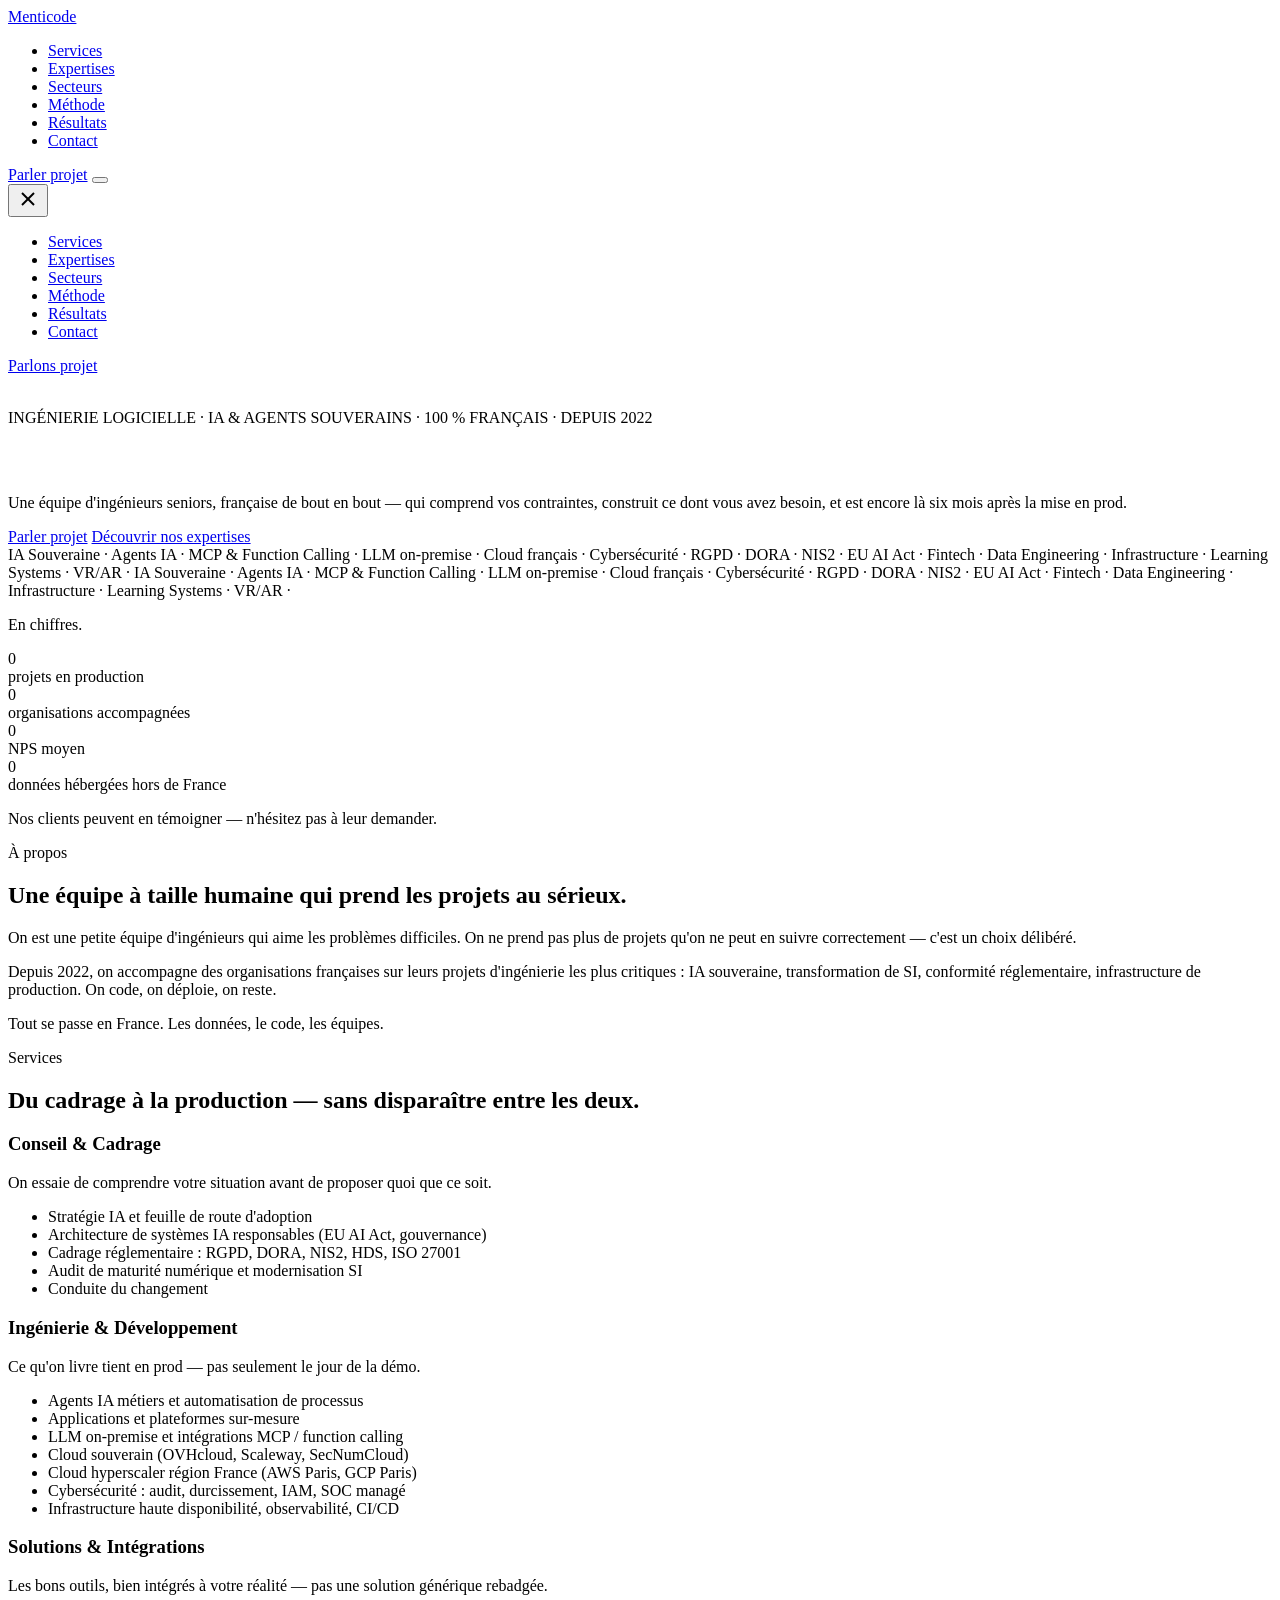
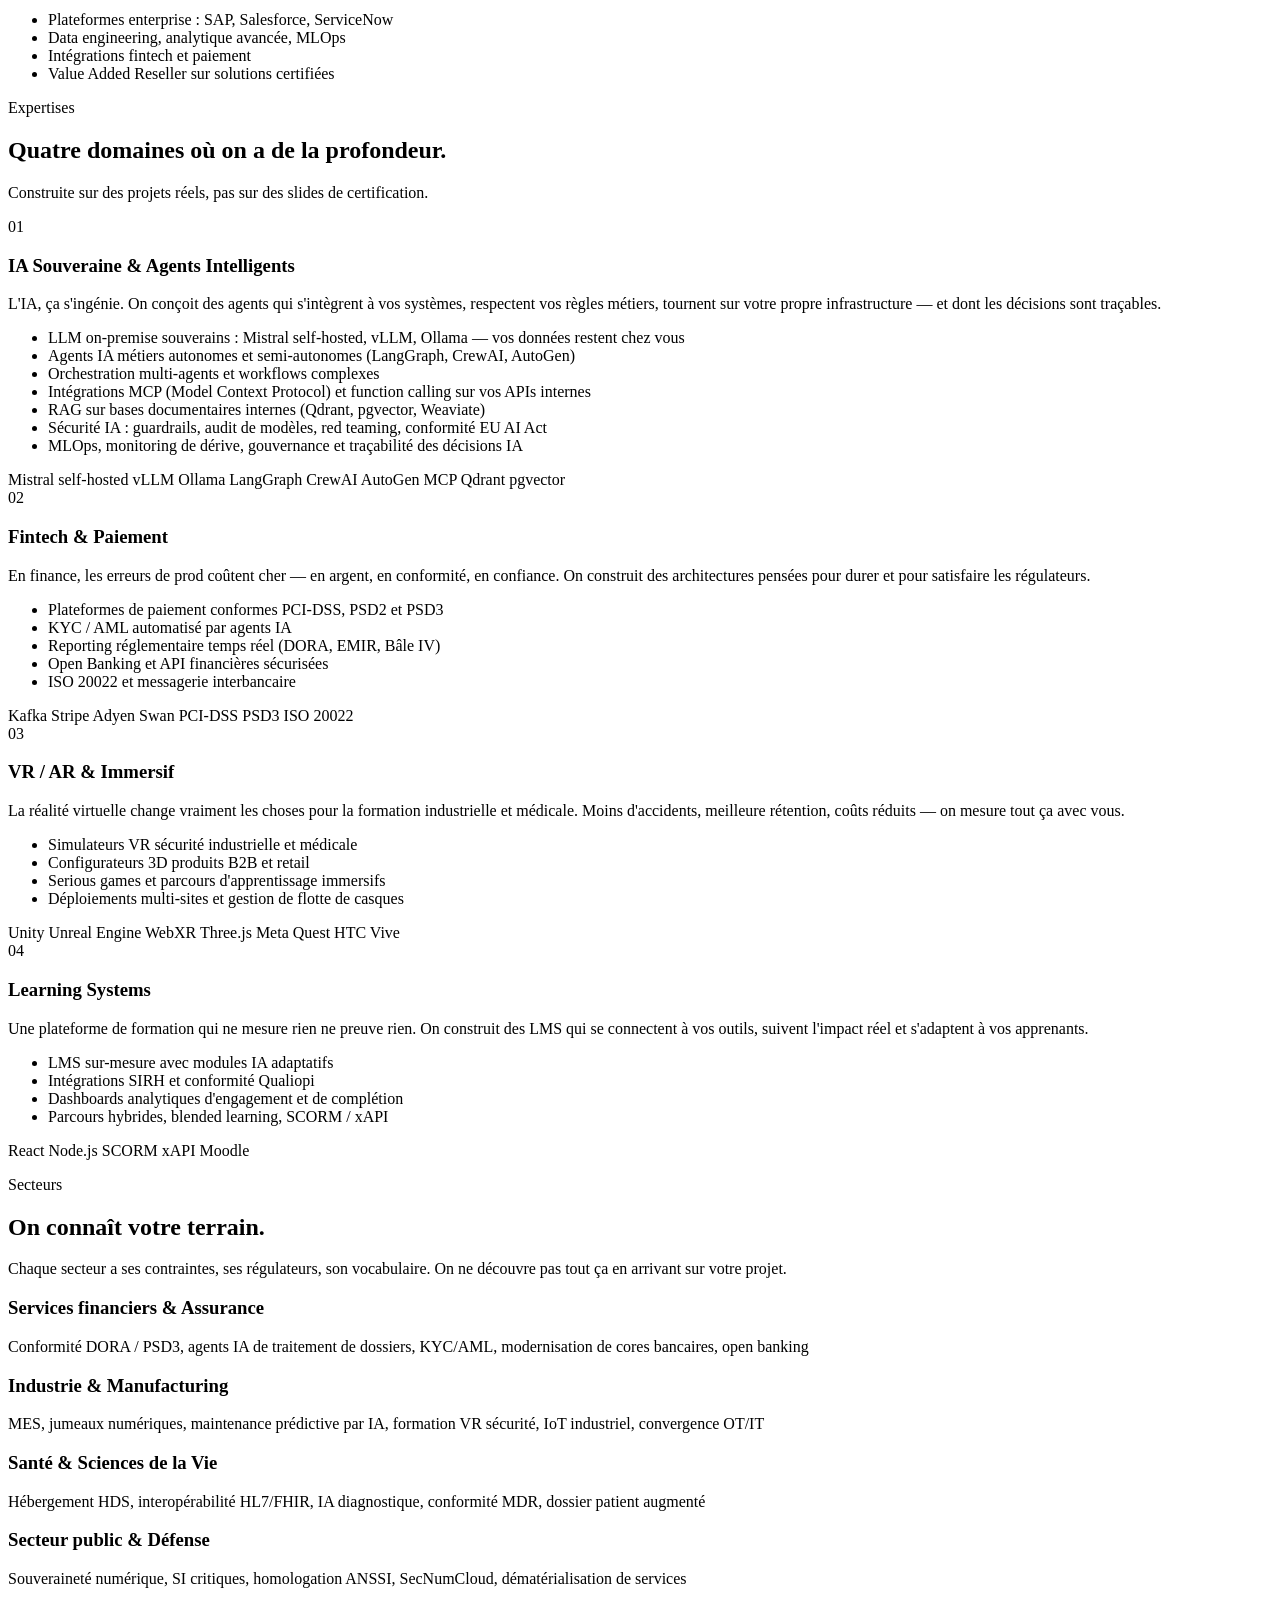
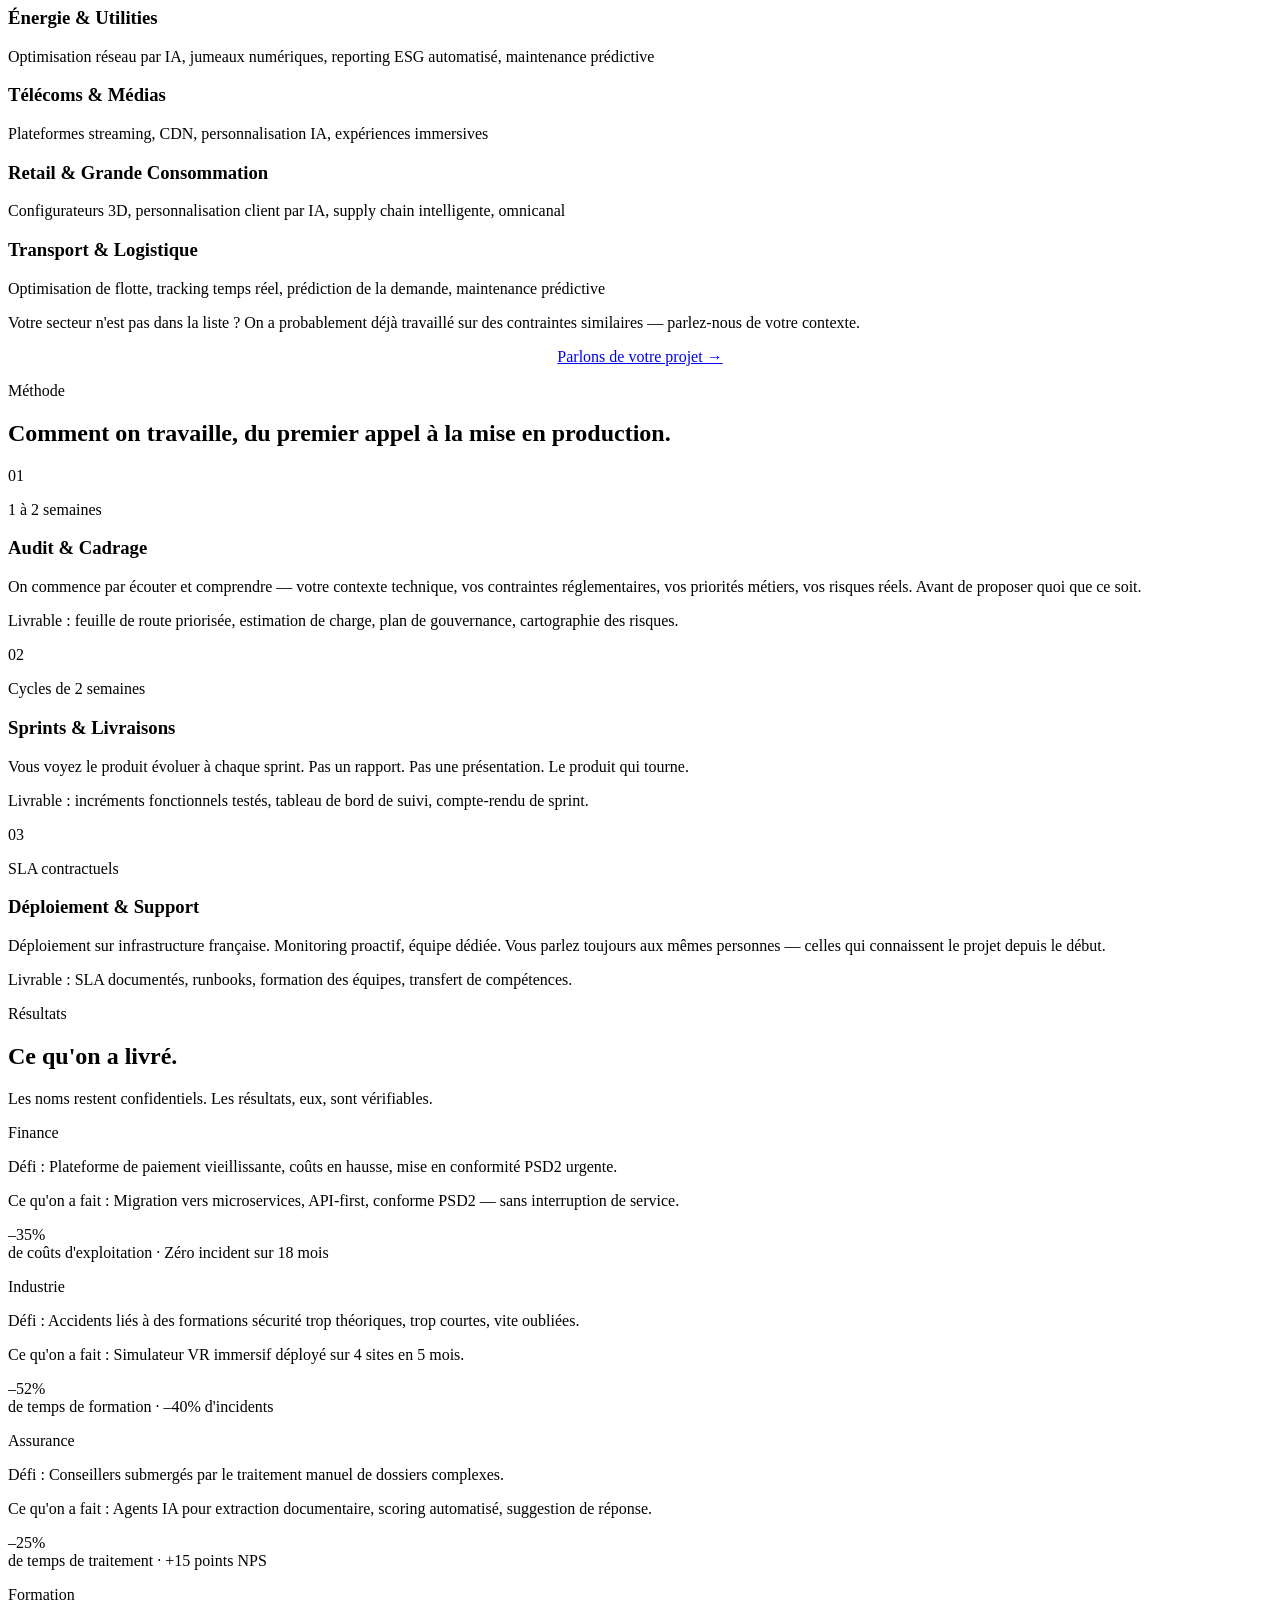
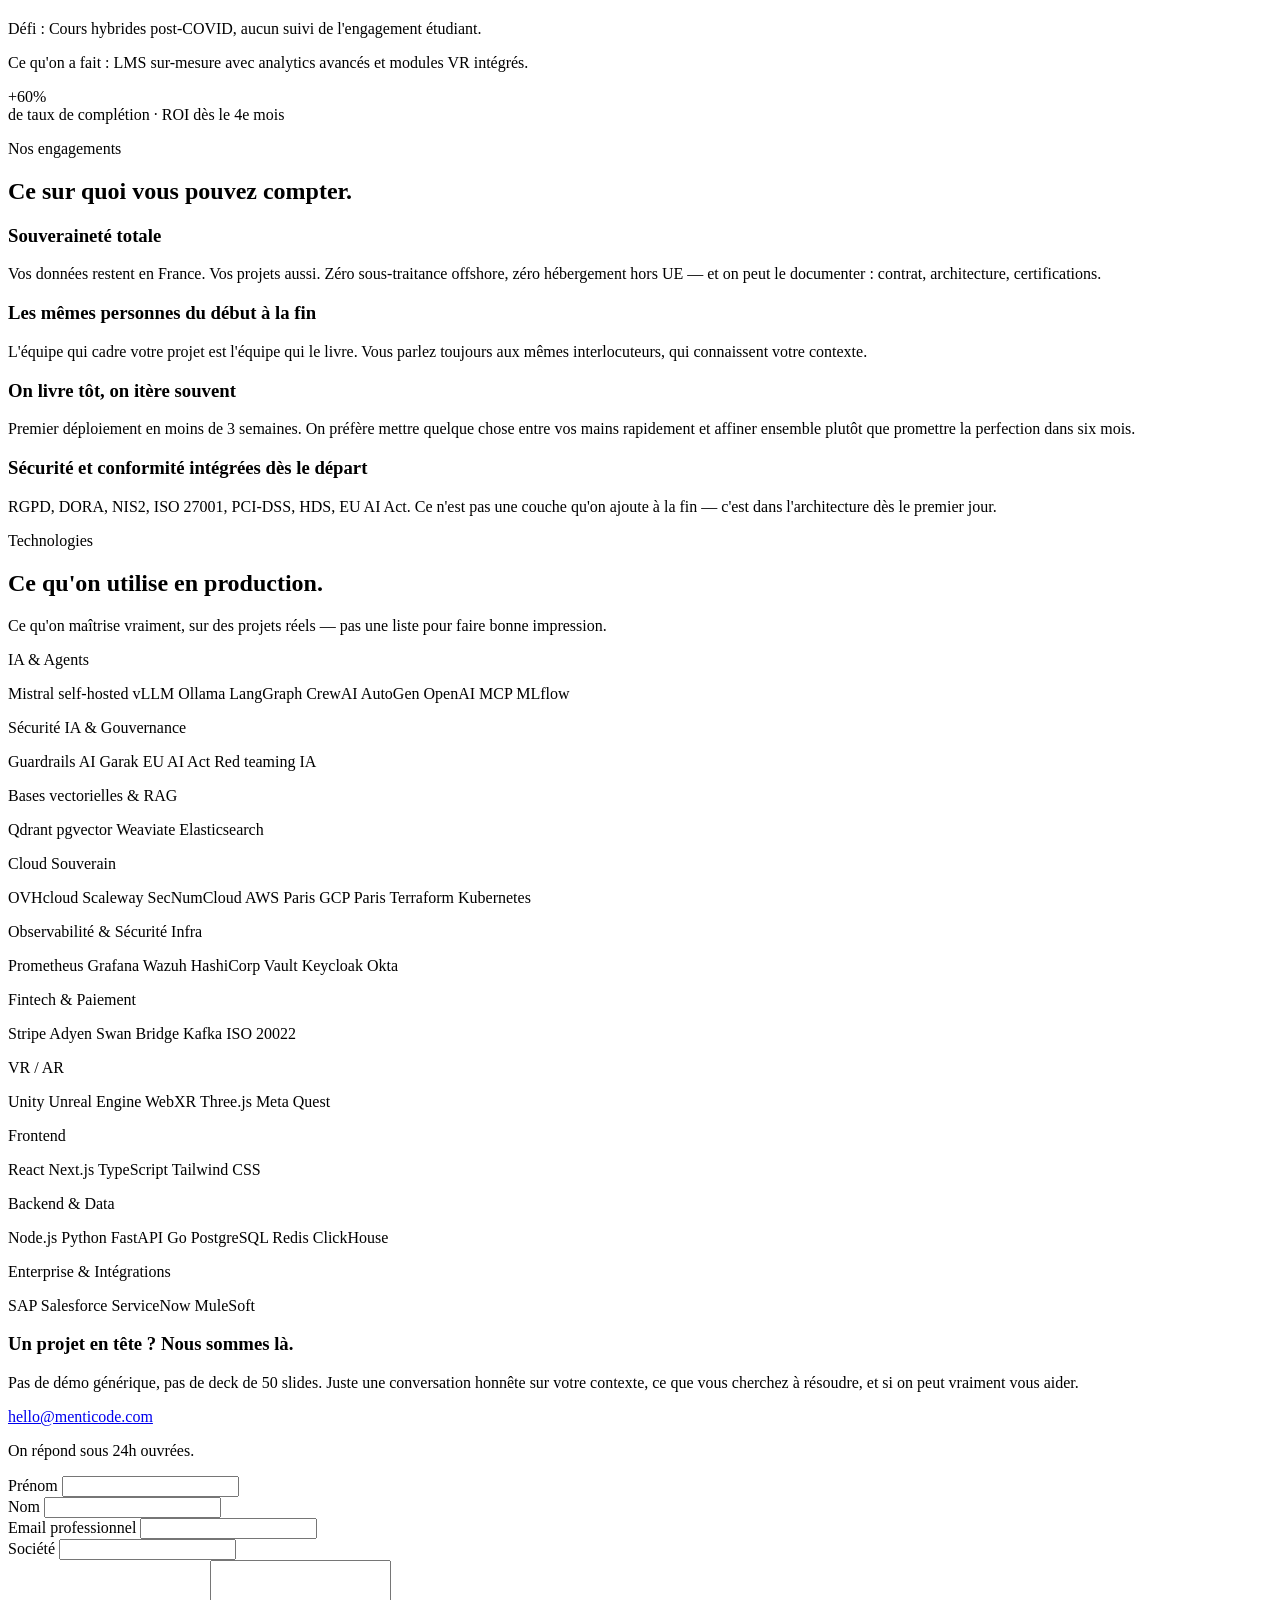
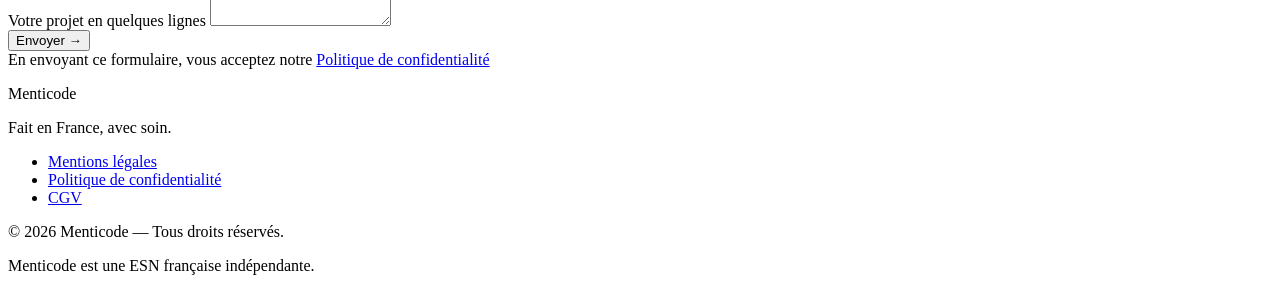
==== public/index.html @ fb91ffd7 "Revert H1 to single line" ====
<!DOCTYPE html>
<html lang="fr">
<head>
  <meta charset="UTF-8">
  <meta name="viewport" content="width=device-width, initial-scale=1.0">
  <meta name="description" content="Menticode — Ingénierie logicielle, IA souveraine et agents intelligents. Équipe 100% française, projets critiques en production.">
  <title>Menticode — Projets critiques</title>
  <link rel="preconnect" href="https://fonts.googleapis.com">
  <link rel="preconnect" href="https://fonts.gstatic.com" crossorigin>
  <link href="https://fonts.googleapis.com/css2?family=DM+Sans:ital,opsz,wght@0,9..40,300;0,9..40,400;0,9..40,500;0,9..40,700;0,9..40,900;1,9..40,300;1,9..40,400;1,9..40,700&family=Libre+Franklin:wght@900&display=swap" rel="stylesheet">
  <link rel="stylesheet" href="/styles.css">
  <style>
    .hero-eyebrow {
      opacity: 0;
      transform: translateY(20px);
      animation: heroFadeIn 0.6s ease forwards;
      animation-delay: 0.2s;
    }
    .hero h1 .word {
      display: inline-block;
      opacity: 0;
      transform: translateY(60px);
      animation: fadeInWord 0.6s var(--ease-out-expo) forwards;
    }
    .hero h1 .word:nth-child(1) { animation-delay: 0.3s; }
    .hero h1 .word:nth-child(2) { animation-delay: 0.4s; }
    .hero h1 .word:nth-child(3) { animation-delay: 0.5s; }
    .hero h1 .word:nth-child(4) { animation-delay: 0.6s; }
    .hero h1 .word:nth-child(5) { animation-delay: 0.7s; }
    @keyframes fadeInWord {
      to { opacity: 1; transform: translateY(0); }
    }
    .hero-subtitle {
      opacity: 0;
      transform: translateY(20px);
      animation: heroFadeIn 0.6s ease forwards;
      animation-delay: 0.7s;
    }
    .hero-ctas {
      opacity: 0;
      transform: translateY(20px);
      animation: heroFadeIn 0.6s ease forwards;
      animation-delay: 0.9s;
    }
    @keyframes heroFadeIn {
      to { opacity: 1; transform: translateY(0); }
    }
  </style>
</head>
<body>
  <!-- NAVIGATION -->
  <nav class="nav">
    <div class="container nav-inner">
      <a href="#" class="logo">Menticode</a>
      <div class="nav-right">
        <ul class="nav-links">
          <li><a href="#services">Services</a></li>
          <li><a href="#expertises">Expertises</a></li>
          <li><a href="#secteurs">Secteurs</a></li>
          <li><a href="#method">Méthode</a></li>
          <li><a href="#results">Résultats</a></li>
          <li><a href="#contact">Contact</a></li>
        </ul>
        <a href="#contact" class="btn btn-primary">Parler projet</a>
        <button class="menu-toggle" aria-label="Menu">
          <span></span>
          <span></span>
          <span></span>
        </button>
      </div>
    </div>
  </nav>

  <!-- MOBILE MENU -->
  <div class="mobile-menu-overlay"></div>
  <div class="mobile-menu">
    <button class="mobile-menu-close" aria-label="Fermer le menu">
      <svg width="24" height="24" viewBox="0 0 24 24" fill="none" stroke="currentColor" stroke-width="2">
        <line x1="18" y1="6" x2="6" y2="18"></line>
        <line x1="6" y1="6" x2="18" y2="18"></line>
      </svg>
    </button>
    <ul class="mobile-nav-links">
      <li><a href="#services">Services</a></li>
      <li><a href="#expertises">Expertises</a></li>
      <li><a href="#secteurs">Secteurs</a></li>
      <li><a href="#method">Méthode</a></li>
      <li><a href="#results">Résultats</a></li>
      <li><a href="#contact">Contact</a></li>
    </ul>
    <div class="mobile-menu-cta">
      <a href="#contact" class="btn btn-primary">Parlons projet</a>
    </div>
  </div>

  <!-- HERO -->
  <section class="hero">
    <img class="hero-bg" id="hero-bg" src="/menti2.webp" alt="">
    <div class="container hero-content">
      <p class="hero-eyebrow">INGÉNIERIE LOGICIELLE · IA & AGENTS SOUVERAINS · 100 % FRANÇAIS · DEPUIS 2022</p>
      <h1>
        <span class="word">On</span> <span class="word">construit.</span> <span class="word">On</span> <span class="word">livre.</span> <span class="word accent">On</span> <span class="word accent">reste.</span>
      </h1>
      <p class="hero-subtitle">Une équipe d'ingénieurs seniors, française de bout en bout — qui comprend vos contraintes, construit ce dont vous avez besoin, et est encore là six mois après la mise en prod.</p>
      <div class="hero-ctas">
        <a href="#contact" class="btn btn-primary">Parler projet</a>
        <a href="#expertises" class="btn btn-outline">Découvrir nos expertises</a>
      </div>
    </div>
    <div class="hero-marquee">
      <div class="marquee-track">
        <span>IA Souveraine · Agents IA · MCP & Function Calling · LLM on-premise · Cloud français · Cybersécurité · RGPD · DORA · NIS2 · EU AI Act · Fintech · Data Engineering · Infrastructure · Learning Systems · VR/AR ·</span>
        <span>IA Souveraine · Agents IA · MCP & Function Calling · LLM on-premise · Cloud français · Cybersécurité · RGPD · DORA · NIS2 · EU AI Act · Fintech · Data Engineering · Infrastructure · Learning Systems · VR/AR ·</span>
      </div>
    </div>
  </section>

  <!-- CHIFFRES -->
  <section class="numbers" id="numbers">
    <div class="container">
      <div class="section-header reveal">
        <p class="section-label">En chiffres.</p>
      </div>
      <div class="numbers-grid">
        <div class="number-item reveal">
          <div class="number-value" data-count="40">0</div>
          <div class="number-label">projets en production</div>
        </div>
        <div class="number-item reveal">
          <div class="number-value" data-count="20">0</div>
          <div class="number-label">organisations accompagnées</div>
        </div>
        <div class="number-item reveal">
          <div class="number-value" data-count="91">0</div>
          <div class="number-label">NPS moyen</div>
        </div>
        <div class="number-item reveal">
          <div class="number-value" data-count="0" data-suffix="%">0</div>
          <div class="number-label">données hébergées hors de France</div>
        </div>
      </div>
      <p class="numbers-note">Nos clients peuvent en témoigner — n'hésitez pas à leur demander.</p>
    </div>
  </section>

  <!-- QUI ON EST -->
  <section class="about" id="about">
    <div class="container">
      <div class="section-header reveal">
        <p class="section-label">À propos</p>
        <h2 class="section-title">Une équipe à taille humaine qui prend les projets au sérieux.</h2>
        <p class="section-subtitle">On est une petite équipe d'ingénieurs qui aime les problèmes difficiles. On ne prend pas plus de projets qu'on ne peut en suivre correctement — c'est un choix délibéré.</p>
      </div>
      <div class="about-content reveal">
        <p>Depuis 2022, on accompagne des organisations françaises sur leurs projets d'ingénierie les plus critiques : IA souveraine, transformation de SI, conformité réglementaire, infrastructure de production. On code, on déploie, on reste.</p>
        <p>Tout se passe en France. Les données, le code, les équipes.</p>
      </div>
    </div>
  </section>

  <!-- SERVICES -->
  <section class="services" id="services">
    <div class="container">
      <div class="section-header reveal">
        <p class="section-label">Services</p>
        <h2 class="section-title">Du cadrage à la production — sans disparaître entre les deux.</h2>
      </div>
      <div class="services-grid">
        <div class="service-card reveal">
          <h3 class="service-title">Conseil & Cadrage</h3>
          <p class="service-accent">On essaie de comprendre votre situation avant de proposer quoi que ce soit.</p>
          <ul class="card-list">
            <li>Stratégie IA et feuille de route d'adoption</li>
            <li>Architecture de systèmes IA responsables (EU AI Act, gouvernance)</li>
            <li>Cadrage réglementaire : RGPD, DORA, NIS2, HDS, ISO 27001</li>
            <li>Audit de maturité numérique et modernisation SI</li>
            <li>Conduite du changement</li>
          </ul>
        </div>
        <div class="service-card reveal">
          <h3 class="service-title">Ingénierie & Développement</h3>
          <p class="service-accent">Ce qu'on livre tient en prod — pas seulement le jour de la démo.</p>
          <ul class="card-list">
            <li>Agents IA métiers et automatisation de processus</li>
            <li>Applications et plateformes sur-mesure</li>
            <li>LLM on-premise et intégrations MCP / function calling</li>
            <li>Cloud souverain (OVHcloud, Scaleway, SecNumCloud)</li>
            <li>Cloud hyperscaler région France (AWS Paris, GCP Paris)</li>
            <li>Cybersécurité : audit, durcissement, IAM, SOC managé</li>
            <li>Infrastructure haute disponibilité, observabilité, CI/CD</li>
          </ul>
        </div>
        <div class="service-card reveal">
          <h3 class="service-title">Solutions & Intégrations</h3>
          <p class="service-accent">Les bons outils, bien intégrés à votre réalité — pas une solution générique rebadgée.</p>
          <ul class="card-list">
            <li>Plateformes enterprise : SAP, Salesforce, ServiceNow</li>
            <li>Data engineering, analytique avancée, MLOps</li>
            <li>Intégrations fintech et paiement</li>
            <li>Value Added Reseller sur solutions certifiées</li>
          </ul>
        </div>
      </div>
    </div>
  </section>

  <!-- EXPERTISES -->
  <section class="expertises" id="expertises">
    <div class="container">
      <div class="section-header reveal">
        <p class="section-label">Expertises</p>
        <h2 class="section-title">Quatre domaines où on a de la profondeur.</h2>
        <p class="section-subtitle">Construite sur des projets réels, pas sur des slides de certification.</p>
      </div>
      <div class="expertises-grid">
        <div class="card reveal">
          <span class="card-number">01</span>
          <h3 class="card-title">IA Souveraine & Agents Intelligents</h3>
          <p class="card-body">L'IA, ça s'ingénie. On conçoit des agents qui s'intègrent à vos systèmes, respectent vos règles métiers, tournent sur votre propre infrastructure — et dont les décisions sont traçables.</p>
          <ul class="card-list">
            <li>LLM on-premise souverains : Mistral self-hosted, vLLM, Ollama — vos données restent chez vous</li>
            <li>Agents IA métiers autonomes et semi-autonomes (LangGraph, CrewAI, AutoGen)</li>
            <li>Orchestration multi-agents et workflows complexes</li>
            <li>Intégrations MCP (Model Context Protocol) et function calling sur vos APIs internes</li>
            <li>RAG sur bases documentaires internes (Qdrant, pgvector, Weaviate)</li>
            <li>Sécurité IA : guardrails, audit de modèles, red teaming, conformité EU AI Act</li>
            <li>MLOps, monitoring de dérive, gouvernance et traçabilité des décisions IA</li>
          </ul>
          <div class="tags">
            <span class="tag">Mistral self-hosted</span>
            <span class="tag">vLLM</span>
            <span class="tag">Ollama</span>
            <span class="tag">LangGraph</span>
            <span class="tag">CrewAI</span>
            <span class="tag">AutoGen</span>
            <span class="tag">MCP</span>
            <span class="tag">Qdrant</span>
            <span class="tag">pgvector</span>
          </div>
        </div>
        <div class="card reveal">
          <span class="card-number">02</span>
          <h3 class="card-title">Fintech & Paiement</h3>
          <p class="card-body">En finance, les erreurs de prod coûtent cher — en argent, en conformité, en confiance. On construit des architectures pensées pour durer et pour satisfaire les régulateurs.</p>
          <ul class="card-list">
            <li>Plateformes de paiement conformes PCI-DSS, PSD2 et PSD3</li>
            <li>KYC / AML automatisé par agents IA</li>
            <li>Reporting réglementaire temps réel (DORA, EMIR, Bâle IV)</li>
            <li>Open Banking et API financières sécurisées</li>
            <li>ISO 20022 et messagerie interbancaire</li>
          </ul>
          <div class="tags">
            <span class="tag">Kafka</span>
            <span class="tag">Stripe</span>
            <span class="tag">Adyen</span>
            <span class="tag">Swan</span>
            <span class="tag">PCI-DSS</span>
            <span class="tag">PSD3</span>
            <span class="tag">ISO 20022</span>
          </div>
        </div>
        <div class="card reveal">
          <span class="card-number">03</span>
          <h3 class="card-title">VR / AR & Immersif</h3>
          <p class="card-body">La réalité virtuelle change vraiment les choses pour la formation industrielle et médicale. Moins d'accidents, meilleure rétention, coûts réduits — on mesure tout ça avec vous.</p>
          <ul class="card-list">
            <li>Simulateurs VR sécurité industrielle et médicale</li>
            <li>Configurateurs 3D produits B2B et retail</li>
            <li>Serious games et parcours d'apprentissage immersifs</li>
            <li>Déploiements multi-sites et gestion de flotte de casques</li>
          </ul>
          <div class="tags">
            <span class="tag">Unity</span>
            <span class="tag">Unreal Engine</span>
            <span class="tag">WebXR</span>
            <span class="tag">Three.js</span>
            <span class="tag">Meta Quest</span>
            <span class="tag">HTC Vive</span>
          </div>
        </div>
        <div class="card reveal">
          <span class="card-number">04</span>
          <h3 class="card-title">Learning Systems</h3>
          <p class="card-body">Une plateforme de formation qui ne mesure rien ne preuve rien. On construit des LMS qui se connectent à vos outils, suivent l'impact réel et s'adaptent à vos apprenants.</p>
          <ul class="card-list">
            <li>LMS sur-mesure avec modules IA adaptatifs</li>
            <li>Intégrations SIRH et conformité Qualiopi</li>
            <li>Dashboards analytiques d'engagement et de complétion</li>
            <li>Parcours hybrides, blended learning, SCORM / xAPI</li>
          </ul>
          <div class="tags">
            <span class="tag">React</span>
            <span class="tag">Node.js</span>
            <span class="tag">SCORM</span>
            <span class="tag">xAPI</span>
            <span class="tag">Moodle</span>
          </div>
        </div>
      </div>
    </div>
  </section>

  <!-- SECTEURS -->
  <section class="secteurs" id="secteurs" style="background: var(--color-black); color: var(--color-cream);">
    <div class="container">
      <div class="section-header reveal">
        <p class="section-label" style="color: var(--color-orange);">Secteurs</p>
        <h2 class="section-title">On connaît votre terrain.</h2>
        <p class="section-subtitle" style="color: var(--color-ash);">Chaque secteur a ses contraintes, ses régulateurs, son vocabulaire. On ne découvre pas tout ça en arrivant sur votre projet.</p>
      </div>
      <div class="secteurs-grid reveal">
        <div class="secteur-card">
          <h3 class="secteur-title">Services financiers & Assurance</h3>
          <p class="secteur-desc">Conformité DORA / PSD3, agents IA de traitement de dossiers, KYC/AML, modernisation de cores bancaires, open banking</p>
        </div>
        <div class="secteur-card">
          <h3 class="secteur-title">Industrie & Manufacturing</h3>
          <p class="secteur-desc">MES, jumeaux numériques, maintenance prédictive par IA, formation VR sécurité, IoT industriel, convergence OT/IT</p>
        </div>
        <div class="secteur-card">
          <h3 class="secteur-title">Santé & Sciences de la Vie</h3>
          <p class="secteur-desc">Hébergement HDS, interopérabilité HL7/FHIR, IA diagnostique, conformité MDR, dossier patient augmenté</p>
        </div>
        <div class="secteur-card">
          <h3 class="secteur-title">Secteur public & Défense</h3>
          <p class="secteur-desc">Souveraineté numérique, SI critiques, homologation ANSSI, SecNumCloud, dématérialisation de services</p>
        </div>
        <div class="secteur-card">
          <h3 class="secteur-title">Énergie & Utilities</h3>
          <p class="secteur-desc">Optimisation réseau par IA, jumeaux numériques, reporting ESG automatisé, maintenance prédictive</p>
        </div>
        <div class="secteur-card">
          <h3 class="secteur-title">Télécoms & Médias</h3>
          <p class="secteur-desc">Plateformes streaming, CDN, personnalisation IA, expériences immersives</p>
        </div>
        <div class="secteur-card">
          <h3 class="secteur-title">Retail & Grande Consommation</h3>
          <p class="secteur-desc">Configurateurs 3D, personnalisation client par IA, supply chain intelligente, omnicanal</p>
        </div>
        <div class="secteur-card">
          <h3 class="secteur-title">Transport & Logistique</h3>
          <p class="secteur-desc">Optimisation de flotte, tracking temps réel, prédiction de la demande, maintenance prédictive</p>
        </div>
      </div>
      <p class="numbers-note" style="color: var(--color-ash); margin-top: var(--space-lg);">Votre secteur n'est pas dans la liste ? On a probablement déjà travaillé sur des contraintes similaires — parlez-nous de votre contexte.</p>
      <div style="text-align: center; margin-top: var(--space-lg);">
        <a href="#contact" class="btn btn-primary">Parlons de votre projet →</a>
      </div>
    </div>
  </section>

  <!-- MÉTHODE -->
  <section class="method" id="method">
    <div class="container">
      <div class="section-header reveal">
        <p class="section-label">Méthode</p>
        <h2 class="section-title">Comment on travaille, du premier appel à la mise en production.</h2>
      </div>
      <div class="method-steps">
        <div class="method-step reveal">
          <div class="step-number">01</div>
          <p class="step-duration">1 à 2 semaines</p>
          <h3 class="step-title">Audit & Cadrage</h3>
          <p class="step-desc">On commence par écouter et comprendre — votre contexte technique, vos contraintes réglementaires, vos priorités métiers, vos risques réels. Avant de proposer quoi que ce soit.</p>
          <p class="step-deliverable">Livrable : feuille de route priorisée, estimation de charge, plan de gouvernance, cartographie des risques.</p>
        </div>
        <div class="method-step reveal">
          <div class="step-number">02</div>
          <p class="step-duration">Cycles de 2 semaines</p>
          <h3 class="step-title">Sprints & Livraisons</h3>
          <p class="step-desc">Vous voyez le produit évoluer à chaque sprint. Pas un rapport. Pas une présentation. Le produit qui tourne.</p>
          <p class="step-deliverable">Livrable : incréments fonctionnels testés, tableau de bord de suivi, compte-rendu de sprint.</p>
        </div>
        <div class="method-step reveal">
          <div class="step-number">03</div>
          <p class="step-duration">SLA contractuels</p>
          <h3 class="step-title">Déploiement & Support</h3>
          <p class="step-desc">Déploiement sur infrastructure française. Monitoring proactif, équipe dédiée. Vous parlez toujours aux mêmes personnes — celles qui connaissent le projet depuis le début.</p>
          <p class="step-deliverable">Livrable : SLA documentés, runbooks, formation des équipes, transfert de compétences.</p>
        </div>
      </div>
    </div>
  </section>

  <!-- RÉSULTATS -->
  <section class="cases" id="results">
    <div class="container">
      <div class="section-header reveal">
        <p class="section-label">Résultats</p>
        <h2 class="section-title">Ce qu'on a livré.</h2>
        <p class="section-subtitle">Les noms restent confidentiels. Les résultats, eux, sont vérifiables.</p>
      </div>
      <div class="cases-grid">
        <div class="case-card reveal">
          <p class="case-sector">Finance</p>
          <p class="case-challenge">Défi : Plateforme de paiement vieillissante, coûts en hausse, mise en conformité PSD2 urgente.</p>
          <p class="case-solution">Ce qu'on a fait : Migration vers microservices, API-first, conforme PSD2 — sans interruption de service.</p>
          <div class="case-result">
            <div class="result-value">–35%</div>
            <div class="result-label">de coûts d'exploitation · Zéro incident sur 18 mois</div>
          </div>
        </div>
        <div class="case-card reveal">
          <p class="case-sector">Industrie</p>
          <p class="case-challenge">Défi : Accidents liés à des formations sécurité trop théoriques, trop courtes, vite oubliées.</p>
          <p class="case-solution">Ce qu'on a fait : Simulateur VR immersif déployé sur 4 sites en 5 mois.</p>
          <div class="case-result">
            <div class="result-value">–52%</div>
            <div class="result-label">de temps de formation · –40% d'incidents</div>
          </div>
        </div>
        <div class="case-card reveal">
          <p class="case-sector">Assurance</p>
          <p class="case-challenge">Défi : Conseillers submergés par le traitement manuel de dossiers complexes.</p>
          <p class="case-solution">Ce qu'on a fait : Agents IA pour extraction documentaire, scoring automatisé, suggestion de réponse.</p>
          <div class="case-result">
            <div class="result-value">–25%</div>
            <div class="result-label">de temps de traitement · +15 points NPS</div>
          </div>
        </div>
        <div class="case-card reveal">
          <p class="case-sector">Formation</p>
          <p class="case-challenge">Défi : Cours hybrides post-COVID, aucun suivi de l'engagement étudiant.</p>
          <p class="case-solution">Ce qu'on a fait : LMS sur-mesure avec analytics avancés et modules VR intégrés.</p>
          <div class="case-result">
            <div class="result-value">+60%</div>
            <div class="result-label">de taux de complétion · ROI dès le 4e mois</div>
          </div>
        </div>
      </div>
    </div>
  </section>

  <!-- ENGAGEMENTS -->
  <section class="engagements" id="engagements">
    <div class="container">
      <div class="section-header reveal">
        <p class="section-label">Nos engagements</p>
        <h2 class="section-title">Ce sur quoi vous pouvez compter.</h2>
      </div>
      <div class="engagements-grid">
        <div class="engagement-card reveal">
          <h3 class="engagement-title">Souveraineté totale</h3>
          <p class="engagement-desc">Vos données restent en France. Vos projets aussi. Zéro sous-traitance offshore, zéro hébergement hors UE — et on peut le documenter : contrat, architecture, certifications.</p>
        </div>
        <div class="engagement-card reveal">
          <h3 class="engagement-title">Les mêmes personnes du début à la fin</h3>
          <p class="engagement-desc">L'équipe qui cadre votre projet est l'équipe qui le livre. Vous parlez toujours aux mêmes interlocuteurs, qui connaissent votre contexte.</p>
        </div>
        <div class="engagement-card reveal">
          <h3 class="engagement-title">On livre tôt, on itère souvent</h3>
          <p class="engagement-desc">Premier déploiement en moins de 3 semaines. On préfère mettre quelque chose entre vos mains rapidement et affiner ensemble plutôt que promettre la perfection dans six mois.</p>
        </div>
        <div class="engagement-card reveal">
          <h3 class="engagement-title">Sécurité et conformité intégrées dès le départ</h3>
          <p class="engagement-desc">RGPD, DORA, NIS2, ISO 27001, PCI-DSS, HDS, EU AI Act. Ce n'est pas une couche qu'on ajoute à la fin — c'est dans l'architecture dès le premier jour.</p>
        </div>
      </div>
    </div>
  </section>

  <!-- STACK -->
  <section class="stack" id="stack">
    <div class="container">
      <div class="section-header reveal">
        <p class="section-label">Technologies</p>
        <h2 class="section-title">Ce qu'on utilise en production.</h2>
        <p class="section-subtitle">Ce qu'on maîtrise vraiment, sur des projets réels — pas une liste pour faire bonne impression.</p>
      </div>
      <div class="stack-grid reveal">
        <div class="stack-category">
          <p class="stack-category-title">IA & Agents</p>
          <div class="stack-items">
            <span class="stack-item">Mistral self-hosted</span>
            <span class="stack-item">vLLM</span>
            <span class="stack-item">Ollama</span>
            <span class="stack-item">LangGraph</span>
            <span class="stack-item">CrewAI</span>
            <span class="stack-item">AutoGen</span>
            <span class="stack-item">OpenAI</span>
            <span class="stack-item">MCP</span>
            <span class="stack-item">MLflow</span>
          </div>
        </div>
        <div class="stack-category">
          <p class="stack-category-title">Sécurité IA & Gouvernance</p>
          <div class="stack-items">
            <span class="stack-item">Guardrails AI</span>
            <span class="stack-item">Garak</span>
            <span class="stack-item">EU AI Act</span>
            <span class="stack-item">Red teaming IA</span>
          </div>
        </div>
        <div class="stack-category">
          <p class="stack-category-title">Bases vectorielles & RAG</p>
          <div class="stack-items">
            <span class="stack-item">Qdrant</span>
            <span class="stack-item">pgvector</span>
            <span class="stack-item">Weaviate</span>
            <span class="stack-item">Elasticsearch</span>
          </div>
        </div>
        <div class="stack-category">
          <p class="stack-category-title">Cloud Souverain</p>
          <div class="stack-items">
            <span class="stack-item">OVHcloud</span>
            <span class="stack-item">Scaleway</span>
            <span class="stack-item">SecNumCloud</span>
            <span class="stack-item">AWS Paris</span>
            <span class="stack-item">GCP Paris</span>
            <span class="stack-item">Terraform</span>
            <span class="stack-item">Kubernetes</span>
          </div>
        </div>
        <div class="stack-category">
          <p class="stack-category-title">Observabilité & Sécurité Infra</p>
          <div class="stack-items">
            <span class="stack-item">Prometheus</span>
            <span class="stack-item">Grafana</span>
            <span class="stack-item">Wazuh</span>
            <span class="stack-item">HashiCorp Vault</span>
            <span class="stack-item">Keycloak</span>
            <span class="stack-item">Okta</span>
          </div>
        </div>
        <div class="stack-category">
          <p class="stack-category-title">Fintech & Paiement</p>
          <div class="stack-items">
            <span class="stack-item">Stripe</span>
            <span class="stack-item">Adyen</span>
            <span class="stack-item">Swan</span>
            <span class="stack-item">Bridge</span>
            <span class="stack-item">Kafka</span>
            <span class="stack-item">ISO 20022</span>
          </div>
        </div>
        <div class="stack-category">
          <p class="stack-category-title">VR / AR</p>
          <div class="stack-items">
            <span class="stack-item">Unity</span>
            <span class="stack-item">Unreal Engine</span>
            <span class="stack-item">WebXR</span>
            <span class="stack-item">Three.js</span>
            <span class="stack-item">Meta Quest</span>
          </div>
        </div>
        <div class="stack-category">
          <p class="stack-category-title">Frontend</p>
          <div class="stack-items">
            <span class="stack-item">React</span>
            <span class="stack-item">Next.js</span>
            <span class="stack-item">TypeScript</span>
            <span class="stack-item">Tailwind CSS</span>
          </div>
        </div>
        <div class="stack-category">
          <p class="stack-category-title">Backend & Data</p>
          <div class="stack-items">
            <span class="stack-item">Node.js</span>
            <span class="stack-item">Python</span>
            <span class="stack-item">FastAPI</span>
            <span class="stack-item">Go</span>
            <span class="stack-item">PostgreSQL</span>
            <span class="stack-item">Redis</span>
            <span class="stack-item">ClickHouse</span>
          </div>
        </div>
        <div class="stack-category">
          <p class="stack-category-title">Enterprise & Intégrations</p>
          <div class="stack-items">
            <span class="stack-item">SAP</span>
            <span class="stack-item">Salesforce</span>
            <span class="stack-item">ServiceNow</span>
            <span class="stack-item">MuleSoft</span>
          </div>
        </div>
      </div>
    </div>
  </section>

  <!-- CONTACT -->
  <section class="contact" id="contact">
    <div class="container">
      <div class="contact-inner">
        <div class="contact-info reveal">
          <h3>Un projet en tête ? Nous sommes là.</h3>
          <p>Pas de démo générique, pas de deck de 50 slides. Juste une conversation honnête sur votre contexte, ce que vous cherchez à résoudre, et si on peut vraiment vous aider.</p>
          <div class="contact-direct">
            <a href="mailto:hello@menticode.com" class="contact-email">hello@menticode.com</a>
            <p class="contact-response">On répond sous 24h ouvrées.</p>
          </div>
        </div>
        <form class="contact-form reveal" id="contact-form">
          <div class="form-row">
            <div class="form-group">
              <label for="firstname">Prénom</label>
              <input type="text" id="firstname" name="firstname" required>
            </div>
            <div class="form-group">
              <label for="lastname">Nom</label>
              <input type="text" id="lastname" name="lastname" required>
            </div>
          </div>
          <div class="form-group">
            <label for="email">Email professionnel</label>
            <input type="email" id="email" name="email" required>
          </div>
          <div class="form-group">
            <label for="company">Société</label>
            <input type="text" id="company" name="company">
          </div>
          <div class="form-group">
            <label for="message">Votre projet en quelques lignes</label>
            <textarea id="message" name="message" rows="4"></textarea>
          </div>
          <button type="submit" class="btn btn-primary form-submit">Envoyer →</button>
          <p style="font-size: var(--text-xs); color: var(--color-ash); margin-top: var(--space-sm);">
            En envoyant ce formulaire, vous acceptez notre <a href="/politique-confidentialite.html" style="text-decoration: underline;">Politique de confidentialité</a>
          </p>
        </form>
      </div>
    </div>
  </section>

  <!-- FOOTER -->
  <footer class="footer">
    <div class="container">
      <div class="footer-inner">
        <div>
          <div class="footer-brand">Menticode</div>
          <p class="footer-tagline">Fait en France, avec soin.</p>
        </div>
        <ul class="footer-links">
          <li><a href="/mentions-legales.html">Mentions légales</a></li>
          <li><a href="/politique-confidentialite.html">Politique de confidentialité</a></li>
          <li><a href="/cgv.html">CGV</a></li>
        </ul>
      </div>
      <div class="footer-bottom">
        <p class="footer-copy">© 2026 Menticode — Tous droits réservés.</p>
        <p class="footer-copy">Menticode est une ESN française indépendante.</p>
      </div>
    </div>
  </footer>

  <script src="/main.js"></script>
  <script>
    (function() {
      var images = ['/menti1.webp', '/menti2.webp', '/menti3.webp'];
      var randomImage = images[Math.floor(Math.random() * images.length)];
      document.getElementById('hero-bg').src = randomImage;
    })();
  </script>
</body>
</html>
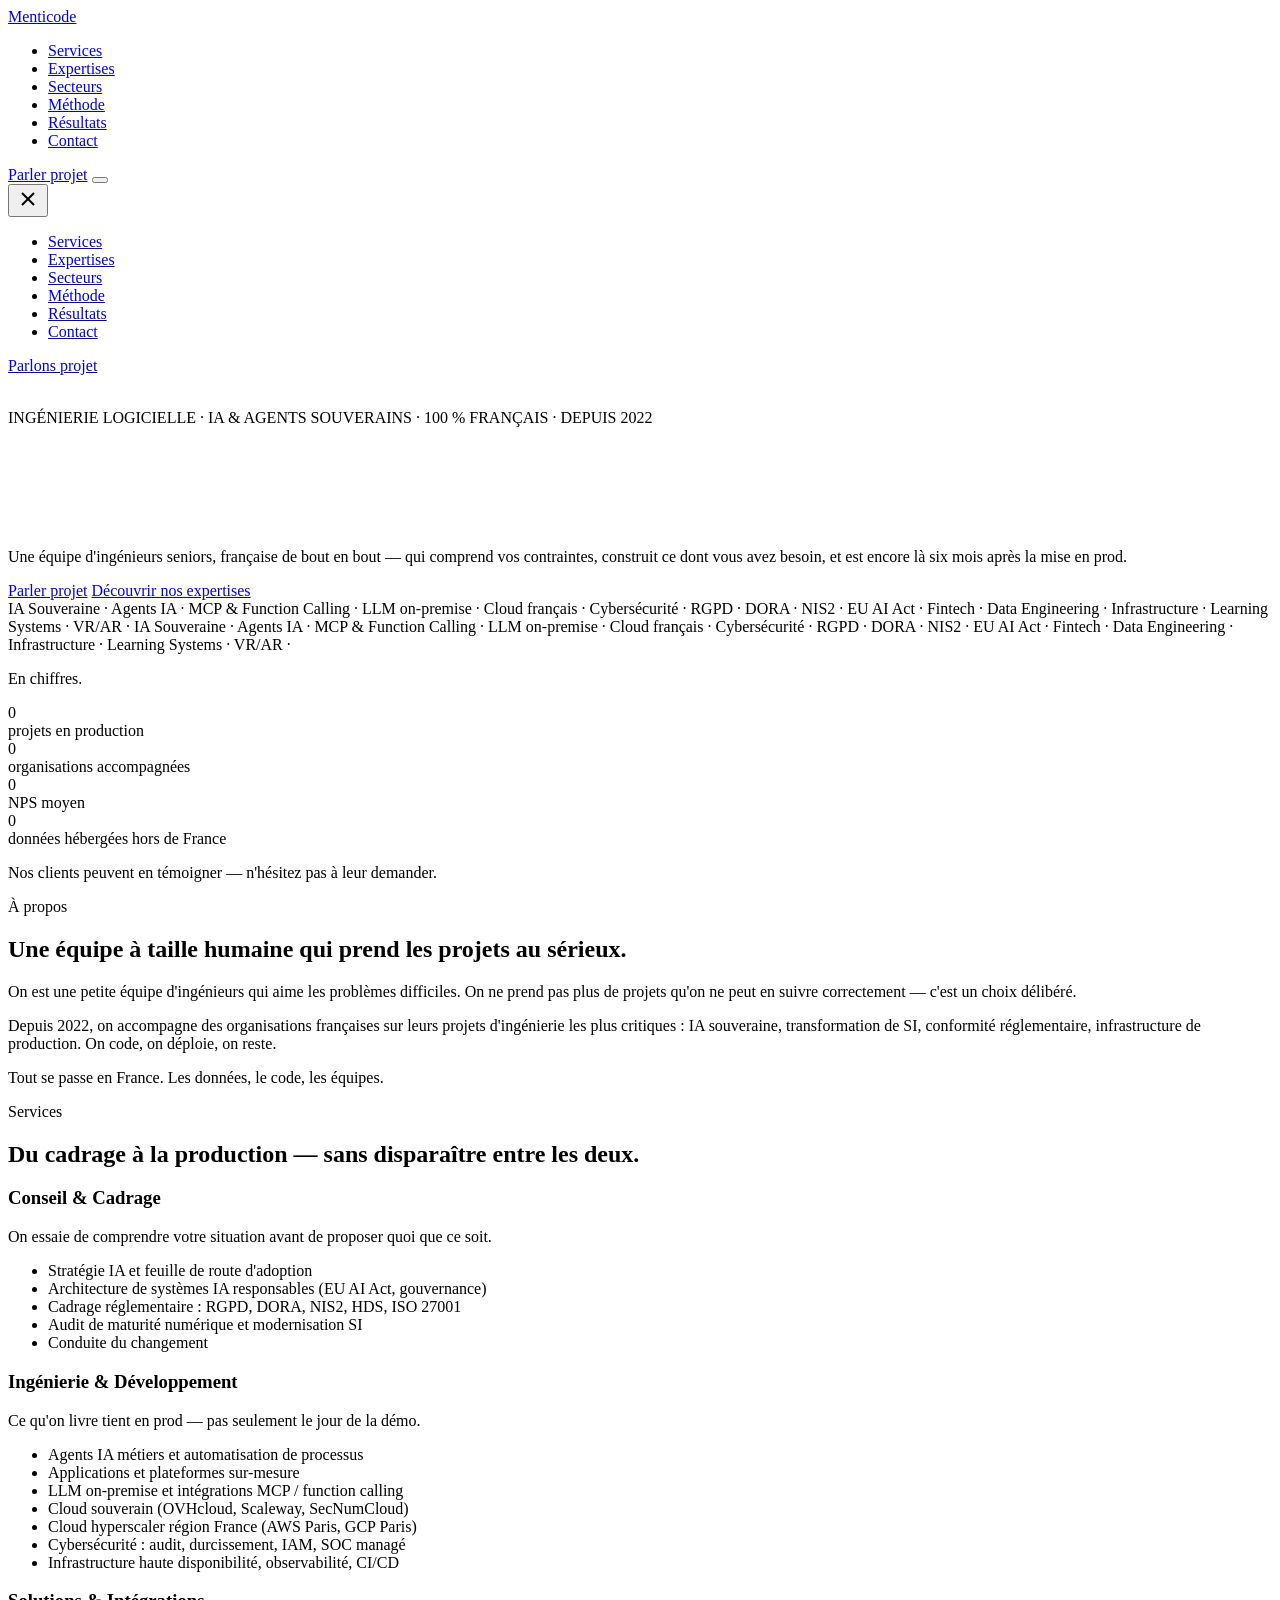
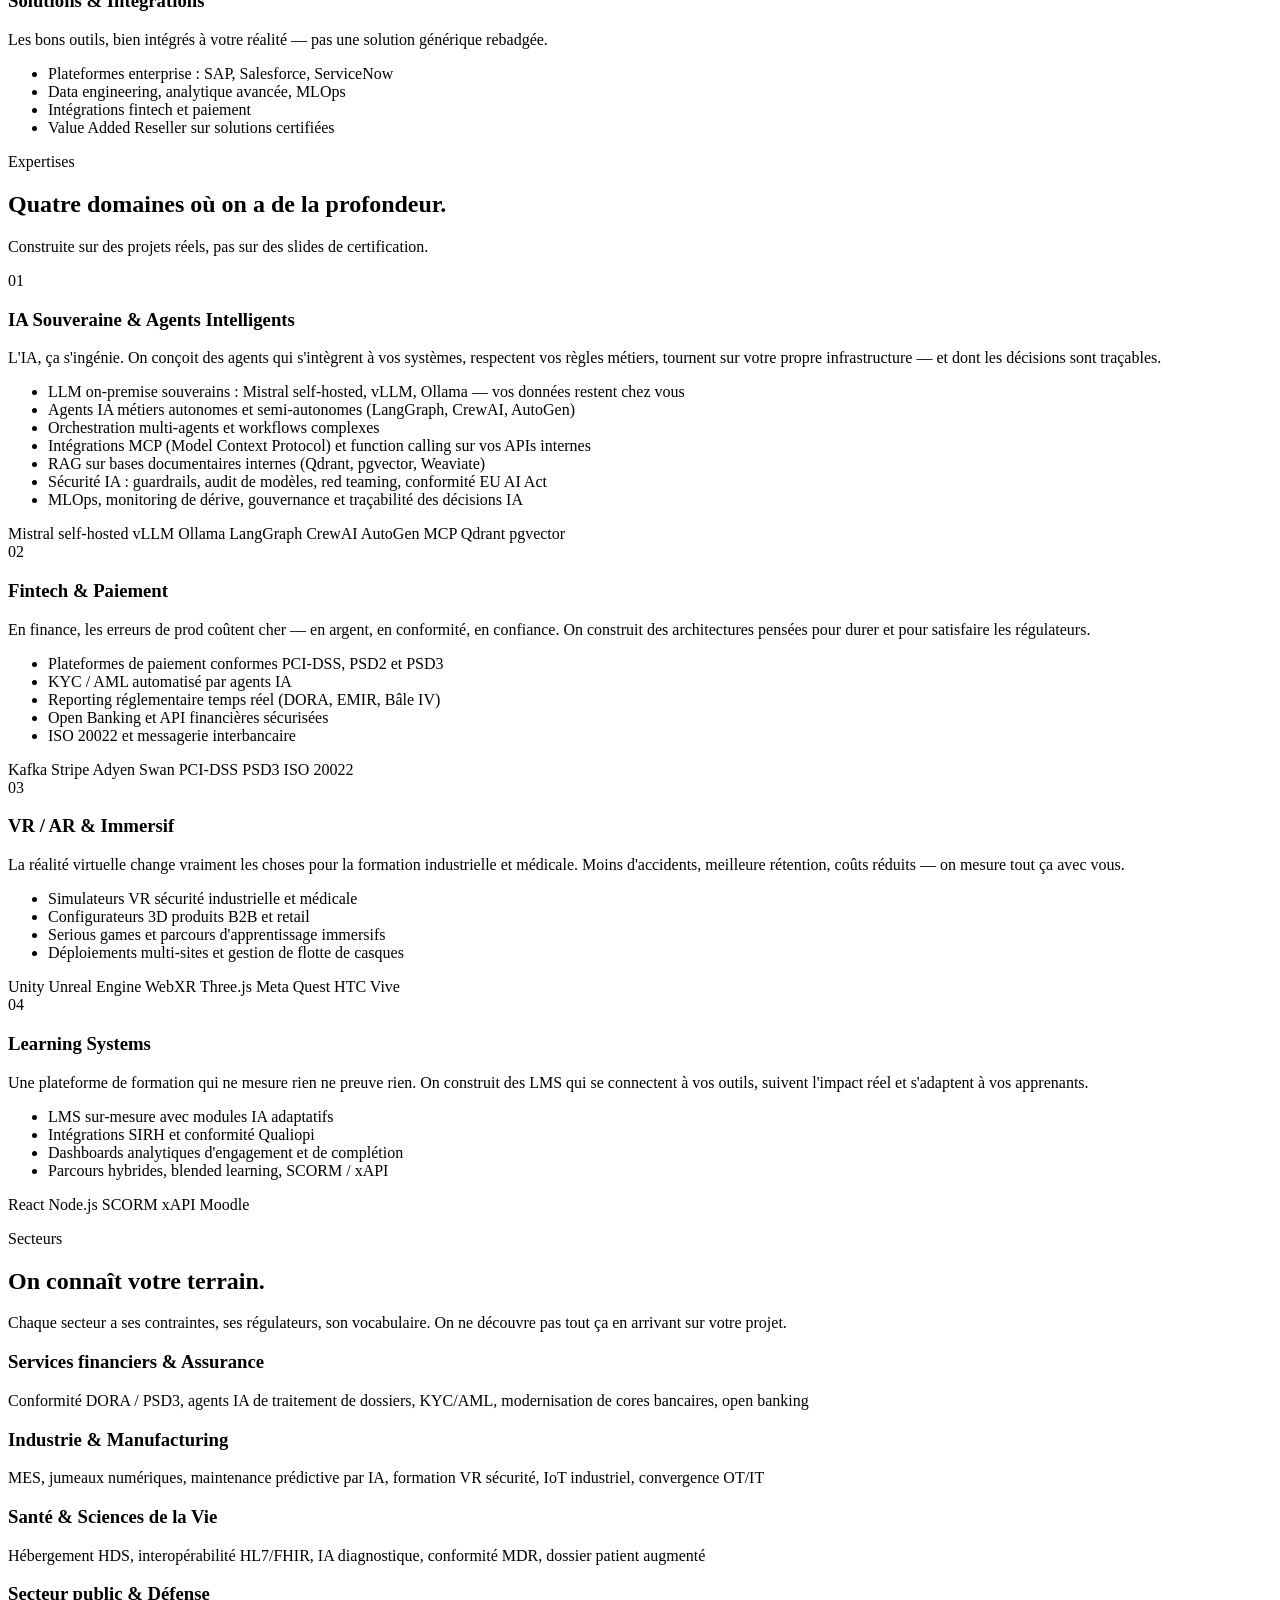
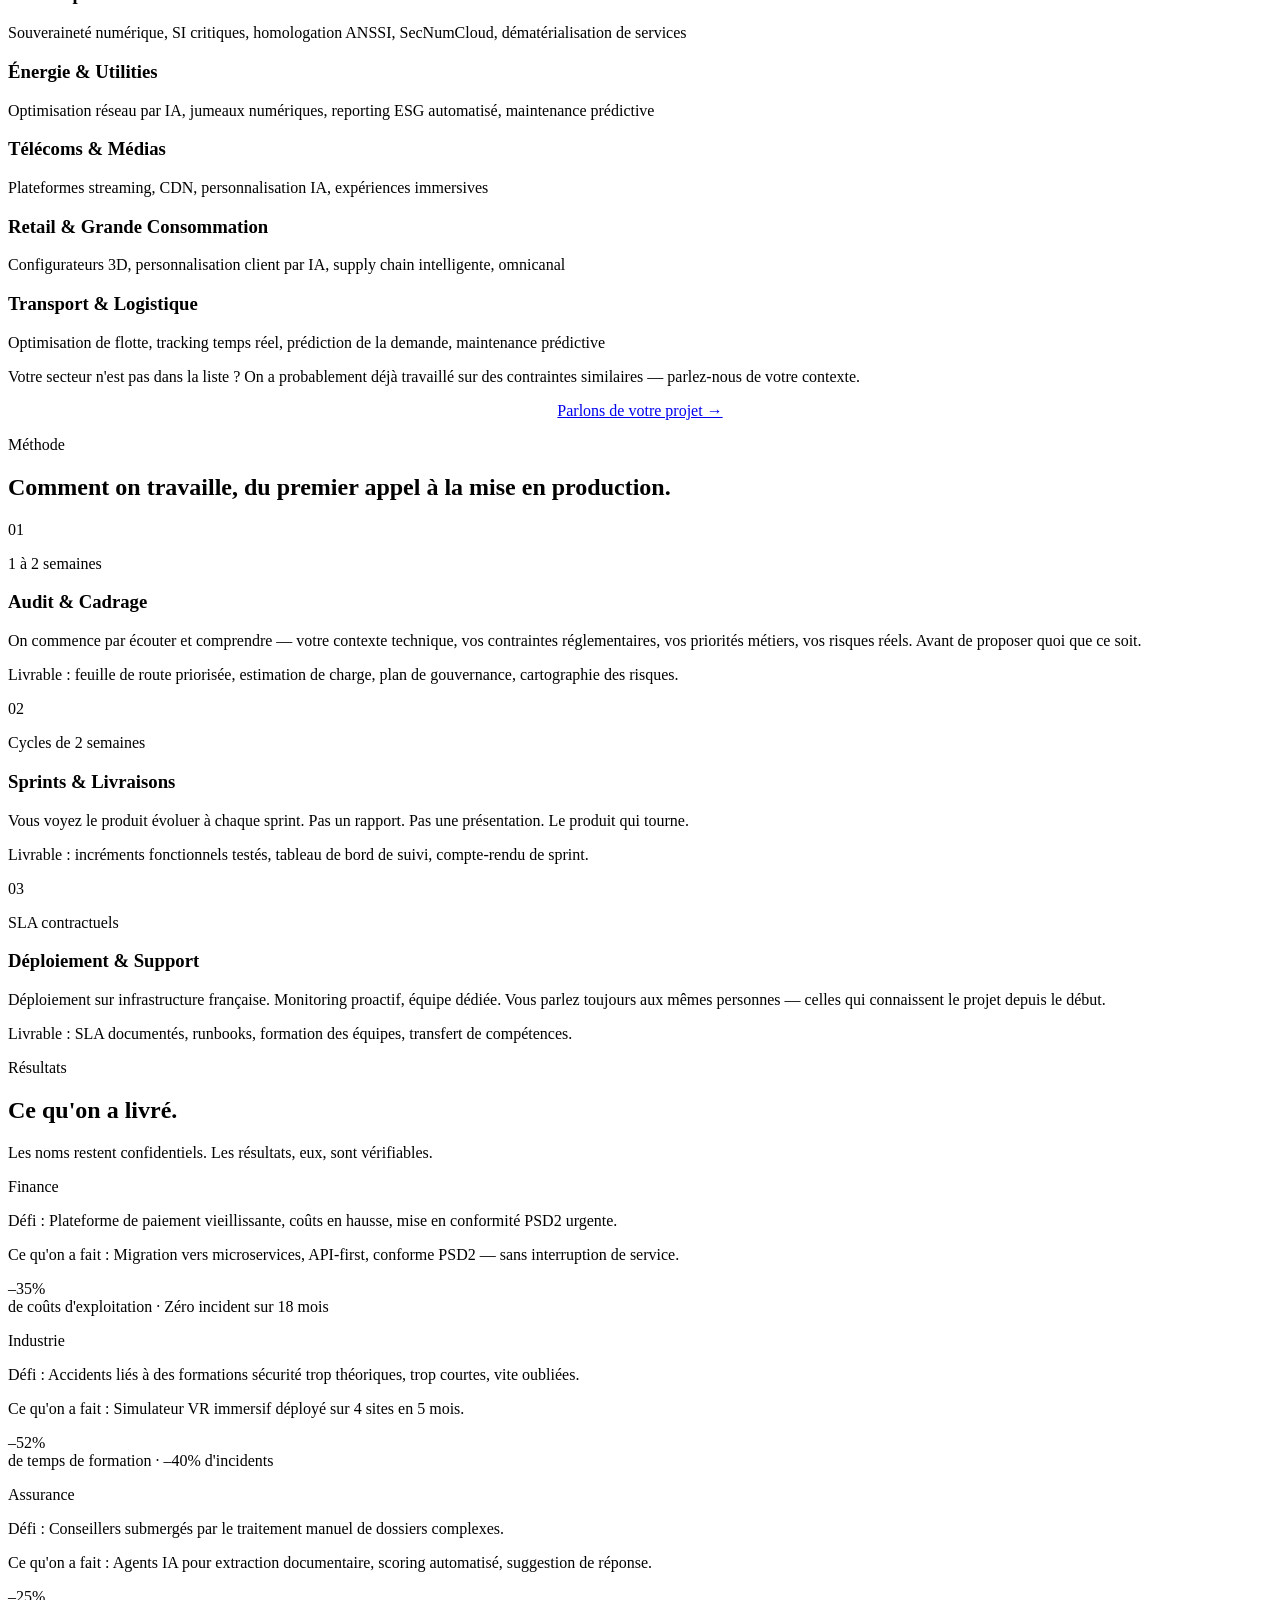
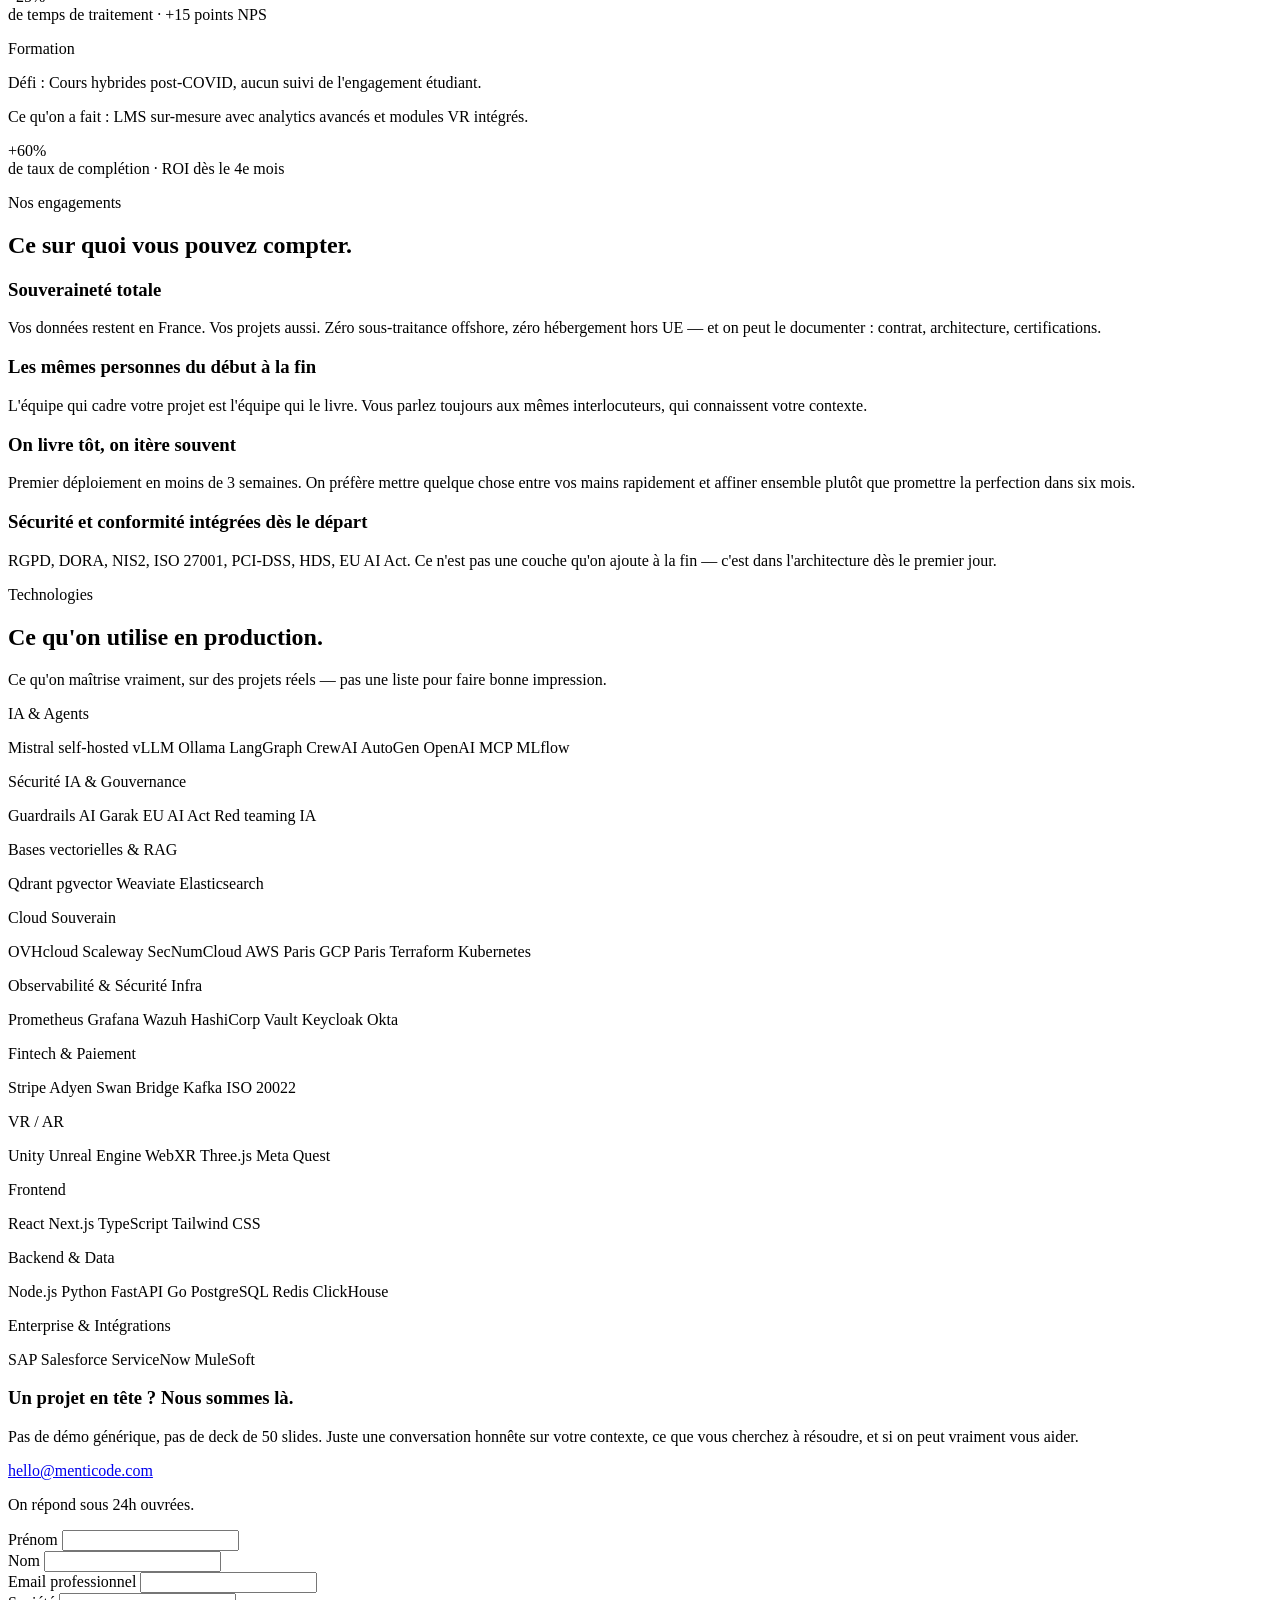
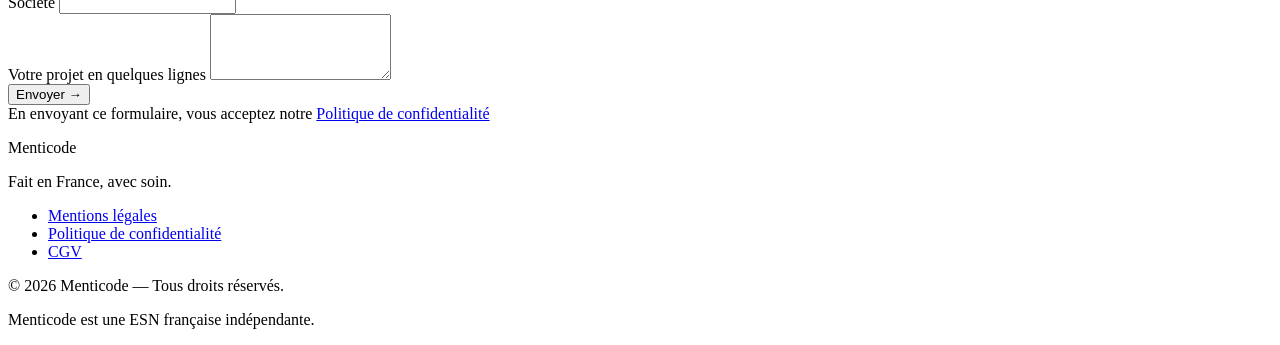
==== commit 5bb9e974: "Stack H1 phrases vertically" ====
--- a/public/index.html
+++ b/public/index.html
@@ -99,7 +99,9 @@
     <div class="container hero-content">
       <p class="hero-eyebrow">INGÉNIERIE LOGICIELLE · IA & AGENTS SOUVERAINS · 100 % FRANÇAIS · DEPUIS 2022</p>
       <h1>
-        <span class="word">On</span> <span class="word">construit.</span> <span class="word">On</span> <span class="word">livre.</span> <span class="word accent">On</span> <span class="word accent">reste.</span>
+        <span class="word">On</span> <span class="word">construit.</span><br>
+        <span class="word">On</span> <span class="word">livre.</span><br>
+        <span class="word accent">On</span> <span class="word accent">reste.</span>
       </h1>
       <p class="hero-subtitle">Une équipe d'ingénieurs seniors, française de bout en bout — qui comprend vos contraintes, construit ce dont vous avez besoin, et est encore là six mois après la mise en prod.</p>
       <div class="hero-ctas">
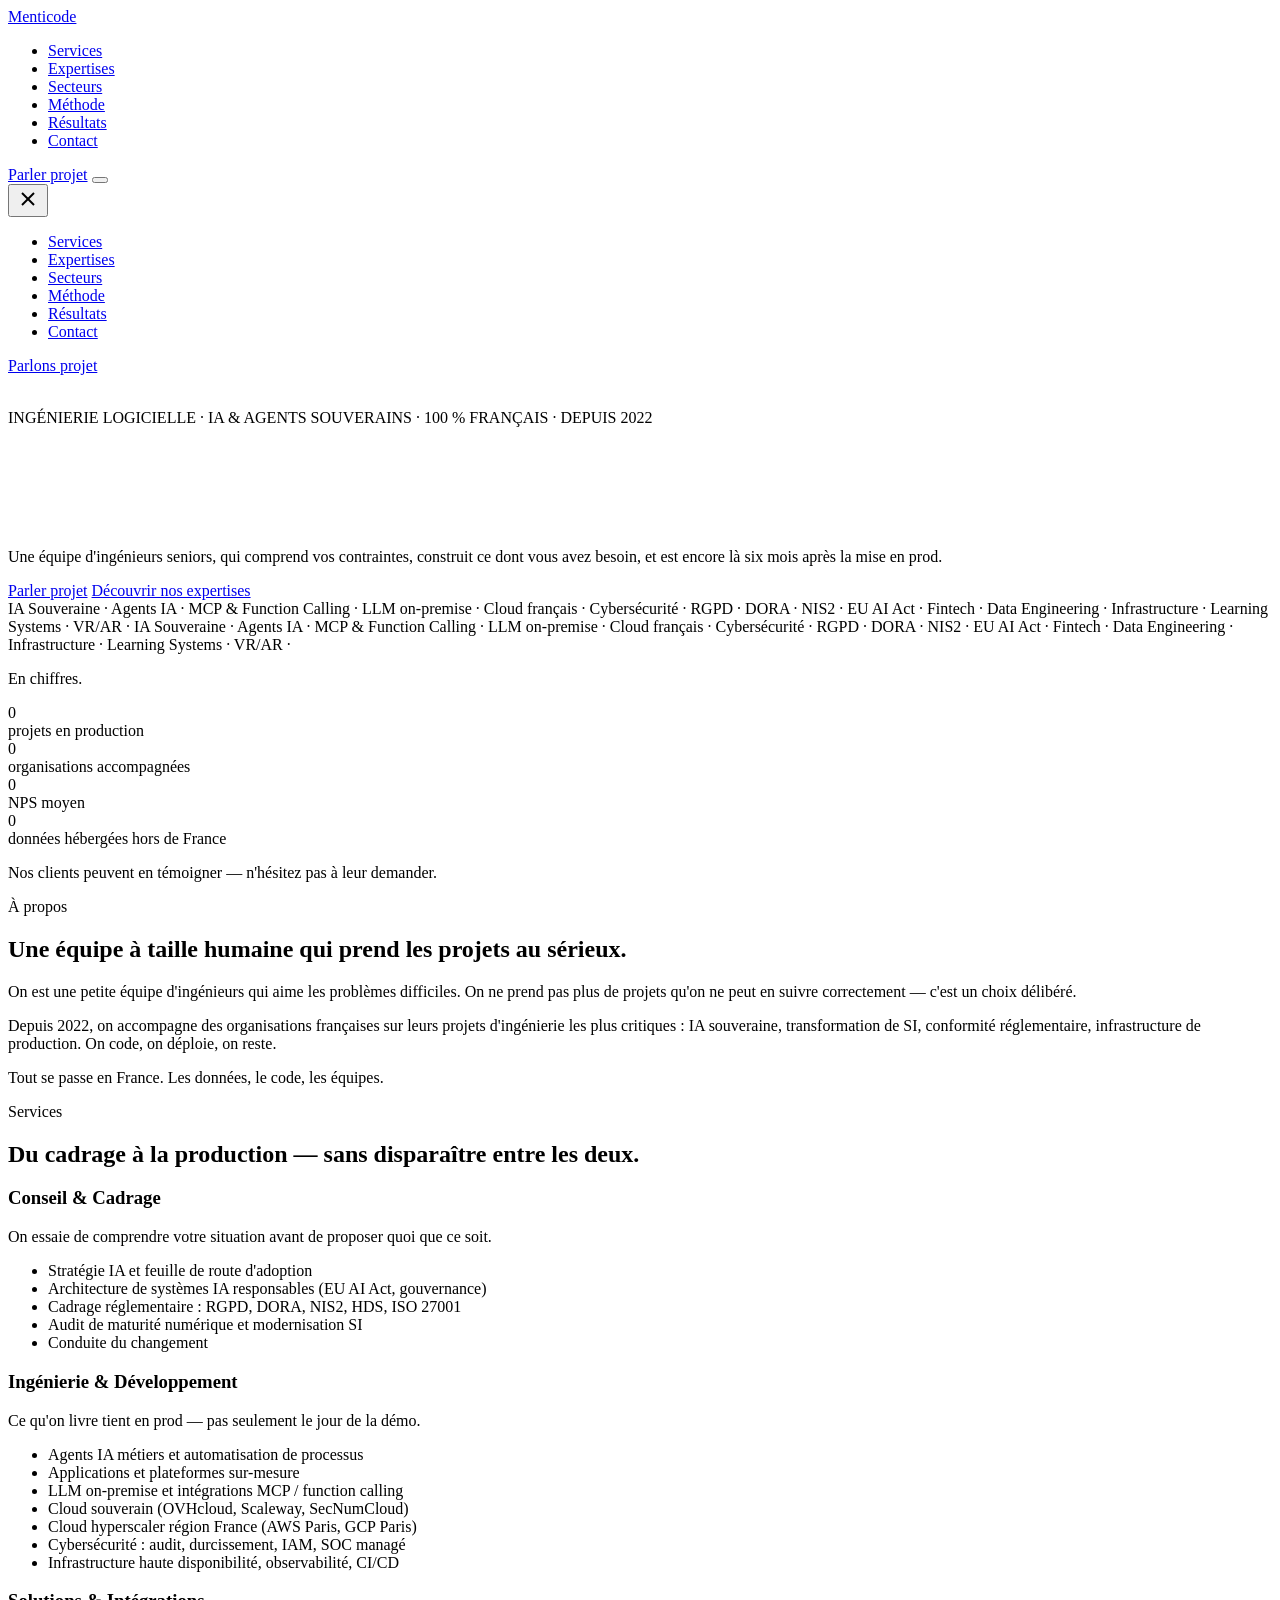
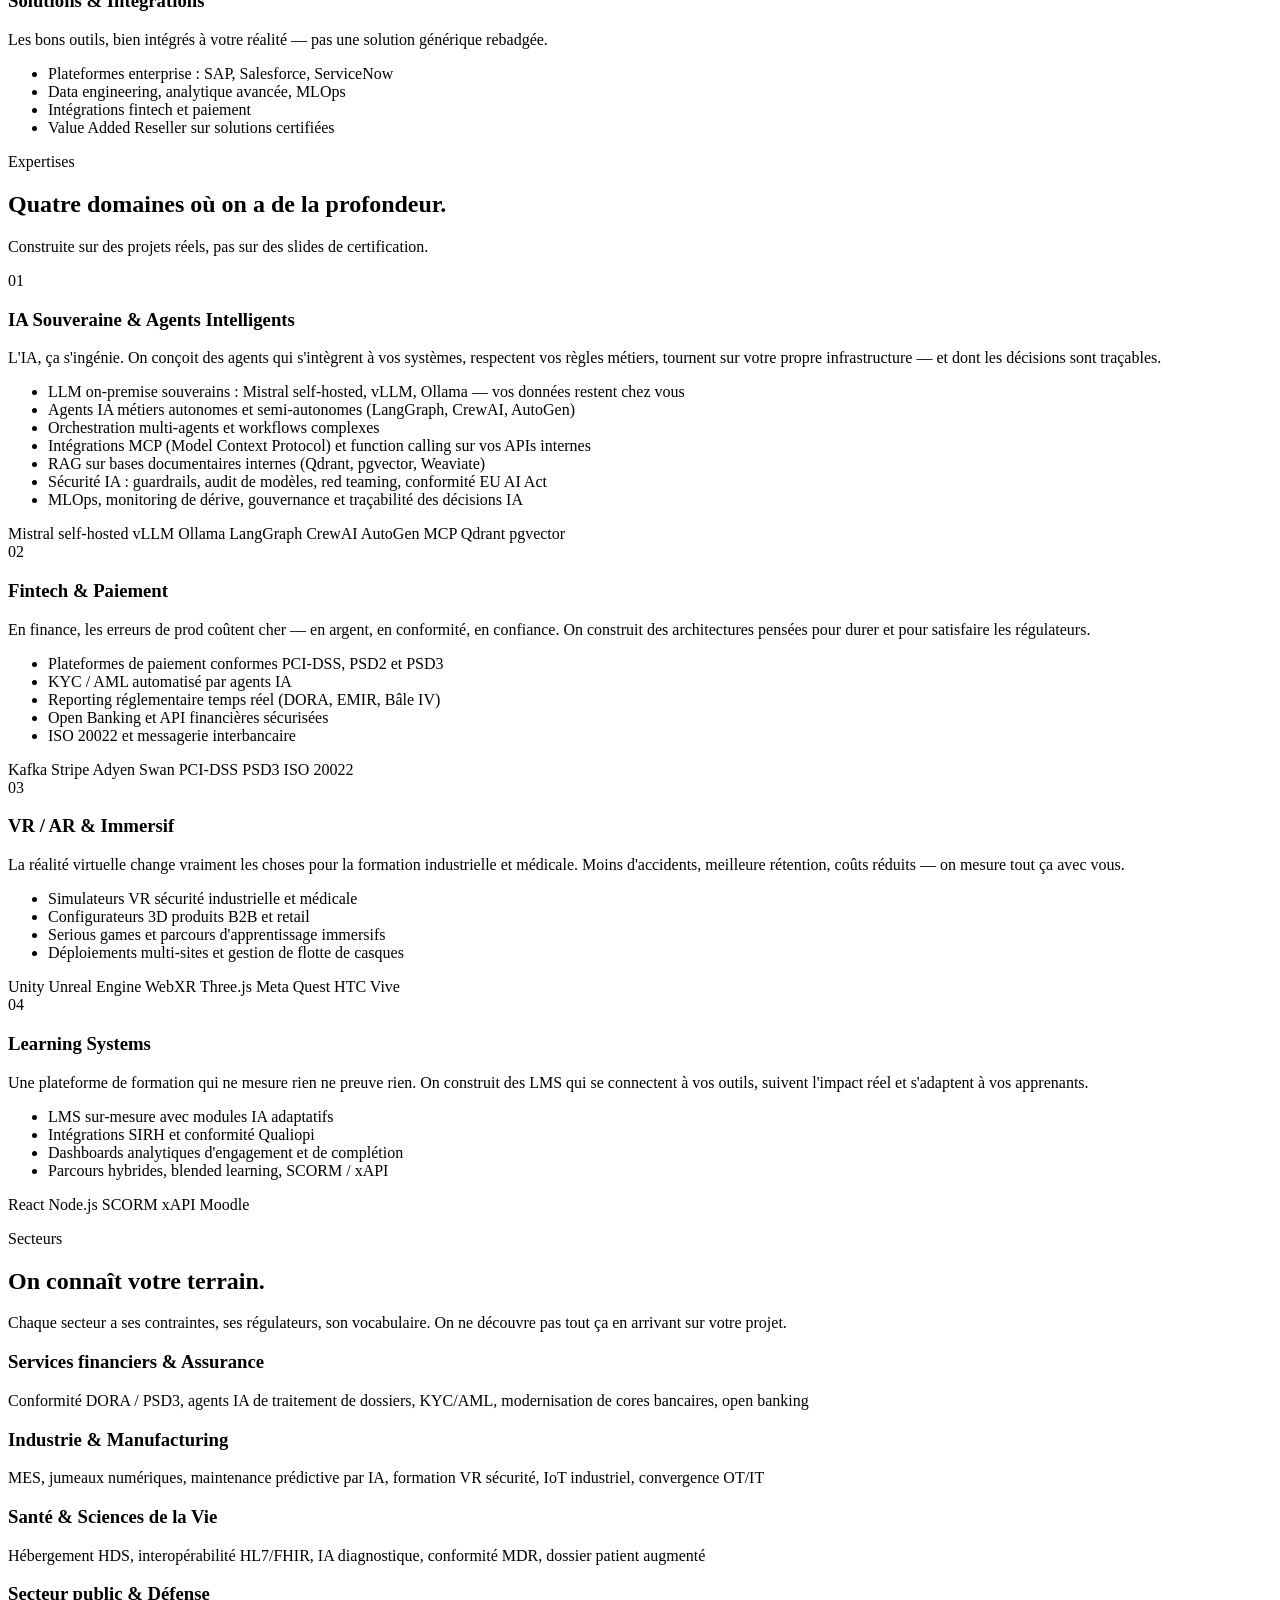
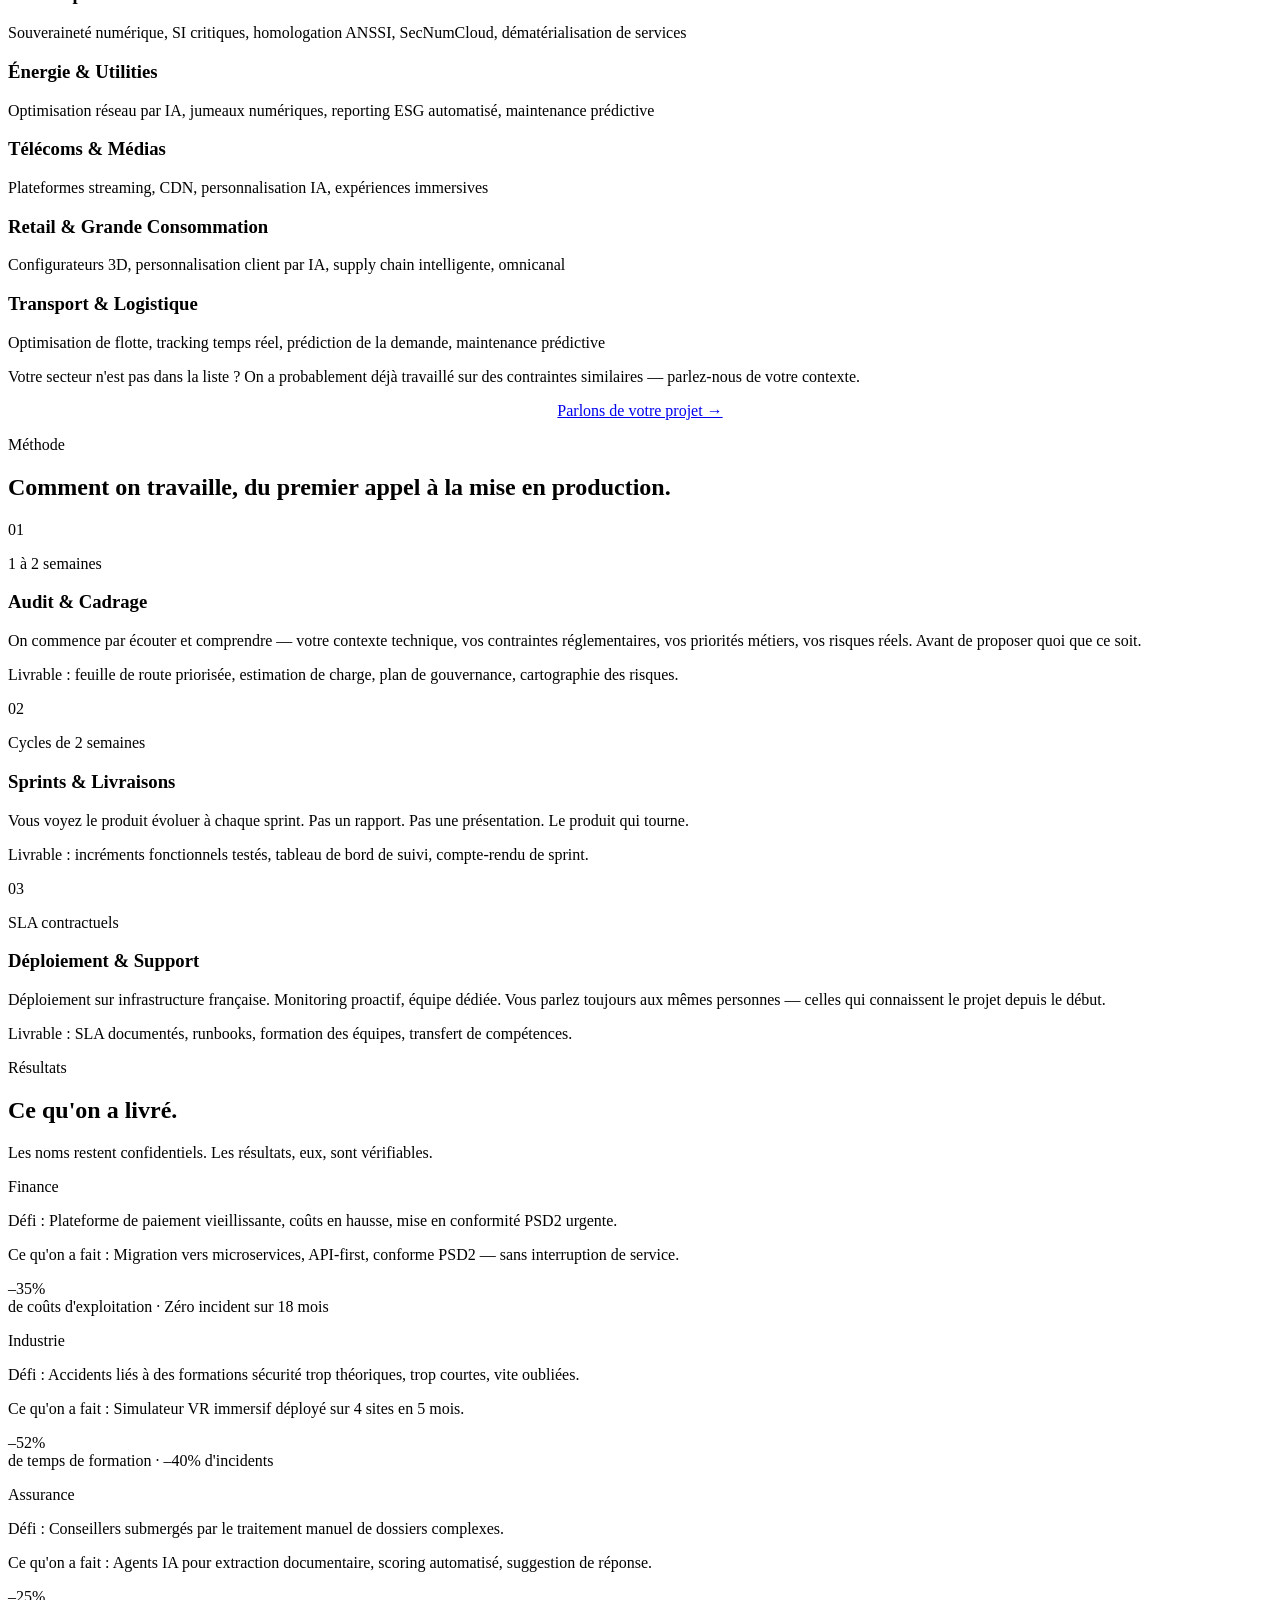
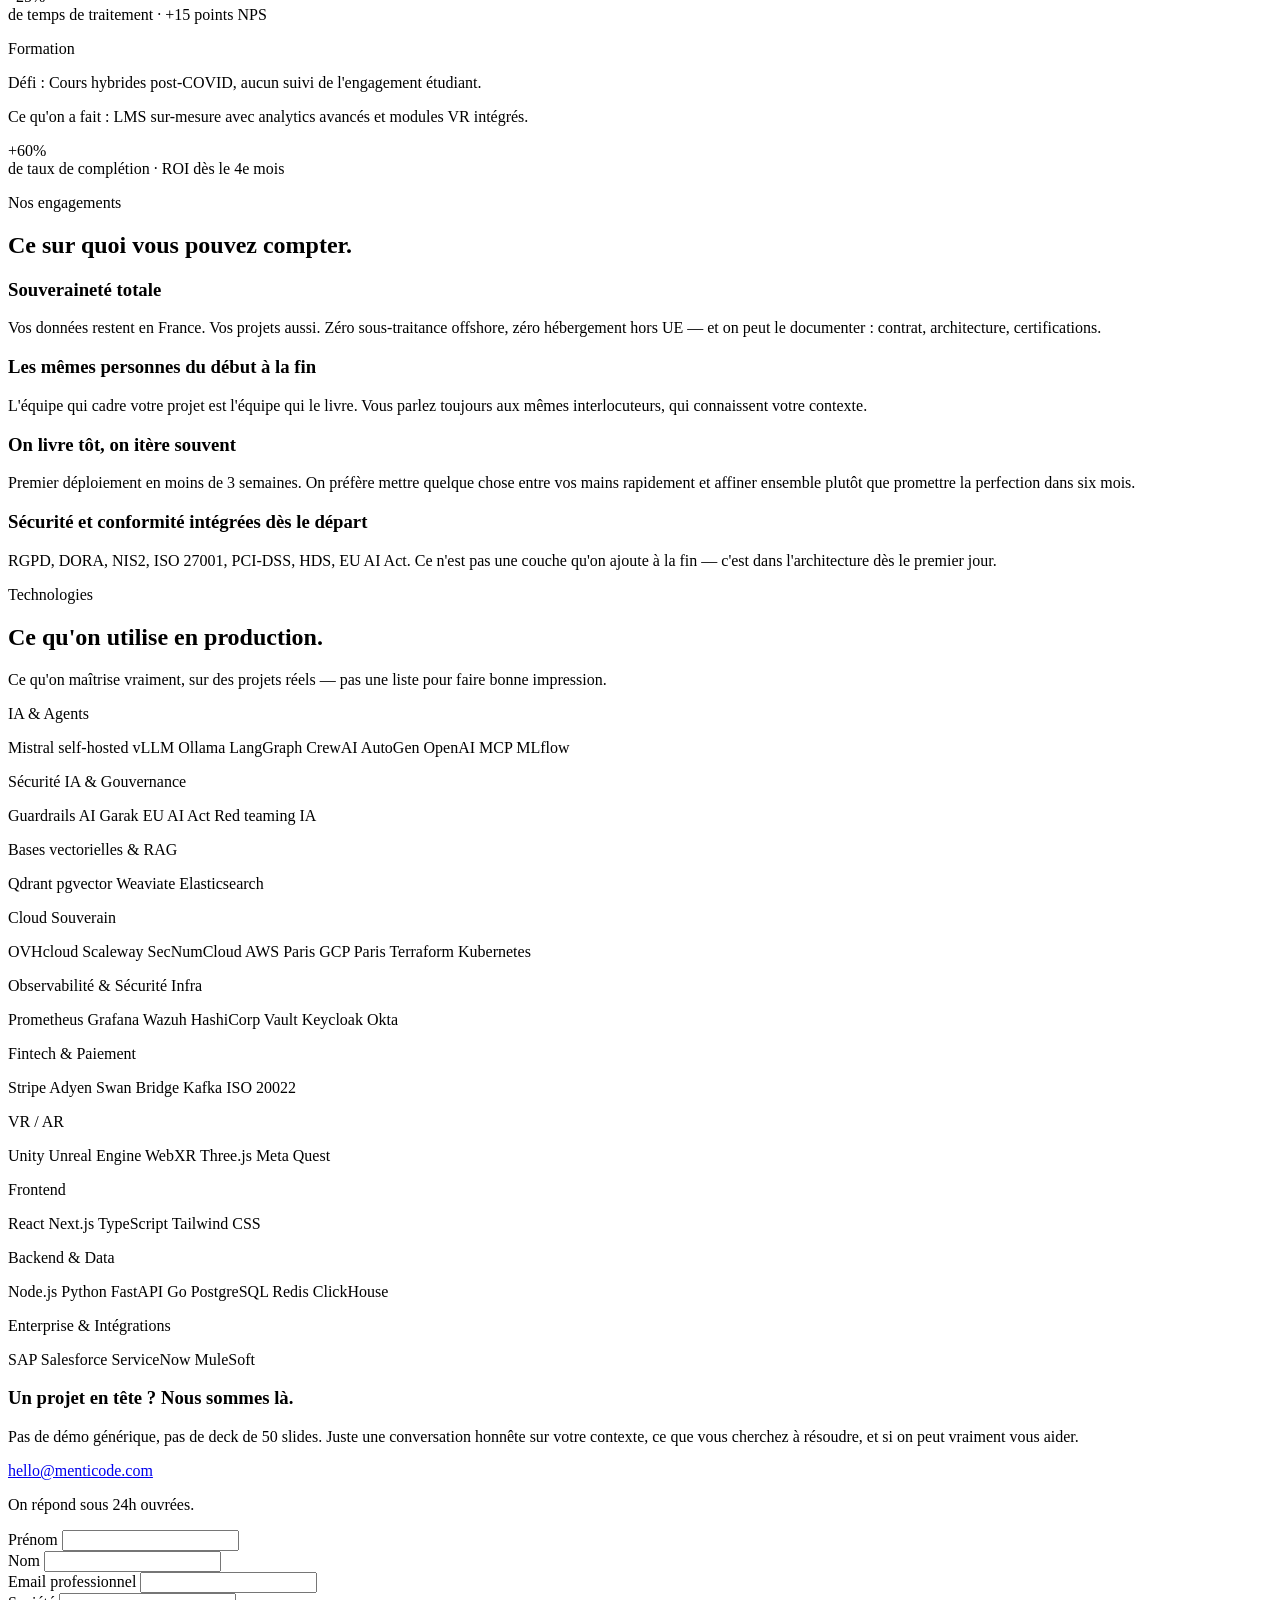
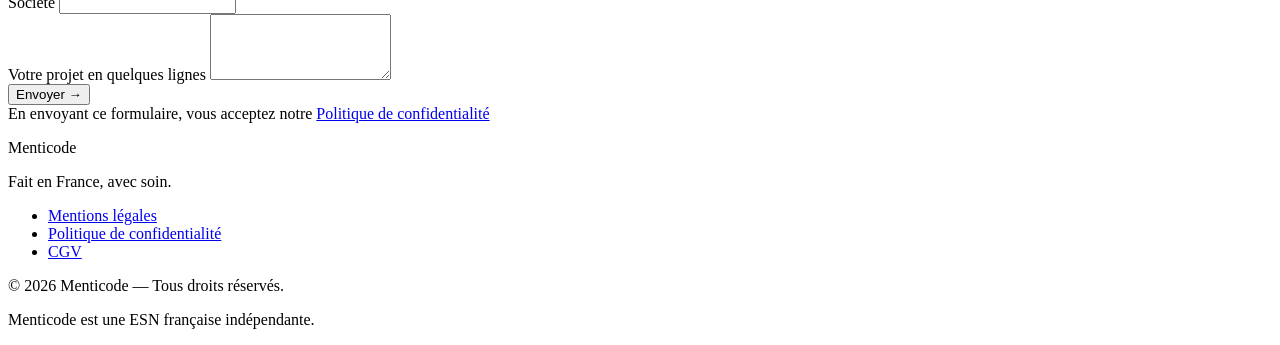
==== commit 4f2e157d: "Move hero text left, update subtitle" ====
--- a/public/index.html
+++ b/public/index.html
@@ -103,7 +103,7 @@
         <span class="word">On</span> <span class="word">livre.</span><br>
         <span class="word accent">On</span> <span class="word accent">reste.</span>
       </h1>
-      <p class="hero-subtitle">Une équipe d'ingénieurs seniors, française de bout en bout — qui comprend vos contraintes, construit ce dont vous avez besoin, et est encore là six mois après la mise en prod.</p>
+      <p class="hero-subtitle">Une équipe d'ingénieurs seniors, qui comprend vos contraintes, construit ce dont vous avez besoin, et est encore là six mois après la mise en prod.</p>
       <div class="hero-ctas">
         <a href="#contact" class="btn btn-primary">Parler projet</a>
         <a href="#expertises" class="btn btn-outline">Découvrir nos expertises</a>
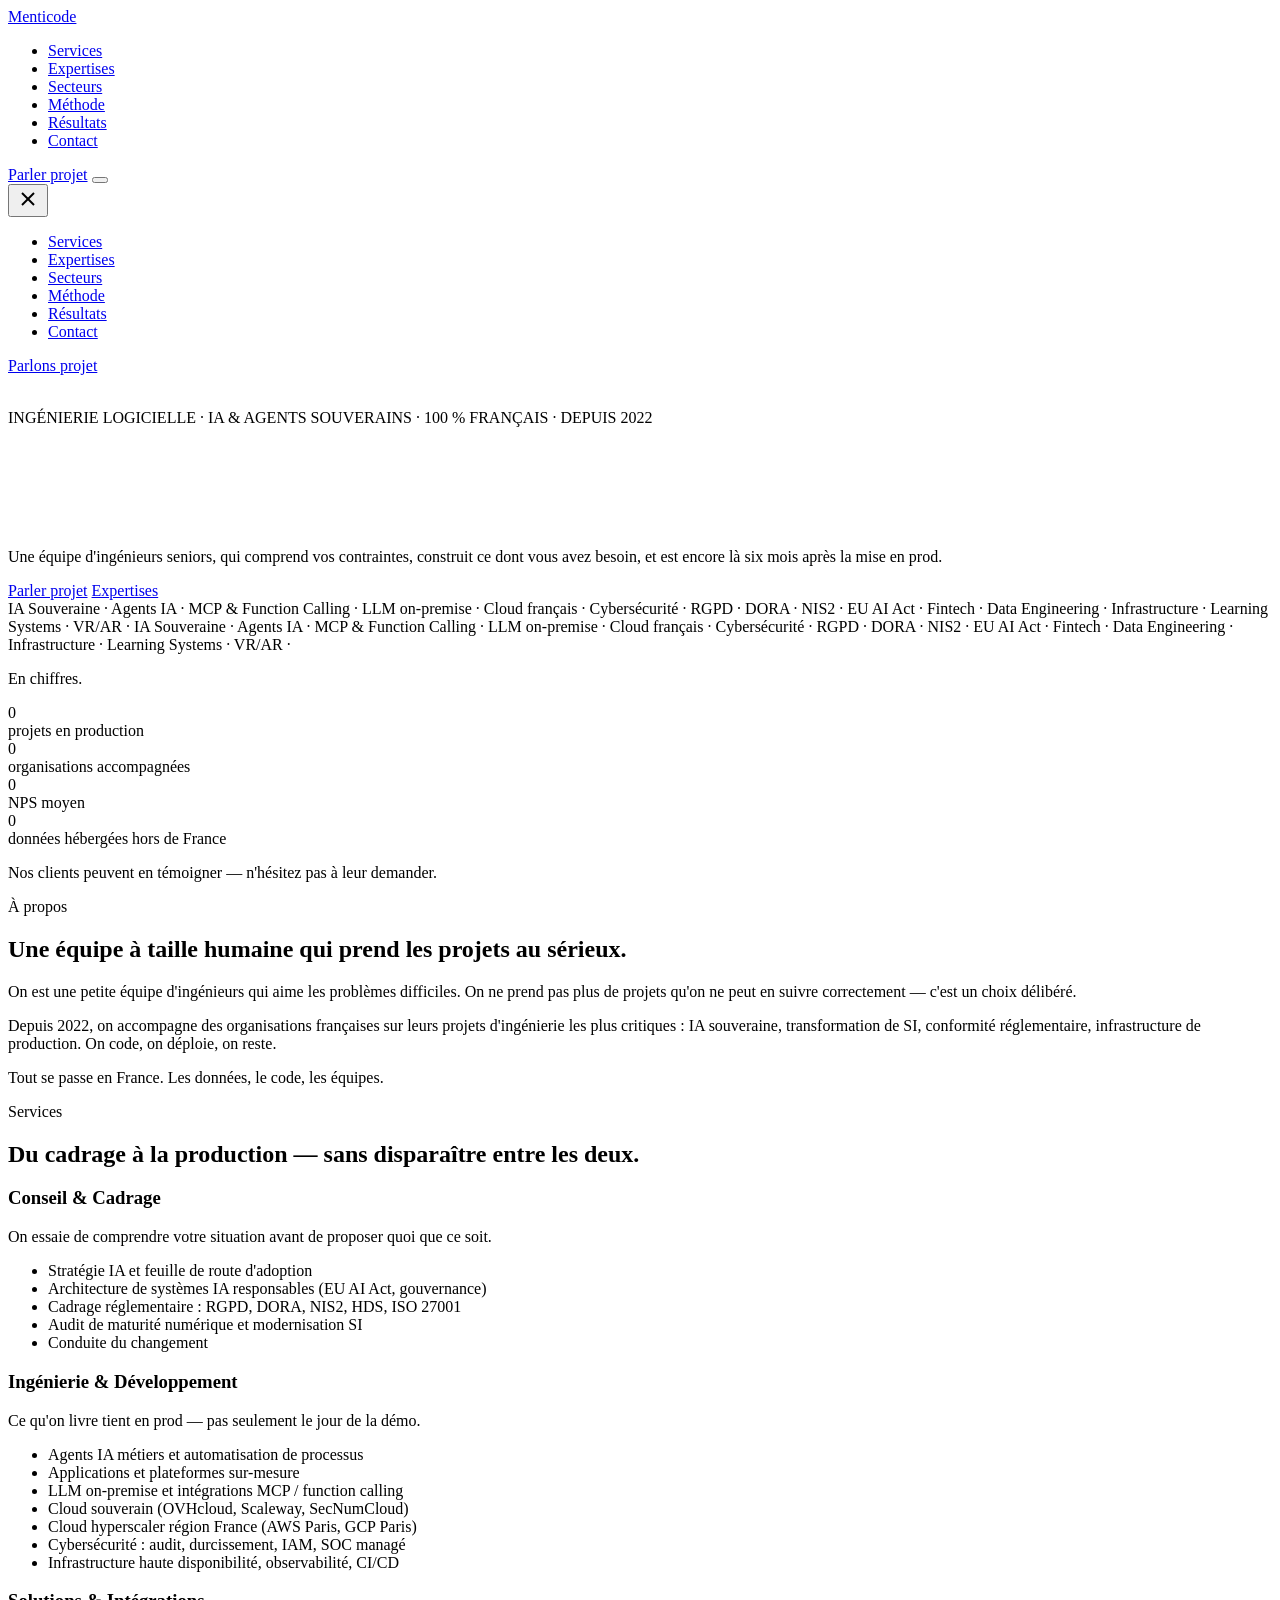
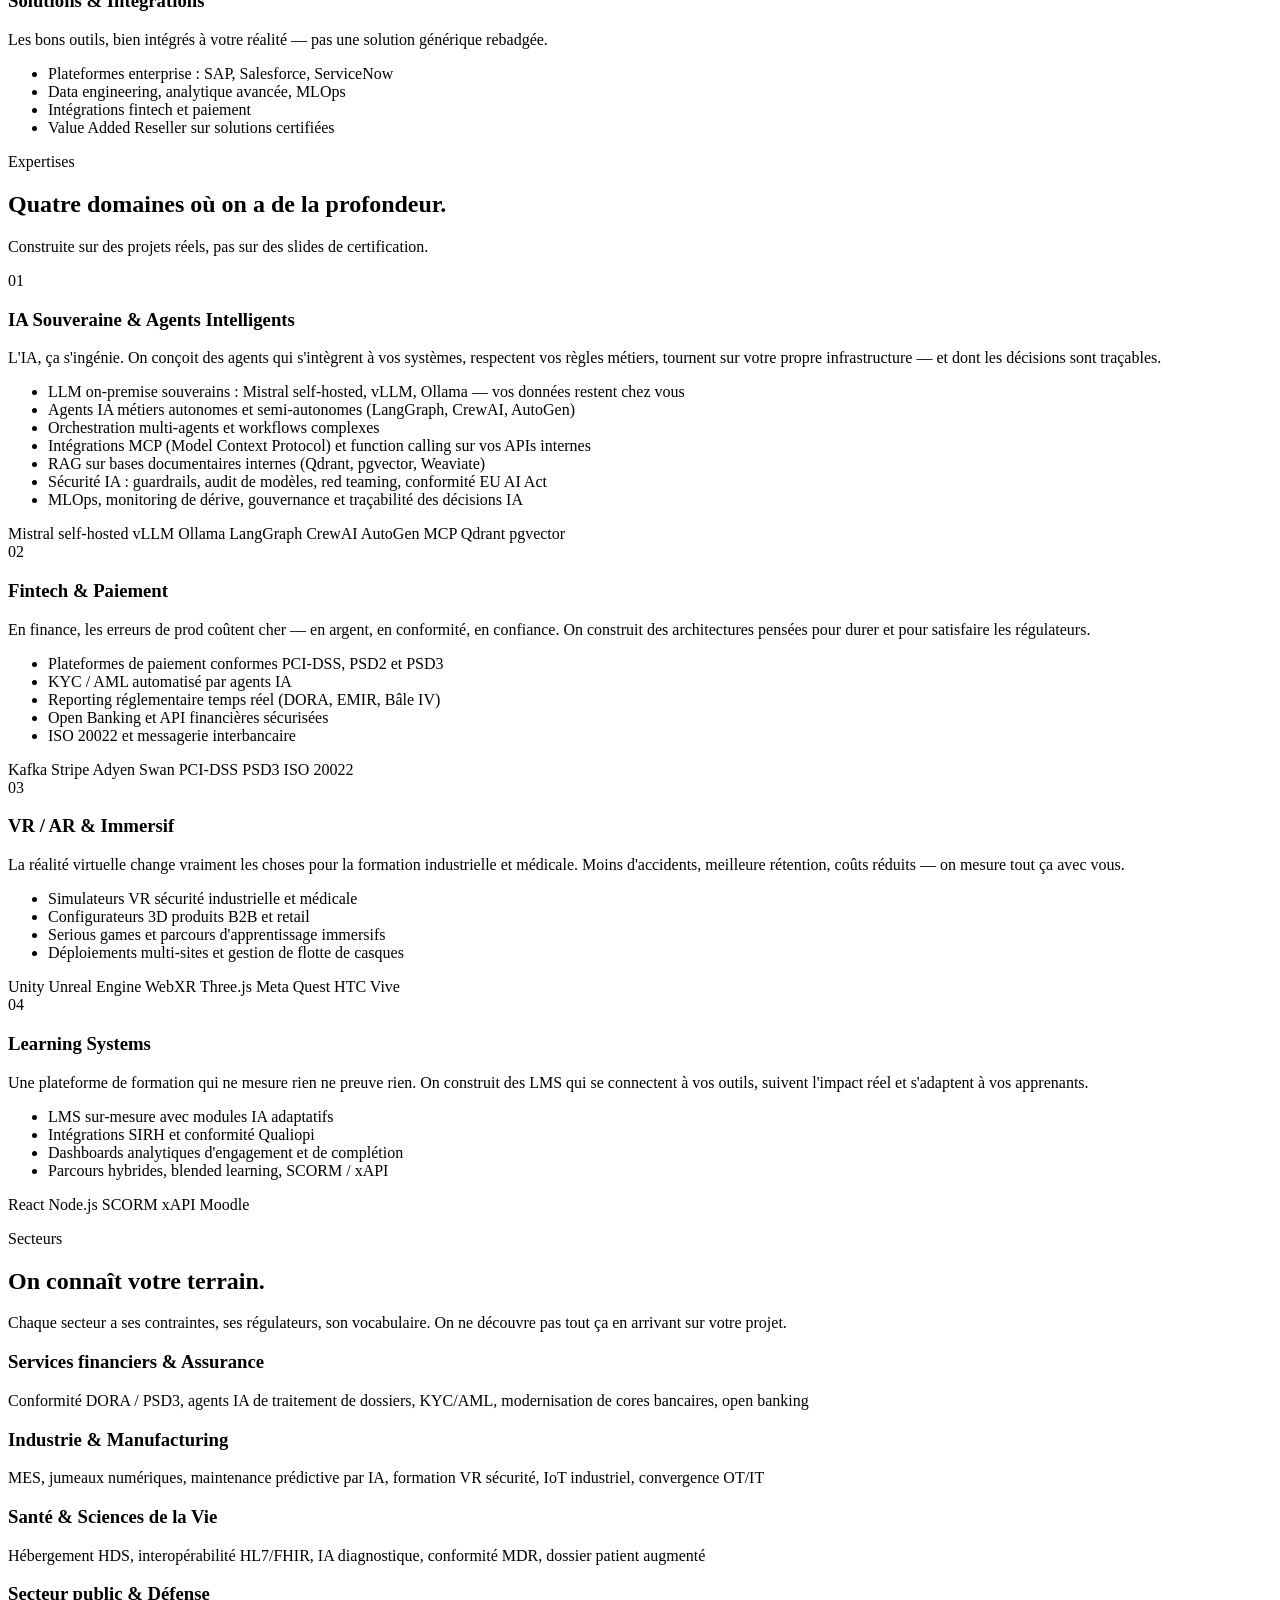
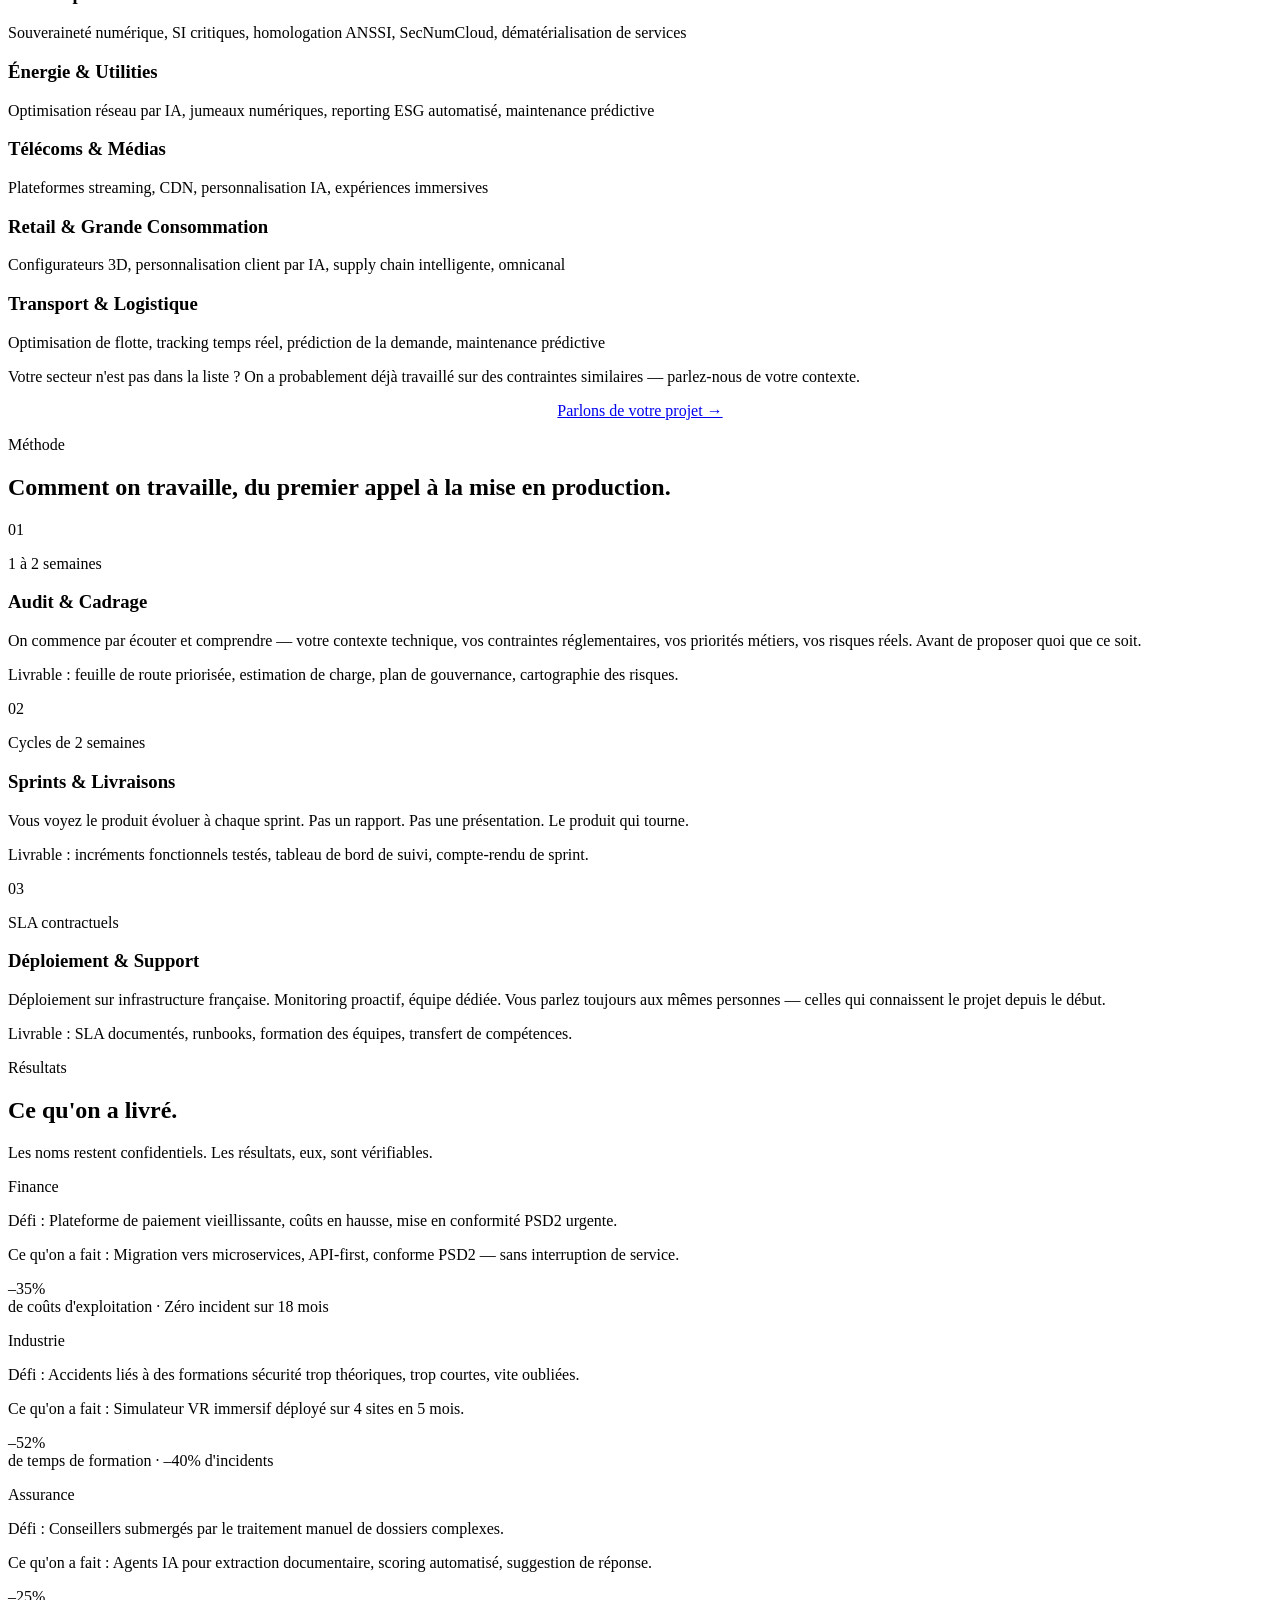
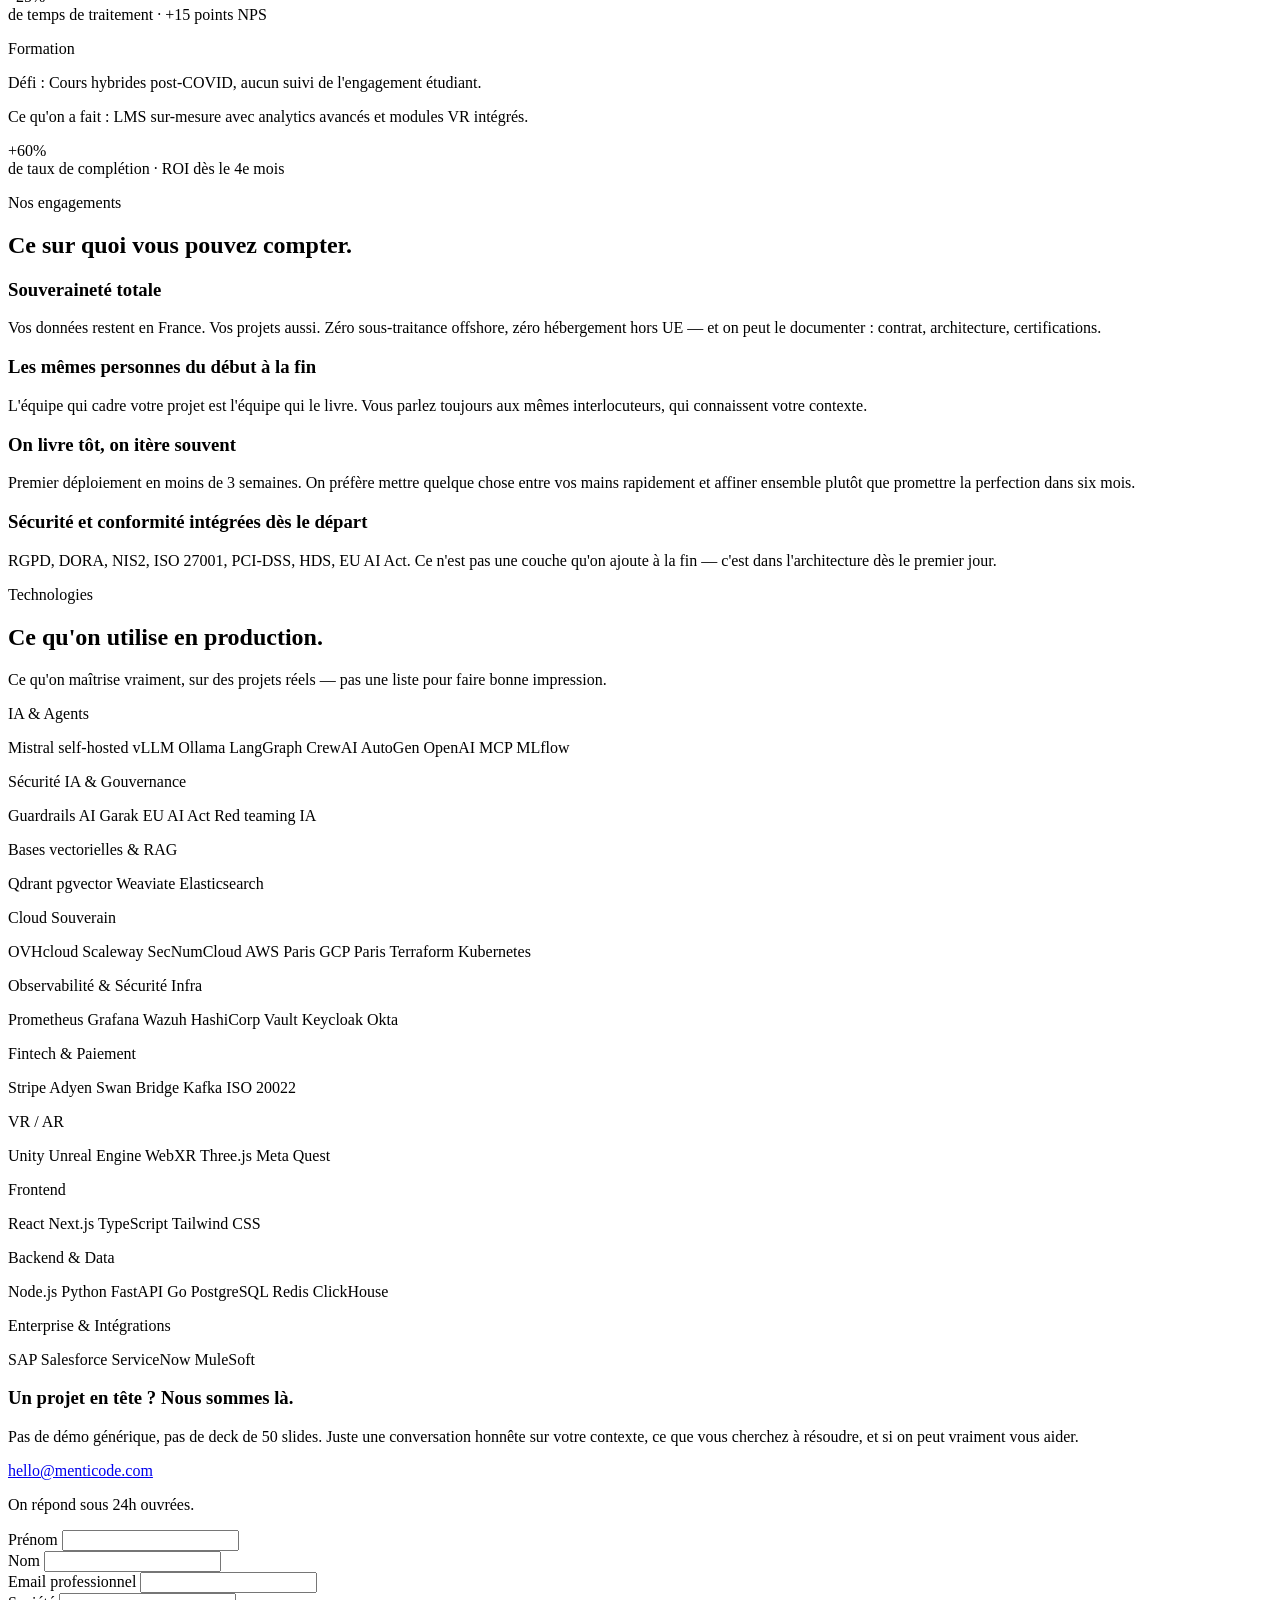
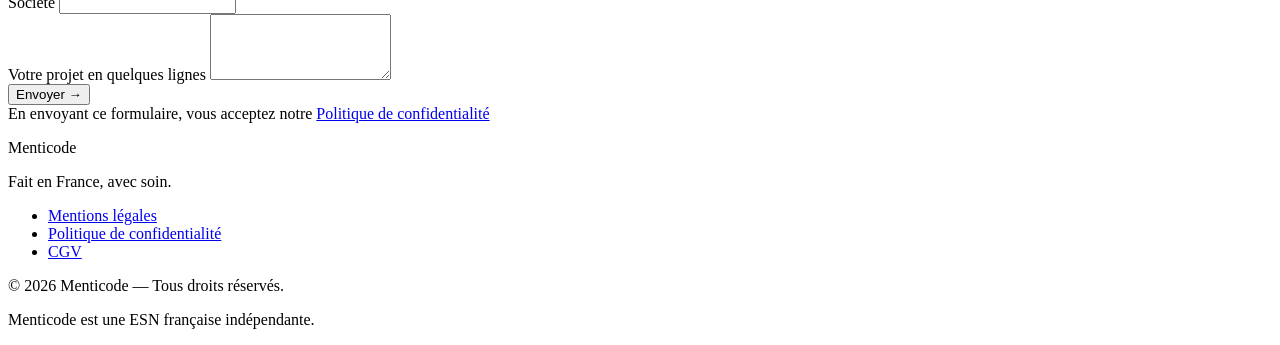
==== commit 804f8057: "Shorten mobile hero button text" ====
--- a/public/index.html
+++ b/public/index.html
@@ -106,7 +106,7 @@
       <p class="hero-subtitle">Une équipe d'ingénieurs seniors, qui comprend vos contraintes, construit ce dont vous avez besoin, et est encore là six mois après la mise en prod.</p>
       <div class="hero-ctas">
         <a href="#contact" class="btn btn-primary">Parler projet</a>
-        <a href="#expertises" class="btn btn-outline">Découvrir nos expertises</a>
+        <a href="#expertises" class="btn btn-outline">Expertises</a>
       </div>
     </div>
     <div class="hero-marquee">
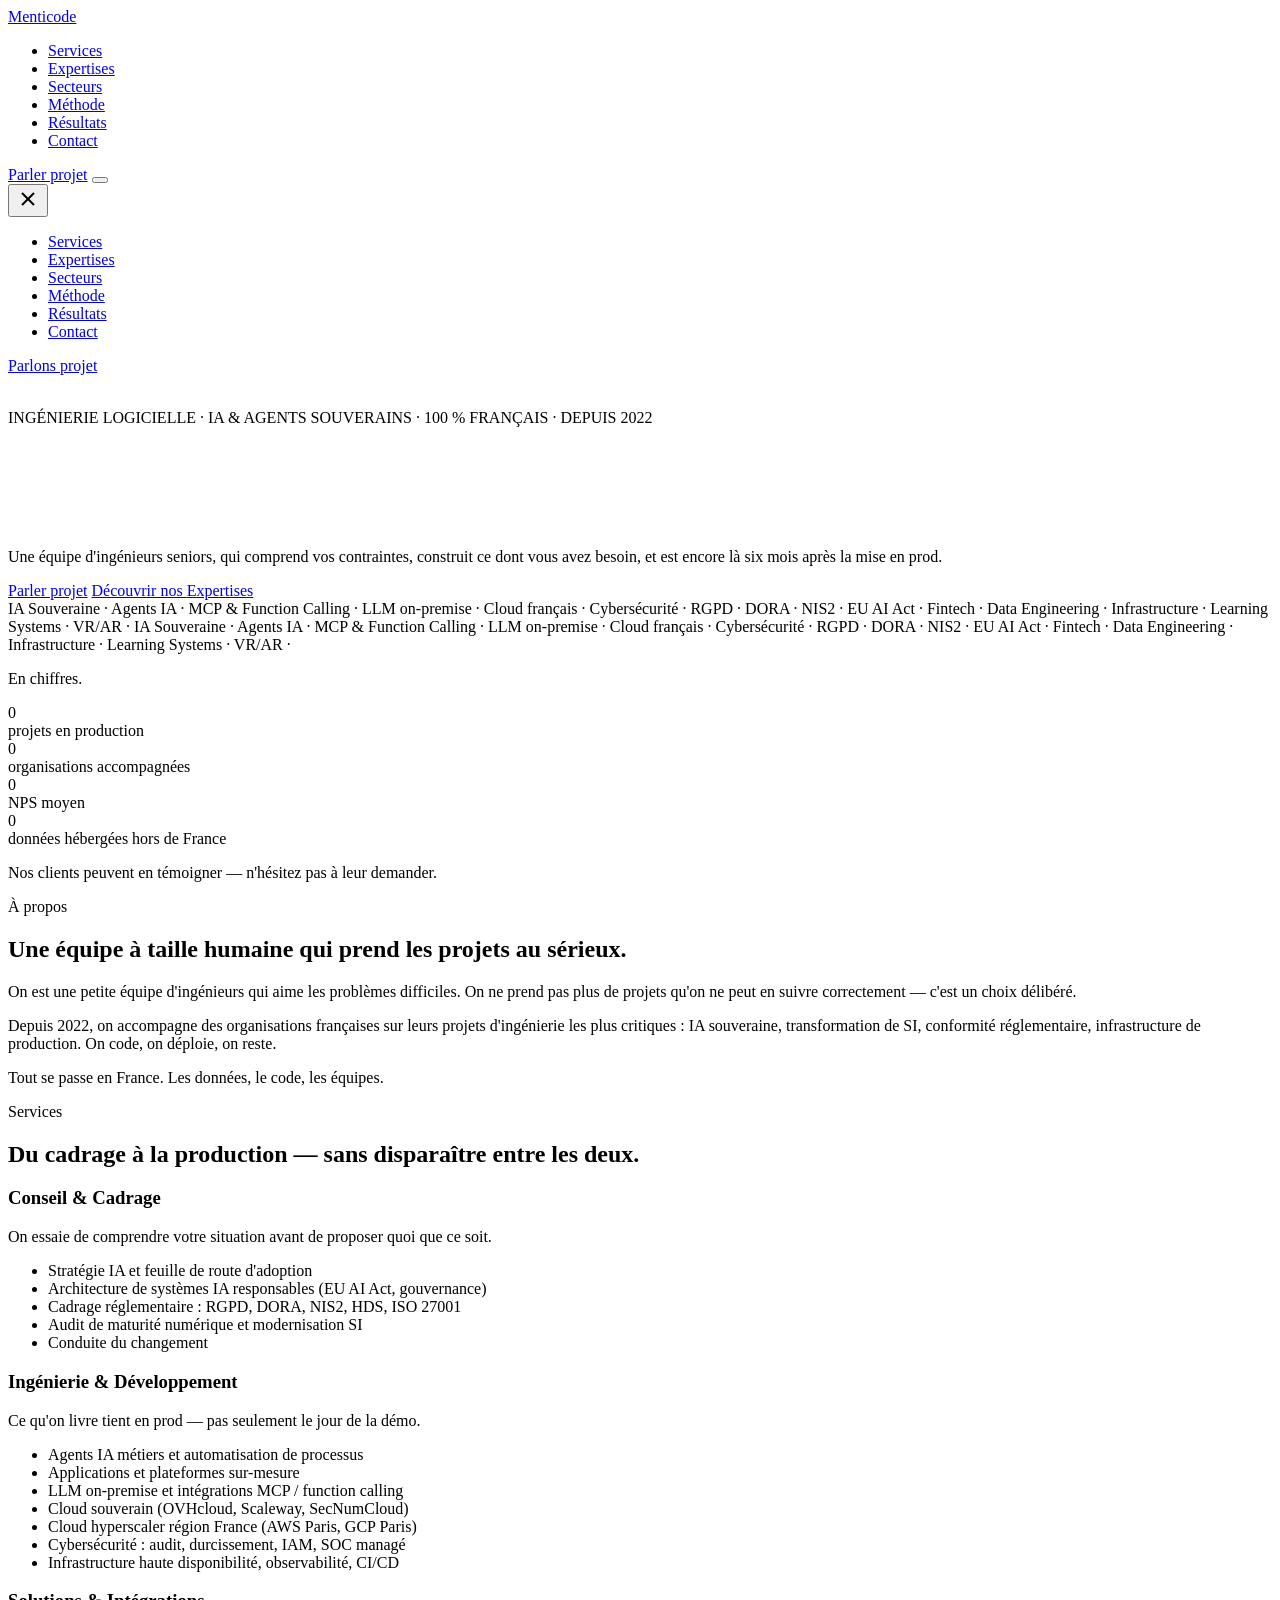
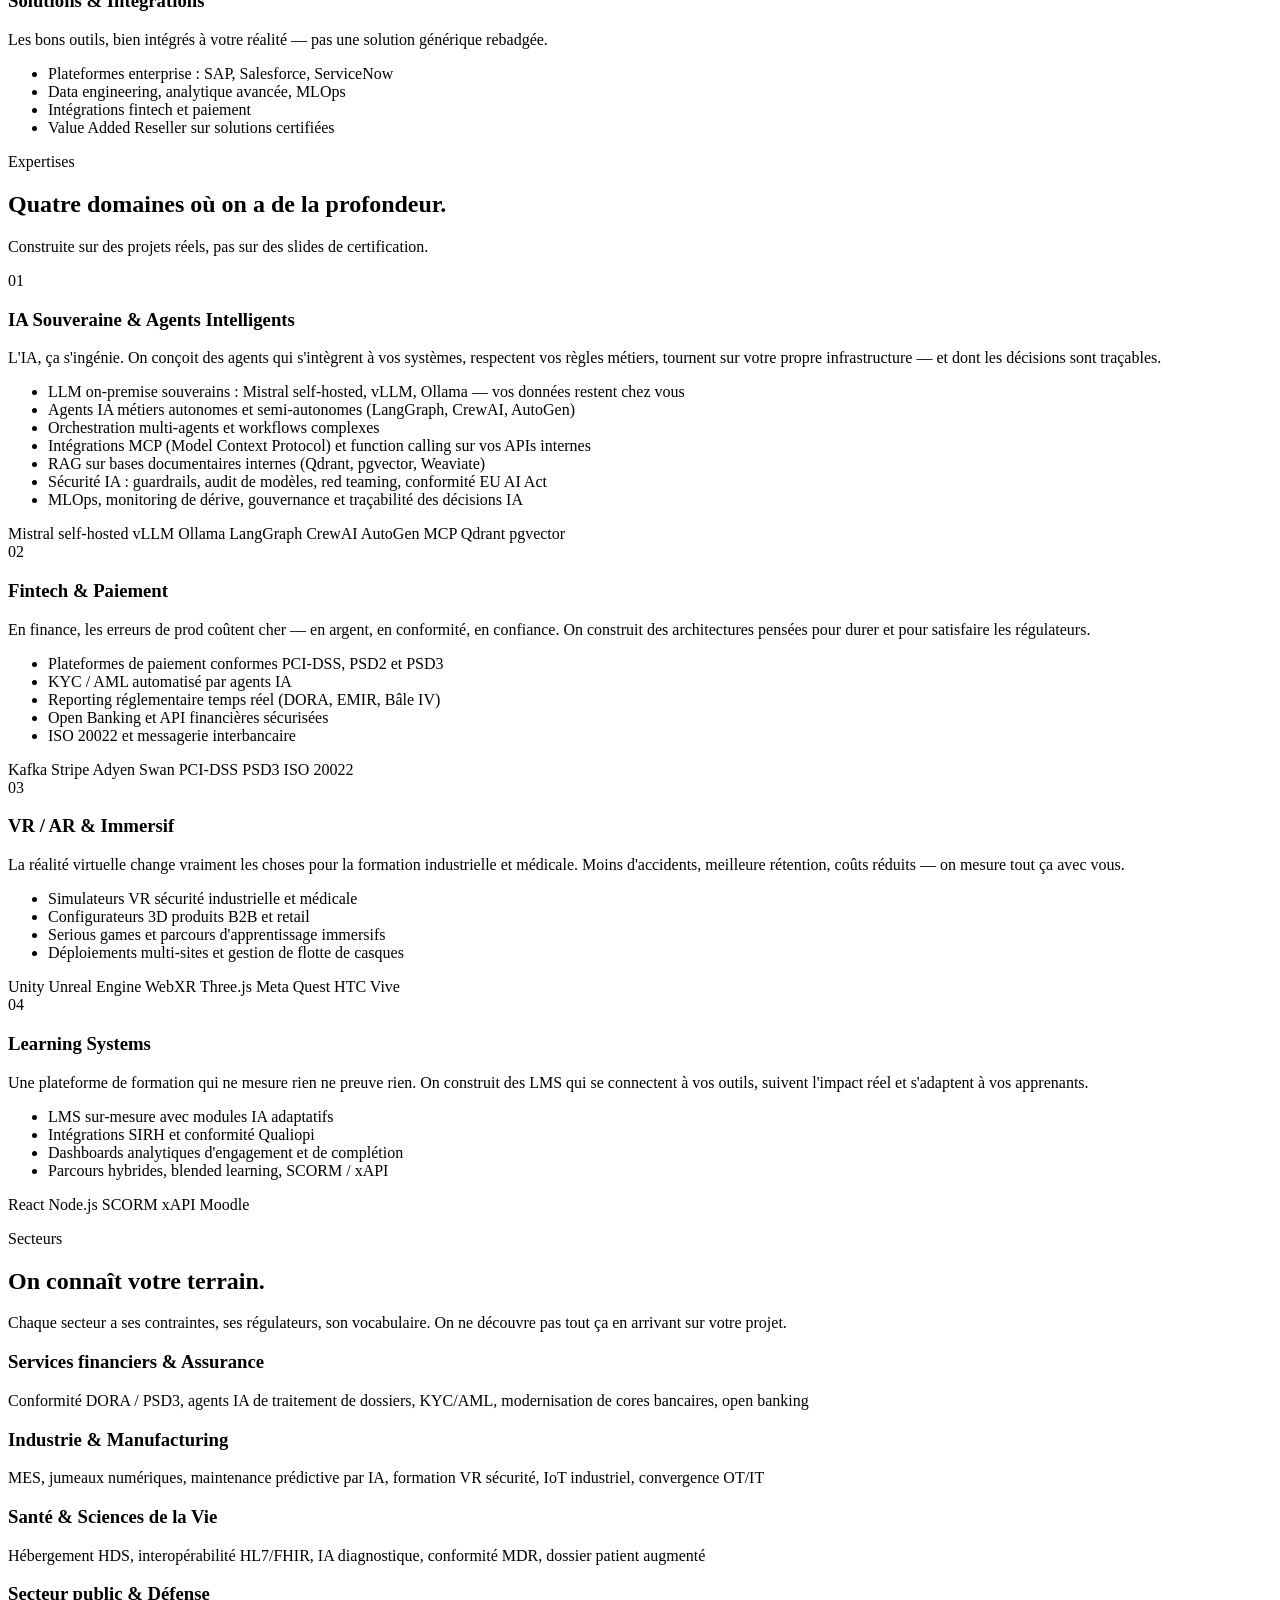
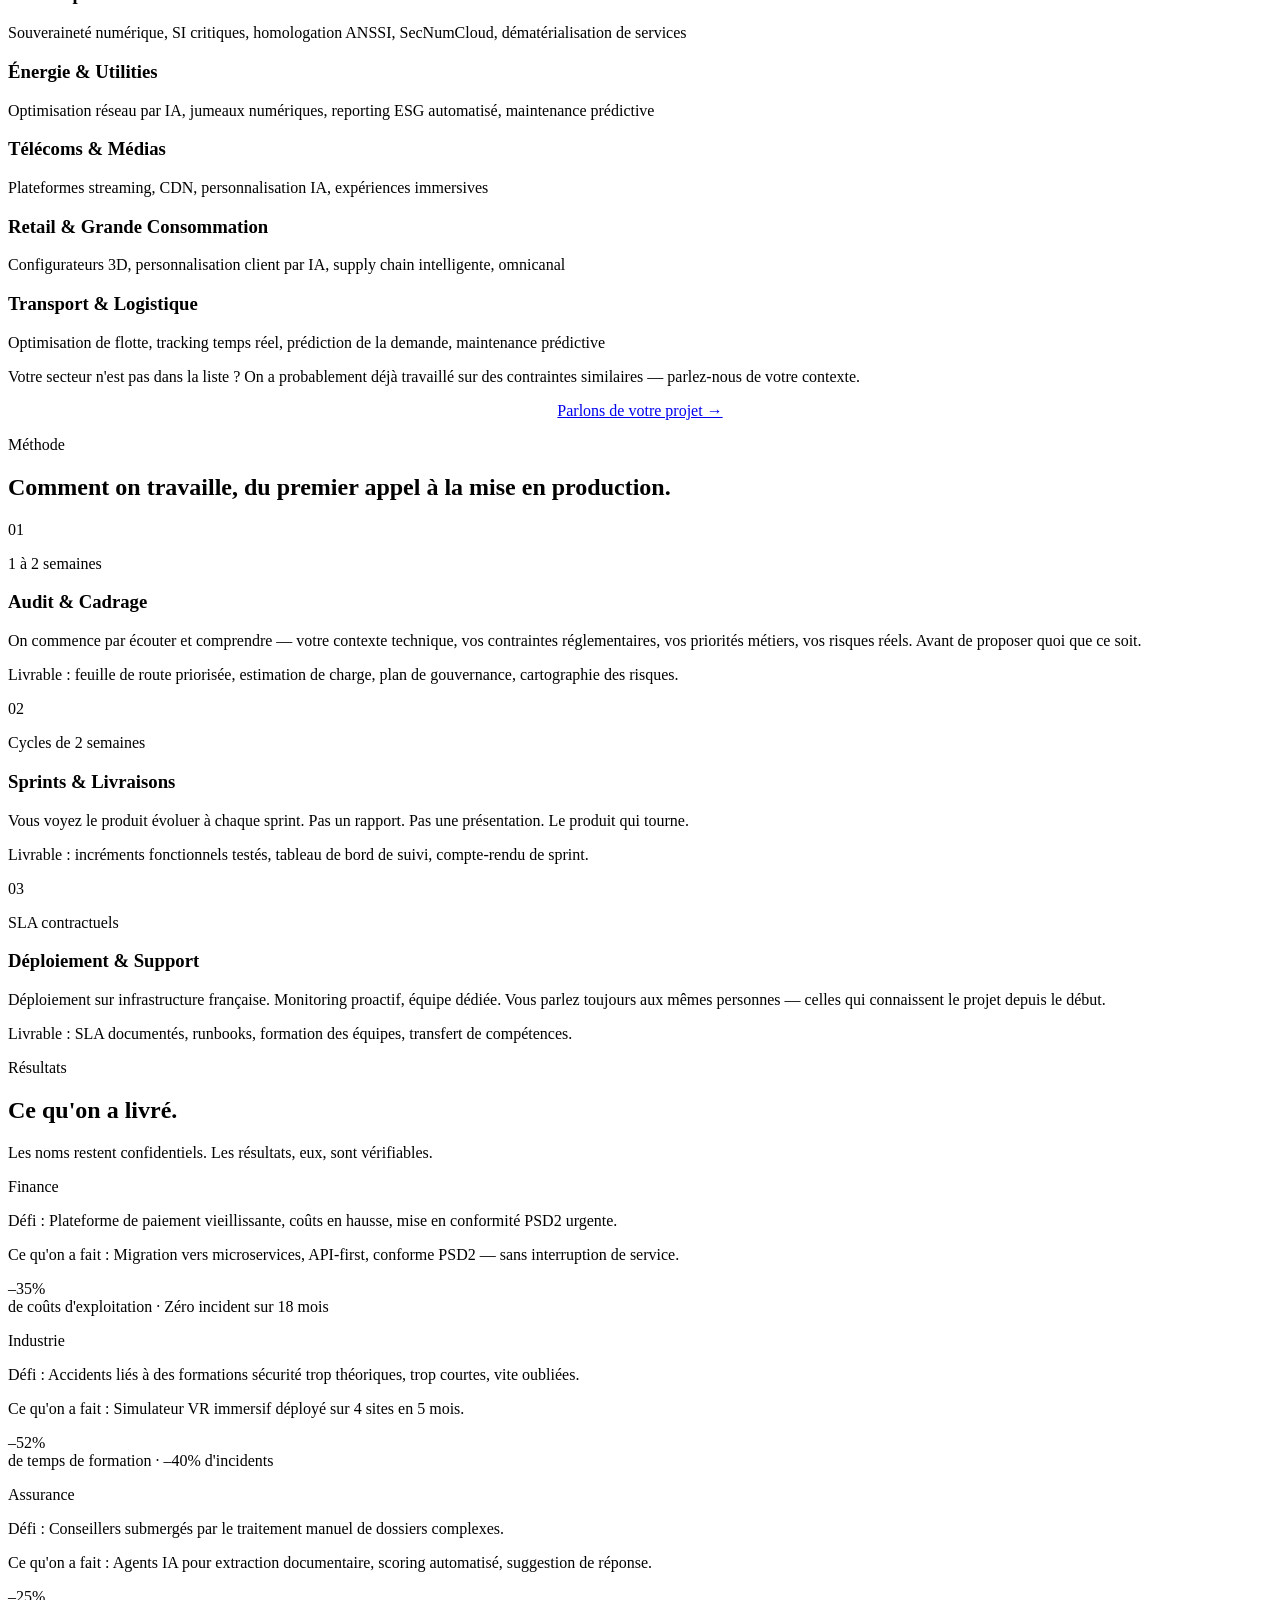
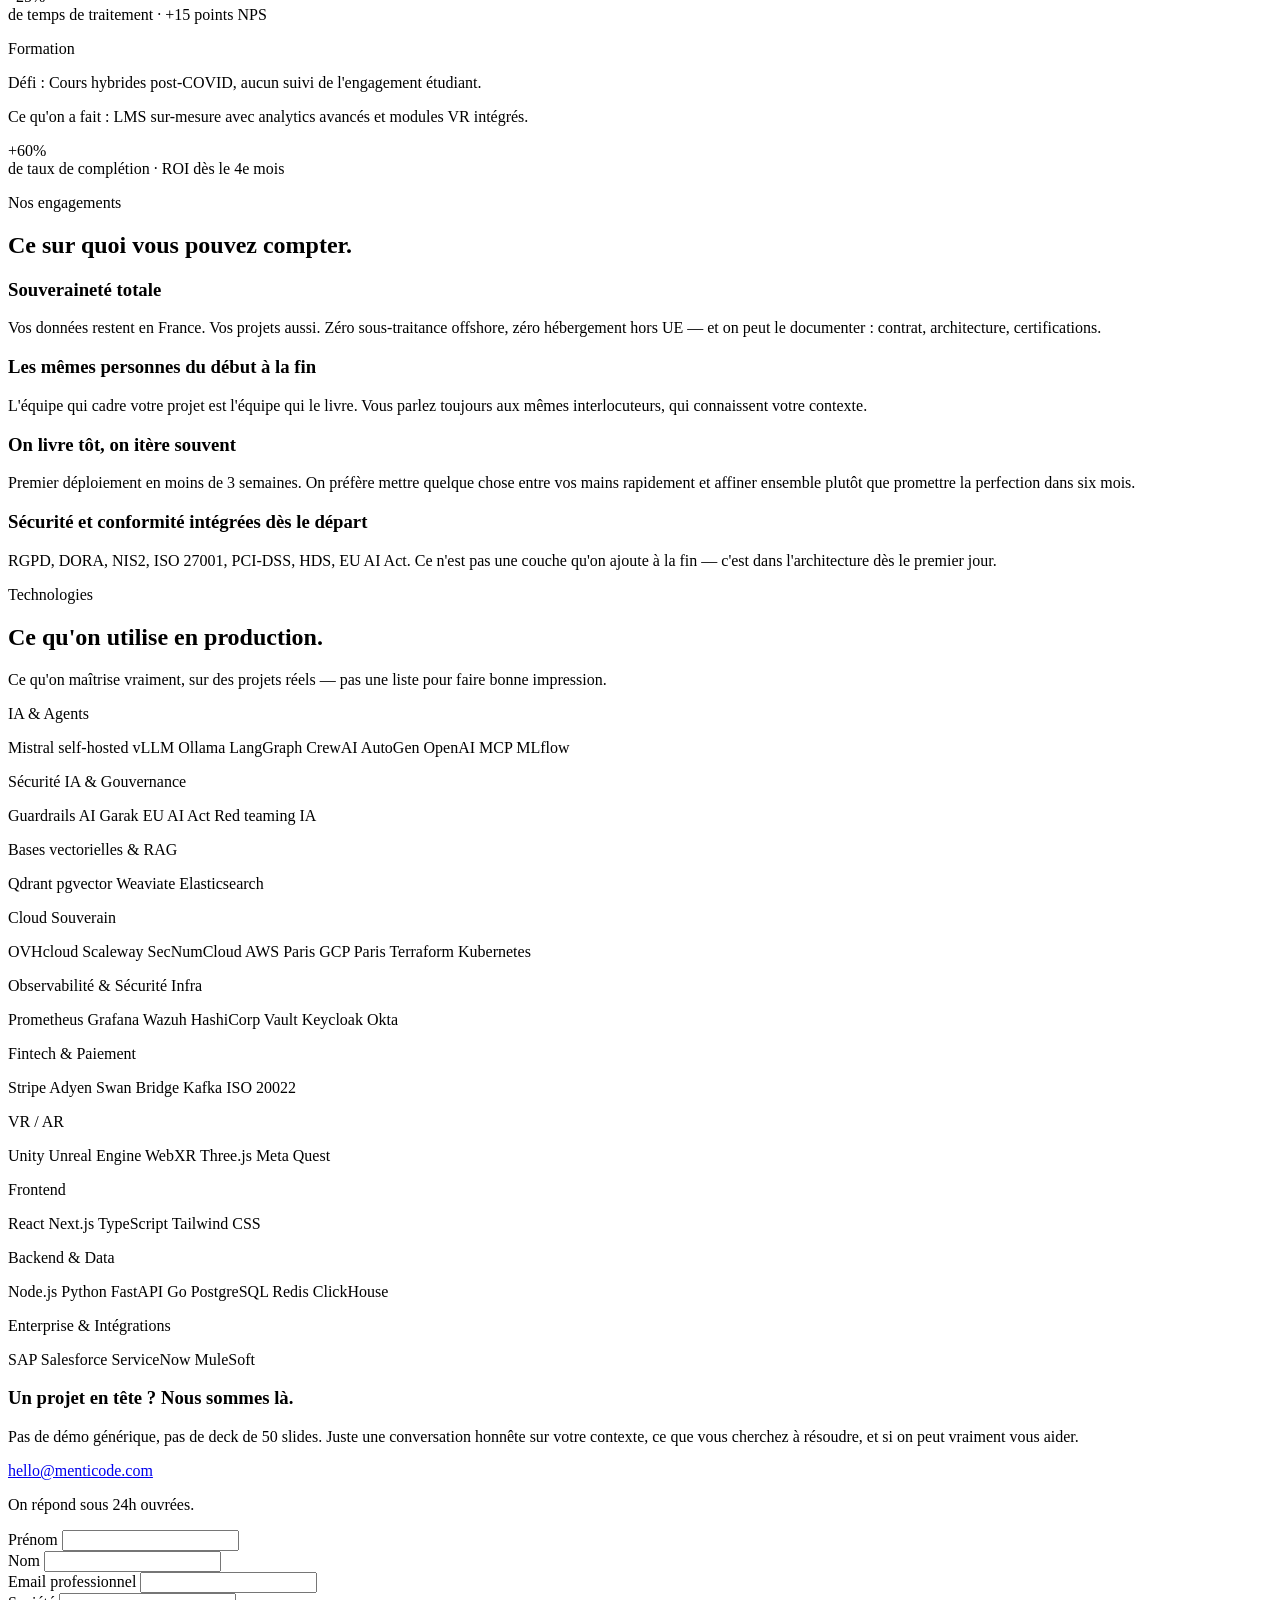
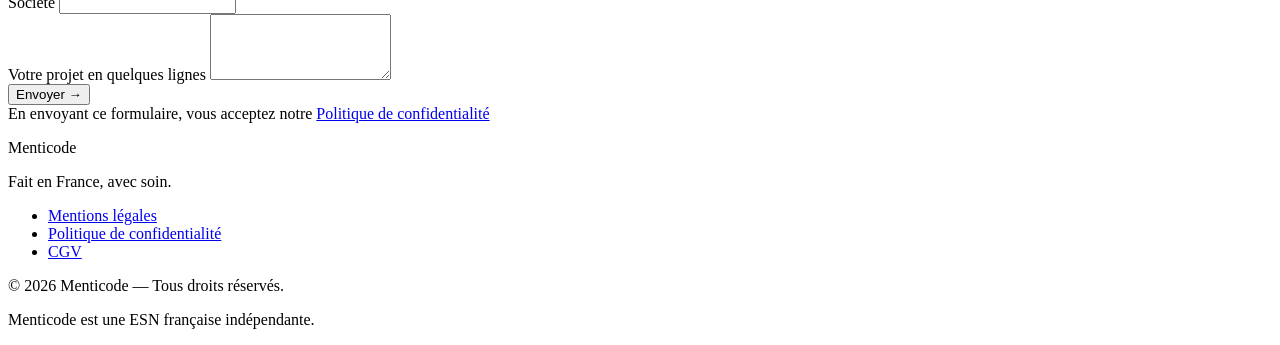
==== commit f9e2bb96: "Mobile-only button text change" ====
--- a/public/index.html
+++ b/public/index.html
@@ -106,7 +106,7 @@
       <p class="hero-subtitle">Une équipe d'ingénieurs seniors, qui comprend vos contraintes, construit ce dont vous avez besoin, et est encore là six mois après la mise en prod.</p>
       <div class="hero-ctas">
         <a href="#contact" class="btn btn-primary">Parler projet</a>
-        <a href="#expertises" class="btn btn-outline">Expertises</a>
+        <a href="#expertises" class="btn btn-outline"><span class="desktop-text">Découvrir nos </span>Expertises</a>
       </div>
     </div>
     <div class="hero-marquee">
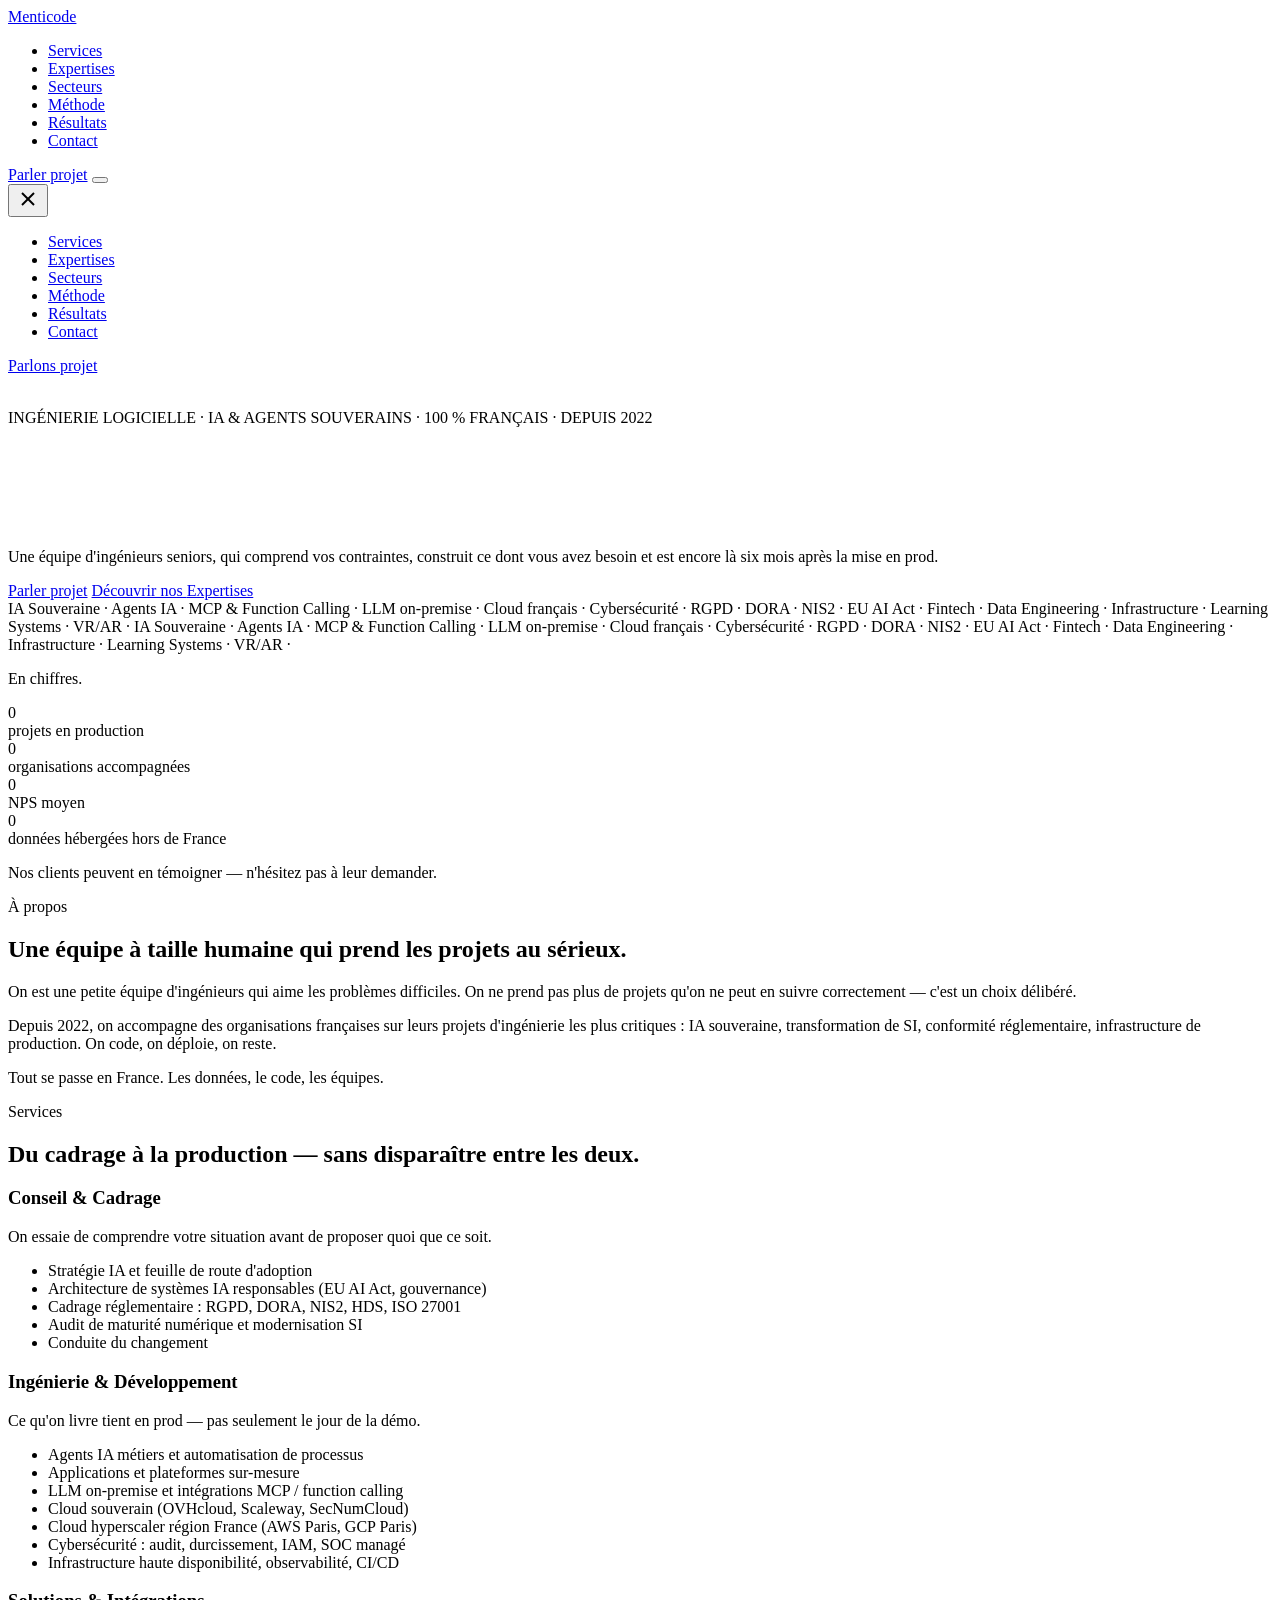
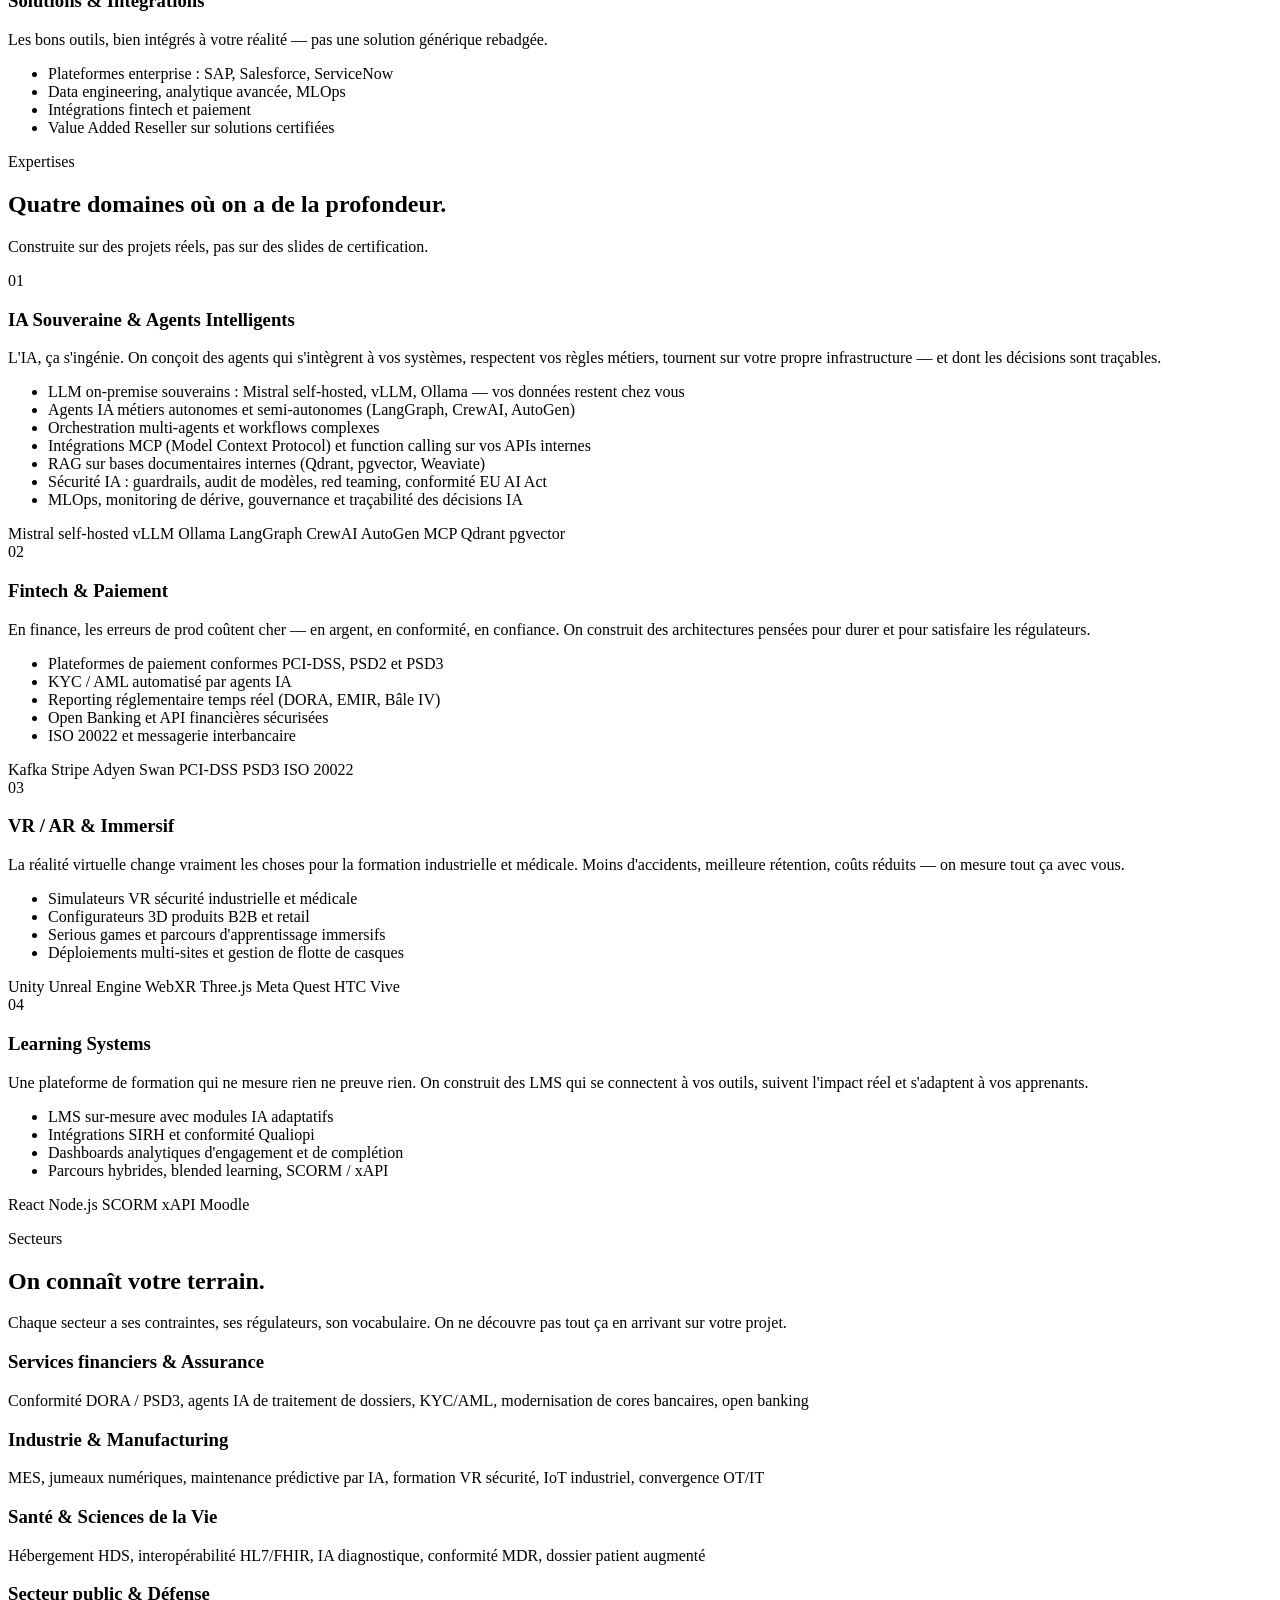
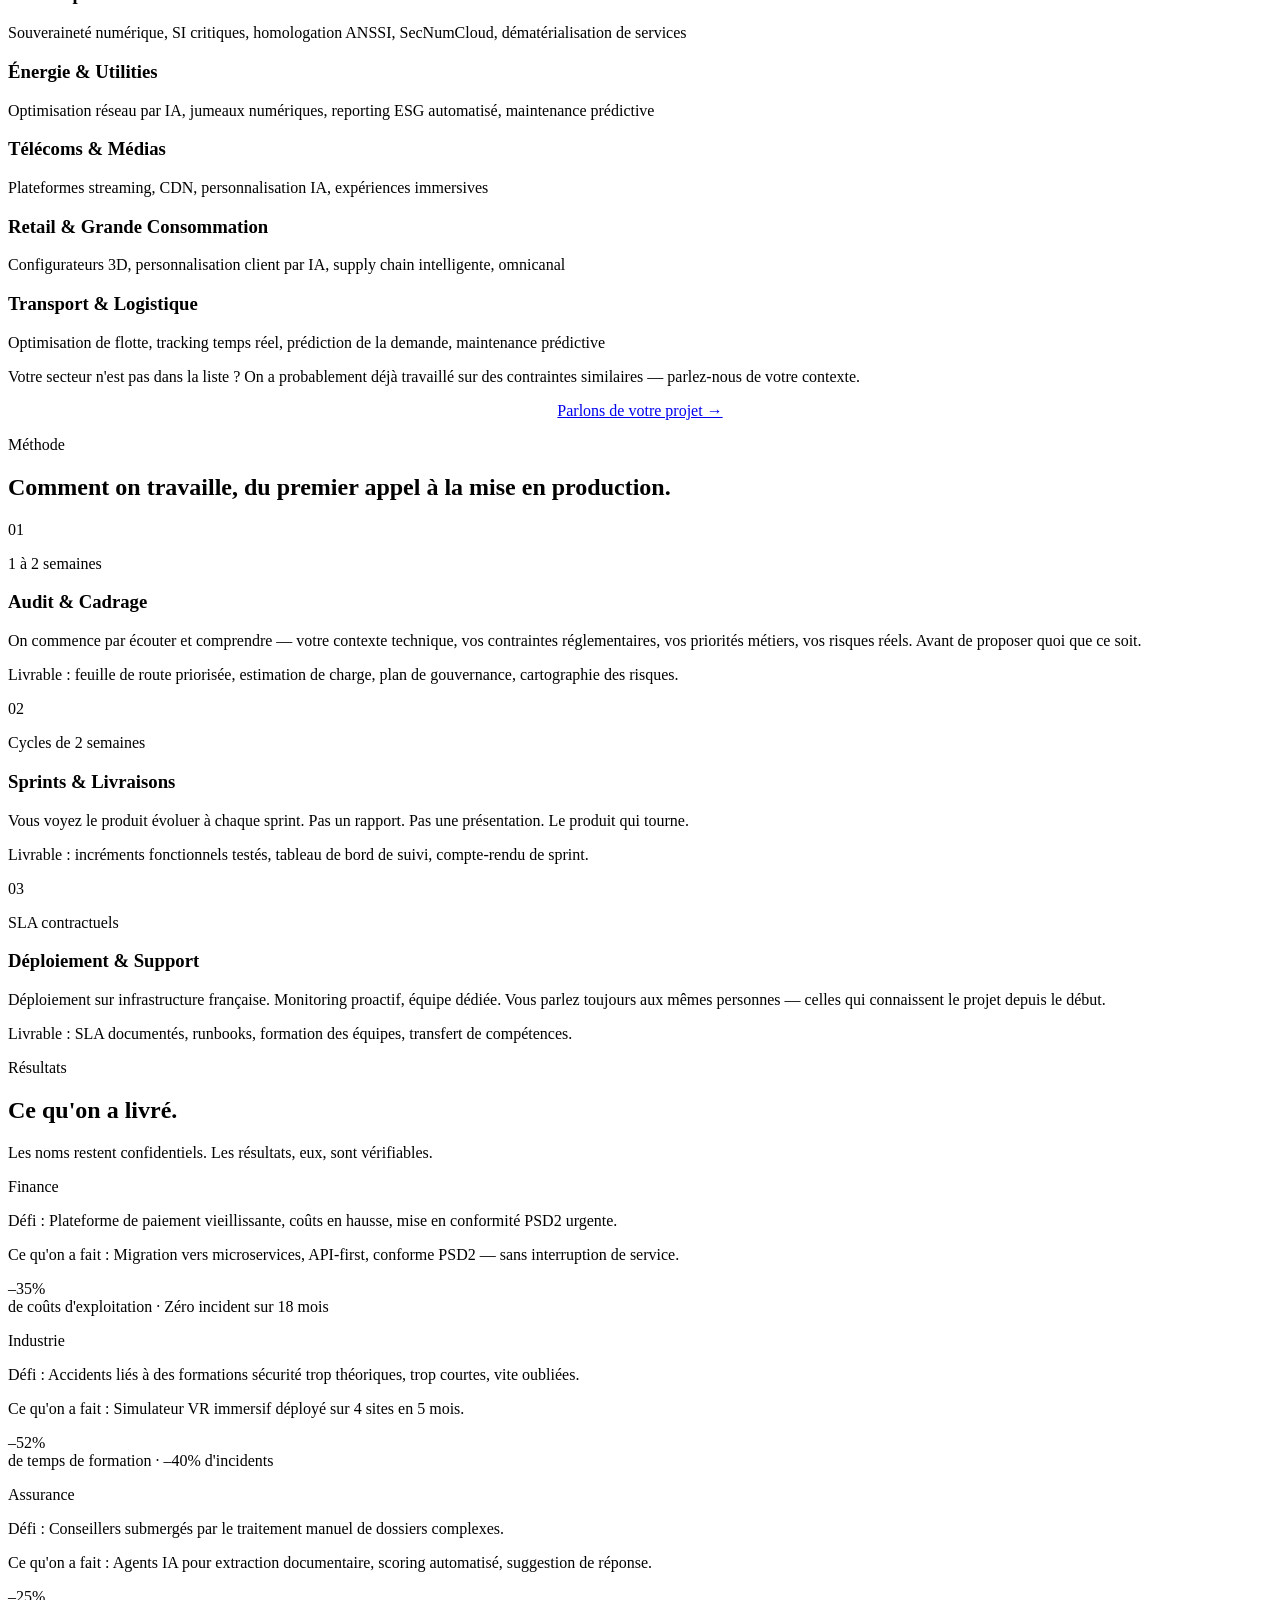
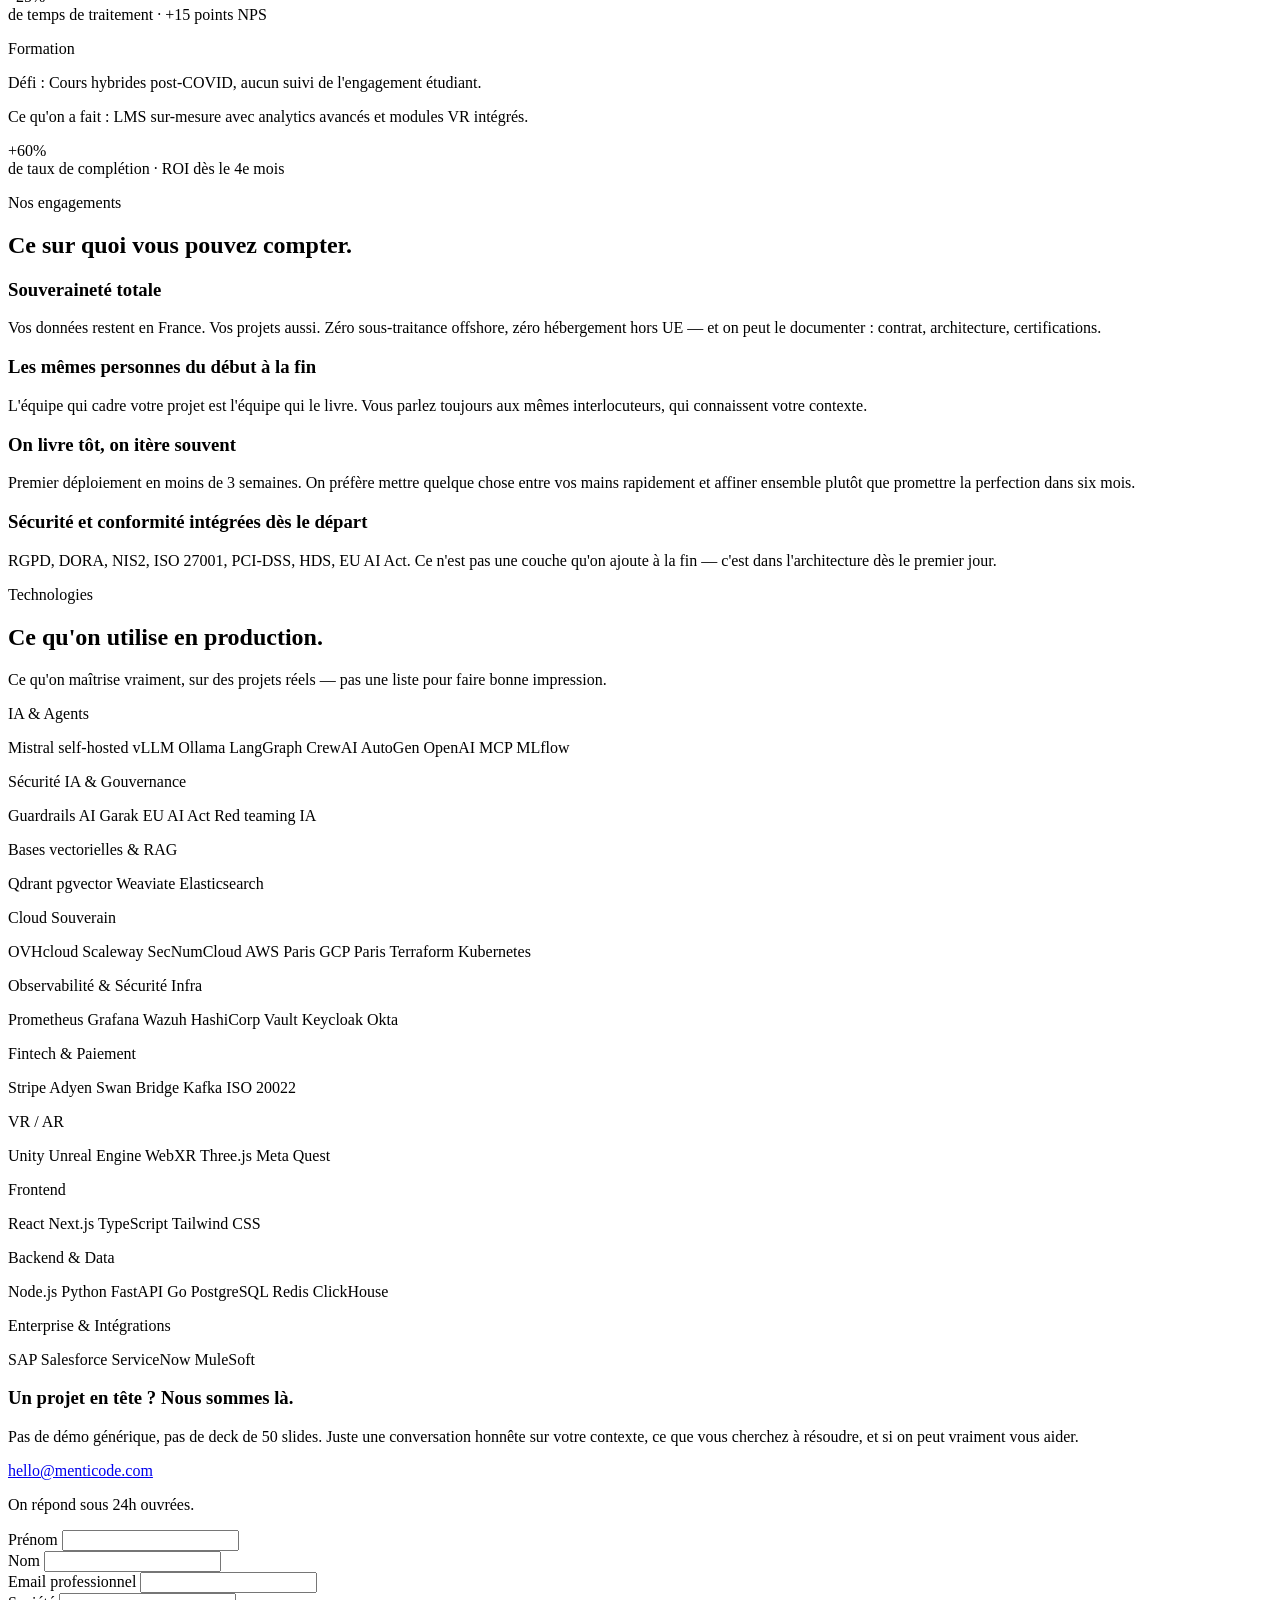
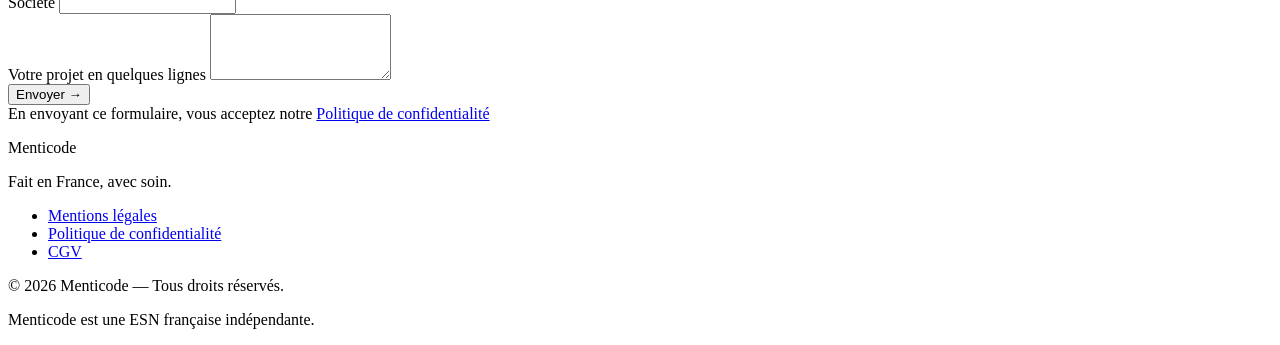
==== commit a4183b89: "Shorten subtitle on mobile" ====
--- a/public/index.html
+++ b/public/index.html
@@ -103,7 +103,7 @@
         <span class="word">On</span> <span class="word">livre.</span><br>
         <span class="word accent">On</span> <span class="word accent">reste.</span>
       </h1>
-      <p class="hero-subtitle">Une équipe d'ingénieurs seniors, qui comprend vos contraintes, construit ce dont vous avez besoin, et est encore là six mois après la mise en prod.</p>
+      <p class="hero-subtitle">Une équipe d'ingénieurs seniors, qui comprend vos contraintes, construit ce dont vous avez besoin<span class="mobile-hidden"> et est encore là six mois après la mise en prod</span>.</p>
       <div class="hero-ctas">
         <a href="#contact" class="btn btn-primary">Parler projet</a>
         <a href="#expertises" class="btn btn-outline"><span class="desktop-text">Découvrir nos </span>Expertises</a>
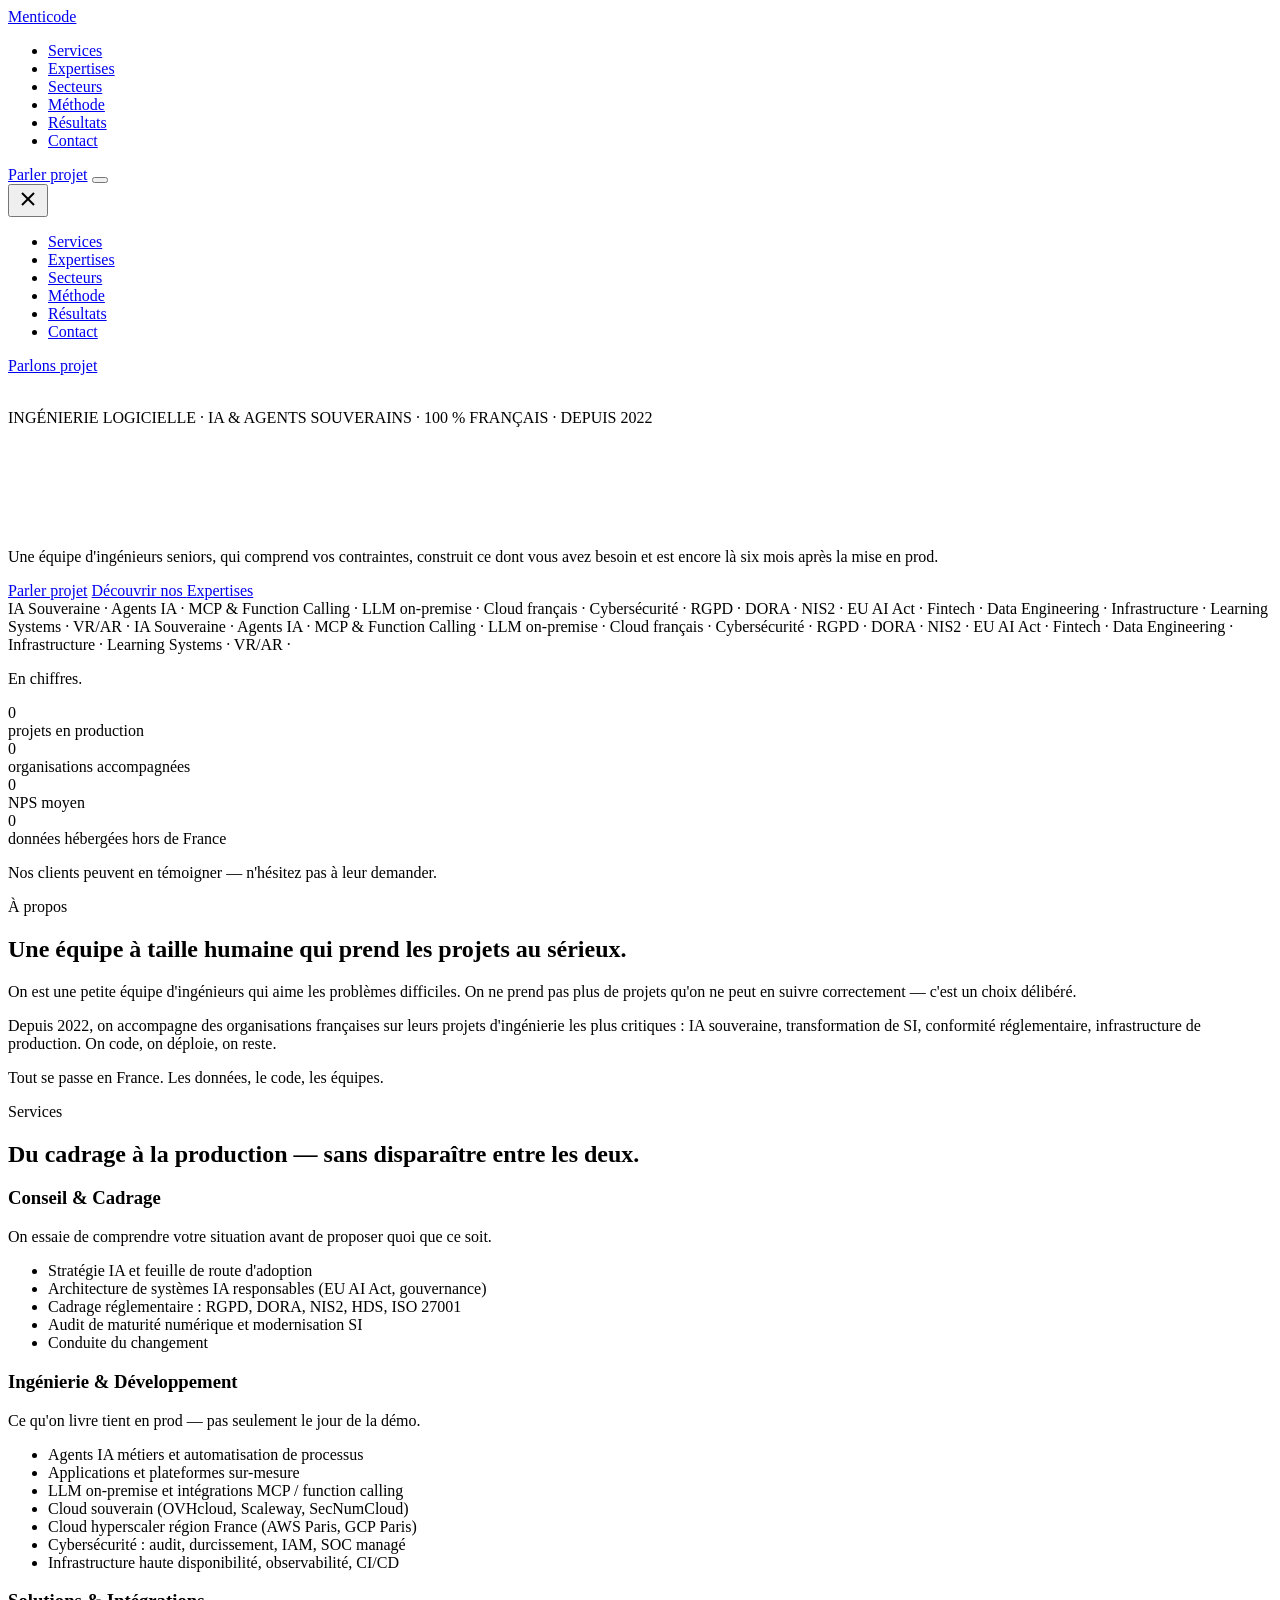
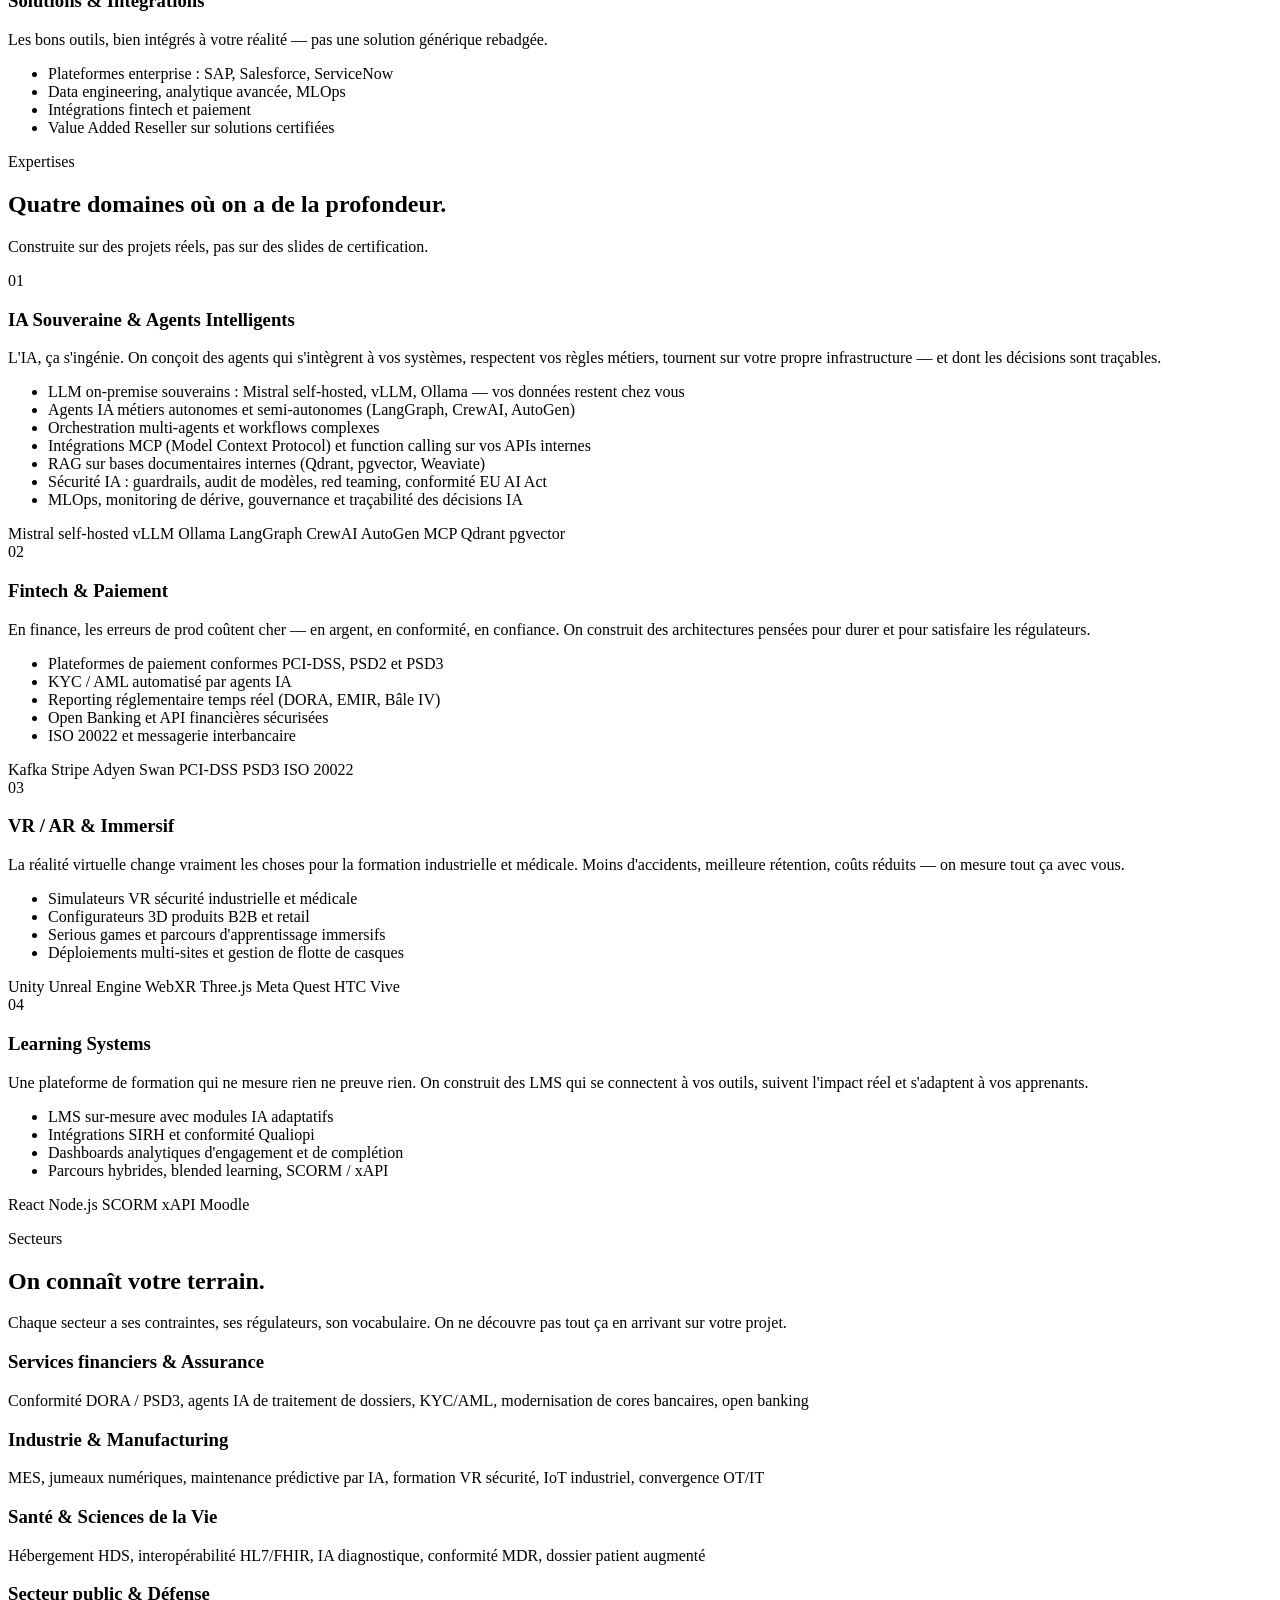
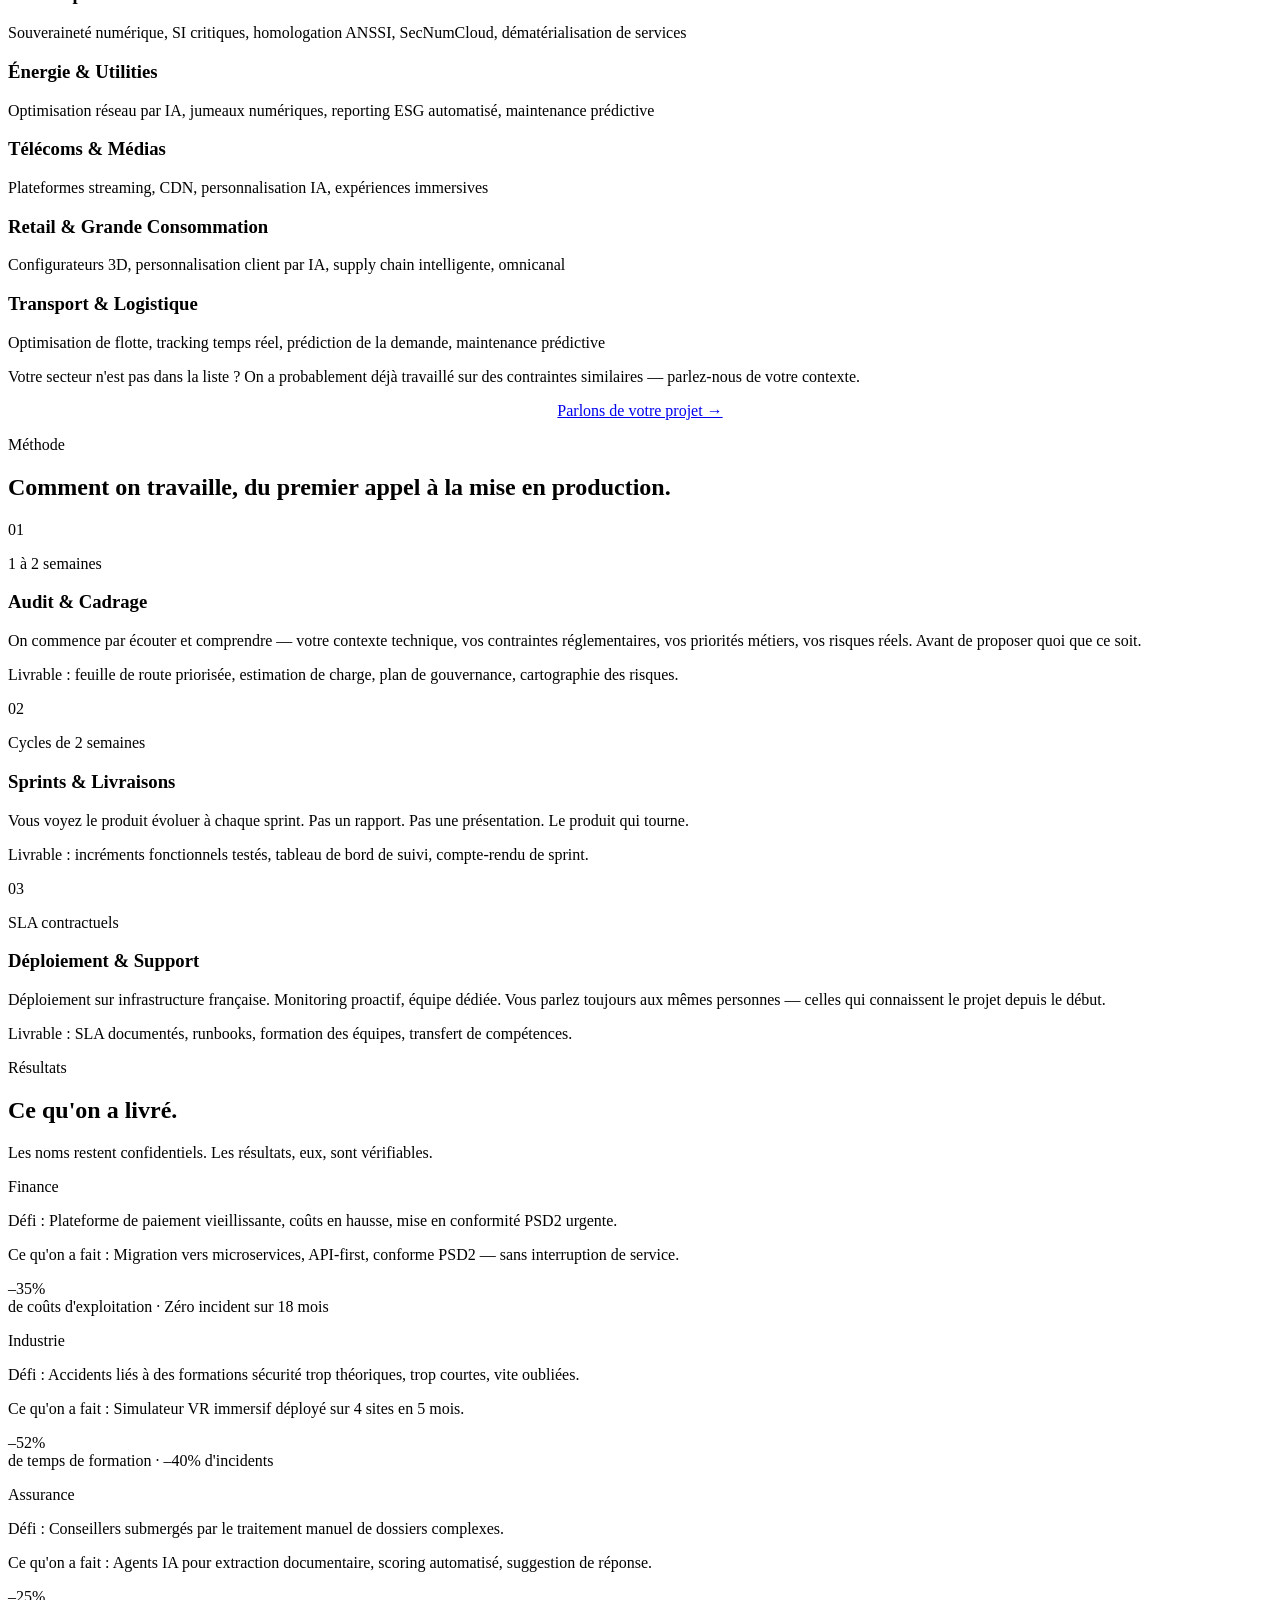
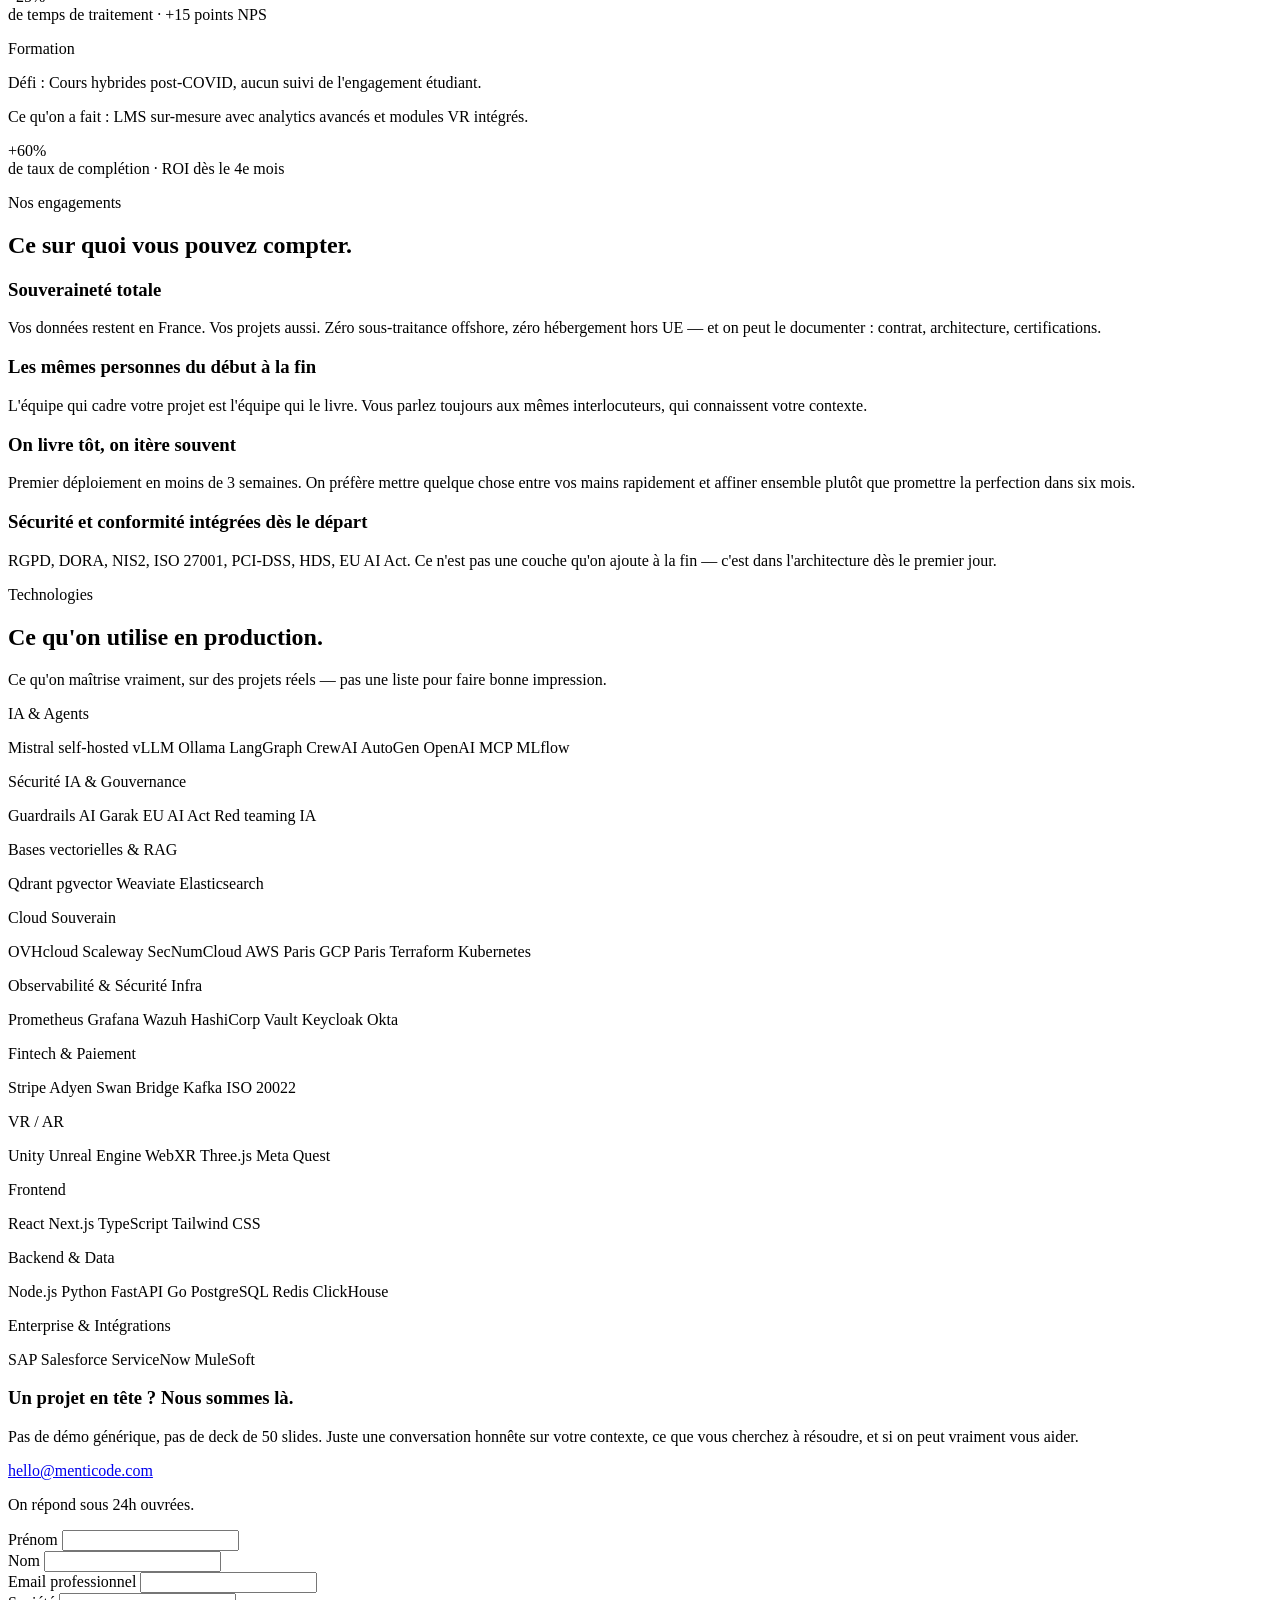
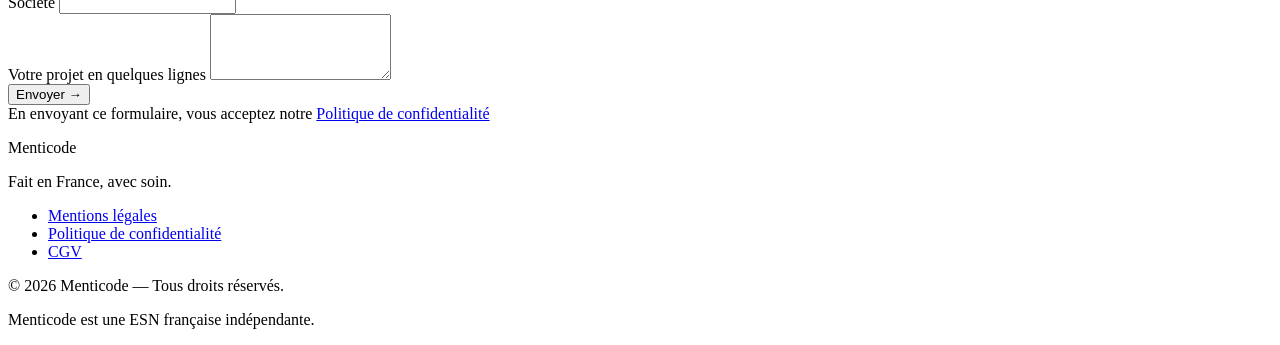
==== commit e41b2455: "Shorten subtitle further on mobile" ====
--- a/public/index.html
+++ b/public/index.html
@@ -103,7 +103,7 @@
         <span class="word">On</span> <span class="word">livre.</span><br>
         <span class="word accent">On</span> <span class="word accent">reste.</span>
       </h1>
-      <p class="hero-subtitle">Une équipe d'ingénieurs seniors, qui comprend vos contraintes, construit ce dont vous avez besoin<span class="mobile-hidden"> et est encore là six mois après la mise en prod</span>.</p>
+      <p class="hero-subtitle">Une équipe d'ingénieurs seniors, qui comprend vos contraintes<span class="mobile-hidden">, construit ce dont vous avez besoin<span class="desktop-only"> et est encore là six mois après la mise en prod</span></span>.</p>
       <div class="hero-ctas">
         <a href="#contact" class="btn btn-primary">Parler projet</a>
         <a href="#expertises" class="btn btn-outline"><span class="desktop-text">Découvrir nos </span>Expertises</a>
